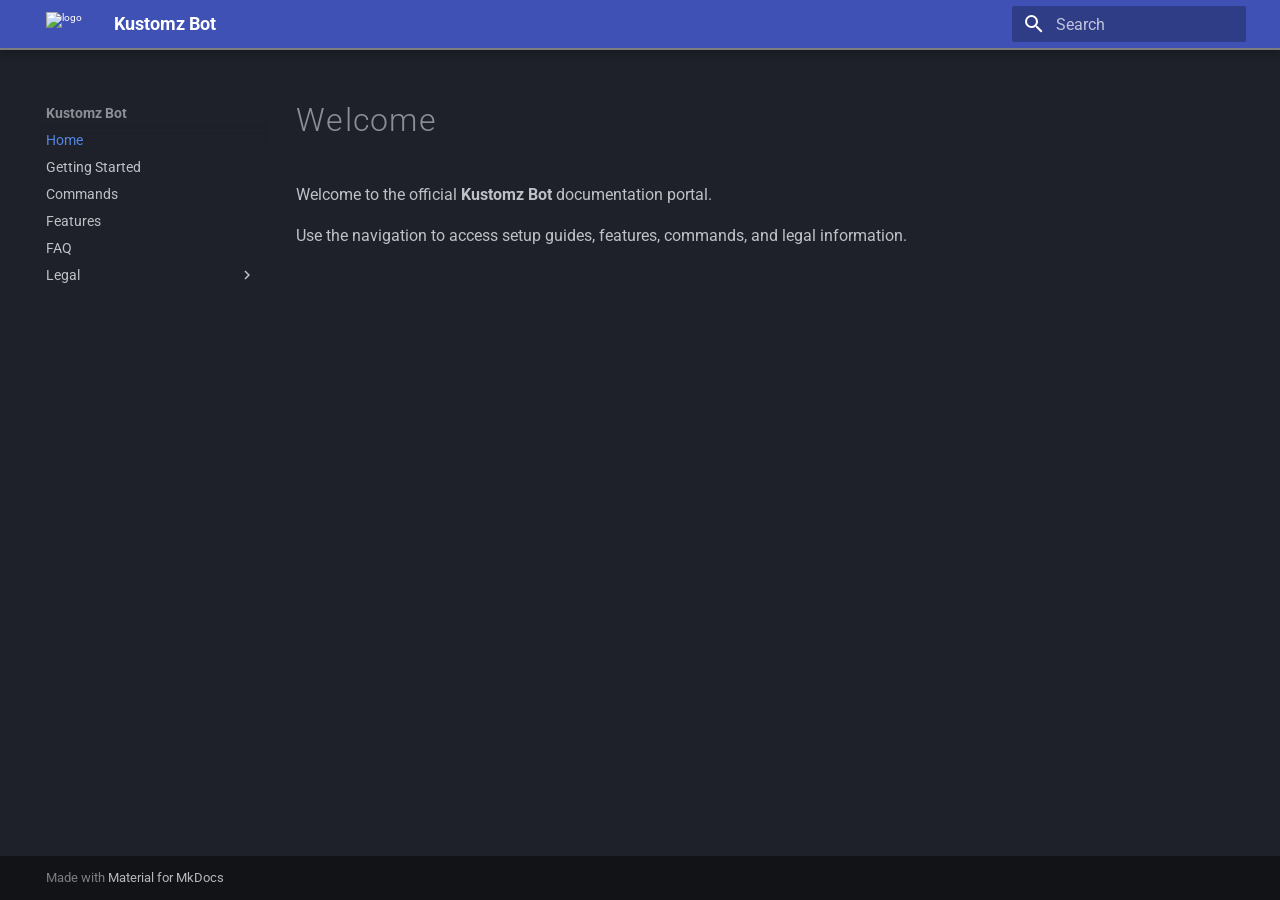
==== site/index.html @ fcf43c9a "Deploy built MkDocs site" ====
<!doctype html>
<html lang="en" class="no-js">
  <head>
    
      <meta charset="utf-8">
      <meta name="viewport" content="width=device-width,initial-scale=1">
      
        <meta name="description" content="Official Kustomz Bot Documentation">
      
      
      
      
      
        <link rel="next" href="getting-started/">
      
      
        
      
      
      <link rel="icon" href="assets/images/favicon.png">
      <meta name="generator" content="mkdocs-1.6.1, mkdocs-material-9.7.6">
    
    
      
        <title>Kustomz Bot</title>
      
    
    
      <link rel="stylesheet" href="assets/stylesheets/main.484c7ddc.min.css">
      
        
        <link rel="stylesheet" href="assets/stylesheets/palette.ab4e12ef.min.css">
      
      


    
    
      
    
    
      
        
        
        <link rel="preconnect" href="https://fonts.gstatic.com" crossorigin>
        <link rel="stylesheet" href="https://fonts.googleapis.com/css?family=Roboto:300,300i,400,400i,700,700i%7CRoboto+Mono:400,400i,700,700i&display=fallback">
        <style>:root{--md-text-font:"Roboto";--md-code-font:"Roboto Mono"}</style>
      
    
    
      <link rel="stylesheet" href="assets/css/kustomz.css">
    
    <script>__md_scope=new URL(".",location),__md_hash=e=>[...e].reduce(((e,_)=>(e<<5)-e+_.charCodeAt(0)),0),__md_get=(e,_=localStorage,t=__md_scope)=>JSON.parse(_.getItem(t.pathname+"."+e)),__md_set=(e,_,t=localStorage,a=__md_scope)=>{try{t.setItem(a.pathname+"."+e,JSON.stringify(_))}catch(e){}}</script>
    
      

    
    
  </head>
  
  
    
    
    
    
    
    <body dir="ltr" data-md-color-scheme="slate" data-md-color-primary="indigo" data-md-color-accent="indigo">
  
    
    <input class="md-toggle" data-md-toggle="drawer" type="checkbox" id="__drawer" autocomplete="off">
    <input class="md-toggle" data-md-toggle="search" type="checkbox" id="__search" autocomplete="off">
    <label class="md-overlay" for="__drawer"></label>
    <div data-md-component="skip">
      
        
        <a href="#welcome" class="md-skip">
          Skip to content
        </a>
      
    </div>
    <div data-md-component="announce">
      
    </div>
    
    
      

  

<header class="md-header md-header--shadow" data-md-component="header">
  <nav class="md-header__inner md-grid" aria-label="Header">
    <a href="." title="Kustomz Bot" class="md-header__button md-logo" aria-label="Kustomz Bot" data-md-component="logo">
      
  <img src="assets/logo-placeholder.txt" alt="logo">

    </a>
    <label class="md-header__button md-icon" for="__drawer">
      
      <svg xmlns="http://www.w3.org/2000/svg" viewBox="0 0 24 24"><path d="M3 6h18v2H3zm0 5h18v2H3zm0 5h18v2H3z"/></svg>
    </label>
    <div class="md-header__title" data-md-component="header-title">
      <div class="md-header__ellipsis">
        <div class="md-header__topic">
          <span class="md-ellipsis">
            Kustomz Bot
          </span>
        </div>
        <div class="md-header__topic" data-md-component="header-topic">
          <span class="md-ellipsis">
            
              Home
            
          </span>
        </div>
      </div>
    </div>
    
      
    
    
    
    
      
      
        <label class="md-header__button md-icon" for="__search">
          
          <svg xmlns="http://www.w3.org/2000/svg" viewBox="0 0 24 24"><path d="M9.5 3A6.5 6.5 0 0 1 16 9.5c0 1.61-.59 3.09-1.56 4.23l.27.27h.79l5 5-1.5 1.5-5-5v-.79l-.27-.27A6.52 6.52 0 0 1 9.5 16 6.5 6.5 0 0 1 3 9.5 6.5 6.5 0 0 1 9.5 3m0 2C7 5 5 7 5 9.5S7 14 9.5 14 14 12 14 9.5 12 5 9.5 5"/></svg>
        </label>
        <div class="md-search" data-md-component="search" role="dialog">
  <label class="md-search__overlay" for="__search"></label>
  <div class="md-search__inner" role="search">
    <form class="md-search__form" name="search">
      <input type="text" class="md-search__input" name="query" aria-label="Search" placeholder="Search" autocapitalize="off" autocorrect="off" autocomplete="off" spellcheck="false" data-md-component="search-query" required>
      <label class="md-search__icon md-icon" for="__search">
        
        <svg xmlns="http://www.w3.org/2000/svg" viewBox="0 0 24 24"><path d="M9.5 3A6.5 6.5 0 0 1 16 9.5c0 1.61-.59 3.09-1.56 4.23l.27.27h.79l5 5-1.5 1.5-5-5v-.79l-.27-.27A6.52 6.52 0 0 1 9.5 16 6.5 6.5 0 0 1 3 9.5 6.5 6.5 0 0 1 9.5 3m0 2C7 5 5 7 5 9.5S7 14 9.5 14 14 12 14 9.5 12 5 9.5 5"/></svg>
        
        <svg xmlns="http://www.w3.org/2000/svg" viewBox="0 0 24 24"><path d="M20 11v2H8l5.5 5.5-1.42 1.42L4.16 12l7.92-7.92L13.5 5.5 8 11z"/></svg>
      </label>
      <nav class="md-search__options" aria-label="Search">
        
        <button type="reset" class="md-search__icon md-icon" title="Clear" aria-label="Clear" tabindex="-1">
          
          <svg xmlns="http://www.w3.org/2000/svg" viewBox="0 0 24 24"><path d="M19 6.41 17.59 5 12 10.59 6.41 5 5 6.41 10.59 12 5 17.59 6.41 19 12 13.41 17.59 19 19 17.59 13.41 12z"/></svg>
        </button>
      </nav>
      
    </form>
    <div class="md-search__output">
      <div class="md-search__scrollwrap" tabindex="0" data-md-scrollfix>
        <div class="md-search-result" data-md-component="search-result">
          <div class="md-search-result__meta">
            Initializing search
          </div>
          <ol class="md-search-result__list" role="presentation"></ol>
        </div>
      </div>
    </div>
  </div>
</div>
      
    
    
  </nav>
  
</header>
    
    <div class="md-container" data-md-component="container">
      
      
        
          
        
      
      <main class="md-main" data-md-component="main">
        <div class="md-main__inner md-grid">
          
            
              
              <div class="md-sidebar md-sidebar--primary" data-md-component="sidebar" data-md-type="navigation" >
                <div class="md-sidebar__scrollwrap">
                  <div class="md-sidebar__inner">
                    



<nav class="md-nav md-nav--primary" aria-label="Navigation" data-md-level="0">
  <label class="md-nav__title" for="__drawer">
    <a href="." title="Kustomz Bot" class="md-nav__button md-logo" aria-label="Kustomz Bot" data-md-component="logo">
      
  <img src="assets/logo-placeholder.txt" alt="logo">

    </a>
    Kustomz Bot
  </label>
  
  <ul class="md-nav__list" data-md-scrollfix>
    
      
      
  
  
    
  
  
  
    <li class="md-nav__item md-nav__item--active">
      
      <input class="md-nav__toggle md-toggle" type="checkbox" id="__toc">
      
      
        
      
      
      <a href="." class="md-nav__link md-nav__link--active">
        
  
  
  <span class="md-ellipsis">
    
  
    Home
  

    
  </span>
  
  

      </a>
      
    </li>
  

    
      
      
  
  
  
  
    <li class="md-nav__item">
      <a href="getting-started/" class="md-nav__link">
        
  
  
  <span class="md-ellipsis">
    
  
    Getting Started
  

    
  </span>
  
  

      </a>
    </li>
  

    
      
      
  
  
  
  
    <li class="md-nav__item">
      <a href="commands/" class="md-nav__link">
        
  
  
  <span class="md-ellipsis">
    
  
    Commands
  

    
  </span>
  
  

      </a>
    </li>
  

    
      
      
  
  
  
  
    <li class="md-nav__item">
      <a href="features/" class="md-nav__link">
        
  
  
  <span class="md-ellipsis">
    
  
    Features
  

    
  </span>
  
  

      </a>
    </li>
  

    
      
      
  
  
  
  
    <li class="md-nav__item">
      <a href="faq/" class="md-nav__link">
        
  
  
  <span class="md-ellipsis">
    
  
    FAQ
  

    
  </span>
  
  

      </a>
    </li>
  

    
      
      
  
  
  
  
    
    
    
    
    
    <li class="md-nav__item md-nav__item--nested">
      
        
        
        <input class="md-nav__toggle md-toggle " type="checkbox" id="__nav_6" >
        
          
          <label class="md-nav__link" for="__nav_6" id="__nav_6_label" tabindex="0">
            
  
  
  <span class="md-ellipsis">
    
  
    Legal
  

    
  </span>
  
  

            <span class="md-nav__icon md-icon"></span>
          </label>
        
        <nav class="md-nav" data-md-level="1" aria-labelledby="__nav_6_label" aria-expanded="false">
          <label class="md-nav__title" for="__nav_6">
            <span class="md-nav__icon md-icon"></span>
            
  
    Legal
  

          </label>
          <ul class="md-nav__list" data-md-scrollfix>
            
              
                
  
  
  
  
    <li class="md-nav__item">
      <a href="terms/" class="md-nav__link">
        
  
  
  <span class="md-ellipsis">
    
  
    Terms
  

    
  </span>
  
  

      </a>
    </li>
  

              
            
              
                
  
  
  
  
    <li class="md-nav__item">
      <a href="privacy/" class="md-nav__link">
        
  
  
  <span class="md-ellipsis">
    
  
    Privacy
  

    
  </span>
  
  

      </a>
    </li>
  

              
            
              
                
  
  
  
  
    <li class="md-nav__item">
      <a href="acceptable-use/" class="md-nav__link">
        
  
  
  <span class="md-ellipsis">
    
  
    Acceptable Use
  

    
  </span>
  
  

      </a>
    </li>
  

              
            
              
                
  
  
  
  
    <li class="md-nav__item">
      <a href="data-deletion/" class="md-nav__link">
        
  
  
  <span class="md-ellipsis">
    
  
    Data Deletion
  

    
  </span>
  
  

      </a>
    </li>
  

              
            
              
                
  
  
  
  
    <li class="md-nav__item">
      <a href="support/" class="md-nav__link">
        
  
  
  <span class="md-ellipsis">
    
  
    Support
  

    
  </span>
  
  

      </a>
    </li>
  

              
            
          </ul>
        </nav>
      
    </li>
  

    
  </ul>
</nav>
                  </div>
                </div>
              </div>
            
            
              
              <div class="md-sidebar md-sidebar--secondary" data-md-component="sidebar" data-md-type="toc" >
                <div class="md-sidebar__scrollwrap">
                  <div class="md-sidebar__inner">
                    

<nav class="md-nav md-nav--secondary" aria-label="Table of contents">
  
  
  
    
  
  
</nav>
                  </div>
                </div>
              </div>
            
          
          
            <div class="md-content" data-md-component="content">
              
              <article class="md-content__inner md-typeset">
                
                  



<h1 id="welcome">Welcome</h1>
<p>Welcome to the official <strong>Kustomz Bot</strong> documentation portal.</p>
<p>Use the navigation to access setup guides, features, commands, and legal information.</p>












                
              </article>
            </div>
          
          
<script>var target=document.getElementById(location.hash.slice(1));target&&target.name&&(target.checked=target.name.startsWith("__tabbed_"))</script>
        </div>
        
      </main>
      
        <footer class="md-footer">
  
  <div class="md-footer-meta md-typeset">
    <div class="md-footer-meta__inner md-grid">
      <div class="md-copyright">
  
  
    Made with
    <a href="https://squidfunk.github.io/mkdocs-material/" target="_blank" rel="noopener">
      Material for MkDocs
    </a>
  
</div>
      
    </div>
  </div>
</footer>
      
    </div>
    <div class="md-dialog" data-md-component="dialog">
      <div class="md-dialog__inner md-typeset"></div>
    </div>
    
    
    
      
      
      <script id="__config" type="application/json">{"annotate": null, "base": ".", "features": [], "search": "assets/javascripts/workers/search.2c215733.min.js", "tags": null, "translations": {"clipboard.copied": "Copied to clipboard", "clipboard.copy": "Copy to clipboard", "search.result.more.one": "1 more on this page", "search.result.more.other": "# more on this page", "search.result.none": "No matching documents", "search.result.one": "1 matching document", "search.result.other": "# matching documents", "search.result.placeholder": "Type to start searching", "search.result.term.missing": "Missing", "select.version": "Select version"}, "version": null}</script>
    
    
      <script src="assets/javascripts/bundle.79ae519e.min.js"></script>
      
    
  </body>
</html>
---- site/assets/stylesheets/main.484c7ddc.min.css ----
@charset "UTF-8";html{-webkit-text-size-adjust:none;-moz-text-size-adjust:none;text-size-adjust:none;box-sizing:border-box}*,:after,:before{box-sizing:inherit}@media (prefers-reduced-motion){*,:after,:before{transition:none!important}}body{margin:0}a,button,input,label{-webkit-tap-highlight-color:transparent}a{color:inherit;text-decoration:none}hr{border:0;box-sizing:initial;display:block;height:.05rem;overflow:visible;padding:0}small{font-size:80%}sub,sup{line-height:1em}img{border-style:none}table{border-collapse:initial;border-spacing:0}td,th{font-weight:400;vertical-align:top}button{background:#0000;border:0;font-family:inherit;font-size:inherit;margin:0;padding:0}input{border:0;outline:none}:root{--md-primary-fg-color:#4051b5;--md-primary-fg-color--light:#5d6cc0;--md-primary-fg-color--dark:#303fa1;--md-primary-bg-color:#fff;--md-primary-bg-color--light:#ffffffb3;--md-accent-fg-color:#526cfe;--md-accent-fg-color--transparent:#526cfe1a;--md-accent-bg-color:#fff;--md-accent-bg-color--light:#ffffffb3}[data-md-color-scheme=default]{color-scheme:light}[data-md-color-scheme=default] img[src$="#gh-dark-mode-only"],[data-md-color-scheme=default] img[src$="#only-dark"]{display:none}:root,[data-md-color-scheme=default]{--md-hue:225deg;--md-default-fg-color:#000000de;--md-default-fg-color--light:#0000008a;--md-default-fg-color--lighter:#00000052;--md-default-fg-color--lightest:#00000012;--md-default-bg-color:#fff;--md-default-bg-color--light:#ffffffb3;--md-default-bg-color--lighter:#ffffff4d;--md-default-bg-color--lightest:#ffffff1f;--md-code-fg-color:#36464e;--md-code-bg-color:#f5f5f5;--md-code-bg-color--light:#f5f5f5b3;--md-code-bg-color--lighter:#f5f5f54d;--md-code-hl-color:#4287ff;--md-code-hl-color--light:#4287ff1a;--md-code-hl-number-color:#d52a2a;--md-code-hl-special-color:#db1457;--md-code-hl-function-color:#a846b9;--md-code-hl-constant-color:#6e59d9;--md-code-hl-keyword-color:#3f6ec6;--md-code-hl-string-color:#1c7d4d;--md-code-hl-name-color:var(--md-code-fg-color);--md-code-hl-operator-color:var(--md-default-fg-color--light);--md-code-hl-punctuation-color:var(--md-default-fg-color--light);--md-code-hl-comment-color:var(--md-default-fg-color--light);--md-code-hl-generic-color:var(--md-default-fg-color--light);--md-code-hl-variable-color:var(--md-default-fg-color--light);--md-typeset-color:var(--md-default-fg-color);--md-typeset-a-color:var(--md-primary-fg-color);--md-typeset-del-color:#f5503d26;--md-typeset-ins-color:#0bd57026;--md-typeset-kbd-color:#fafafa;--md-typeset-kbd-accent-color:#fff;--md-typeset-kbd-border-color:#b8b8b8;--md-typeset-mark-color:#ffff0080;--md-typeset-table-color:#0000001f;--md-typeset-table-color--light:rgba(0,0,0,.035);--md-admonition-fg-color:var(--md-default-fg-color);--md-admonition-bg-color:var(--md-default-bg-color);--md-warning-fg-color:#000000de;--md-warning-bg-color:#ff9;--md-footer-fg-color:#fff;--md-footer-fg-color--light:#ffffffb3;--md-footer-fg-color--lighter:#ffffff73;--md-footer-bg-color:#000000de;--md-footer-bg-color--dark:#00000052;--md-shadow-z1:0 0.2rem 0.5rem #0000000d,0 0 0.05rem #0000001a;--md-shadow-z2:0 0.2rem 0.5rem #0000001a,0 0 0.05rem #00000040;--md-shadow-z3:0 0.2rem 0.5rem #0003,0 0 0.05rem #00000059}.md-icon svg{fill:currentcolor;display:block;height:1.2rem;width:1.2rem}body{-webkit-font-smoothing:antialiased;-moz-osx-font-smoothing:grayscale;--md-text-font-family:var(--md-text-font,_),-apple-system,BlinkMacSystemFont,Helvetica,Arial,sans-serif;--md-code-font-family:var(--md-code-font,_),SFMono-Regular,Consolas,Menlo,monospace}aside,body,input{font-feature-settings:"kern","liga";color:var(--md-typeset-color);font-family:var(--md-text-font-family)}code,kbd,pre{font-feature-settings:"kern";font-family:var(--md-code-font-family)}:root{--md-typeset-table-sort-icon:url('data:image/svg+xml;charset=utf-8,<svg xmlns="http://www.w3.org/2000/svg" viewBox="0 0 24 24"><path d="m18 21-4-4h3V7h-3l4-4 4 4h-3v10h3M2 19v-2h10v2M2 13v-2h7v2M2 7V5h4v2z"/></svg>');--md-typeset-table-sort-icon--asc:url('data:image/svg+xml;charset=utf-8,<svg xmlns="http://www.w3.org/2000/svg" viewBox="0 0 24 24"><path d="M19 17h3l-4 4-4-4h3V3h2M2 17h10v2H2M6 5v2H2V5m0 6h7v2H2z"/></svg>');--md-typeset-table-sort-icon--desc:url('data:image/svg+xml;charset=utf-8,<svg xmlns="http://www.w3.org/2000/svg" viewBox="0 0 24 24"><path d="M19 7h3l-4-4-4 4h3v14h2M2 17h10v2H2M6 5v2H2V5m0 6h7v2H2z"/></svg>')}.md-typeset{-webkit-print-color-adjust:exact;color-adjust:exact;font-size:.8rem;line-height:1.6;overflow-wrap:break-word}@media print{.md-typeset{font-size:.68rem}}.md-typeset blockquote,.md-typeset dl,.md-typeset figure,.md-typeset ol,.md-typeset pre,.md-typeset ul{margin-bottom:1em;margin-top:1em}.md-typeset h1{color:var(--md-default-fg-color--light);font-size:2em;line-height:1.3;margin:0 0 1.25em}.md-typeset h1,.md-typeset h2{font-weight:300;letter-spacing:-.01em}.md-typeset h2{font-size:1.5625em;line-height:1.4;margin:1.6em 0 .64em}.md-typeset h3{font-size:1.25em;font-weight:400;letter-spacing:-.01em;line-height:1.5;margin:1.6em 0 .8em}.md-typeset h2+h3{margin-top:.8em}.md-typeset h4{font-weight:700;letter-spacing:-.01em;margin:1em 0}.md-typeset h5,.md-typeset h6{color:var(--md-default-fg-color--light);font-size:.8em;font-weight:700;letter-spacing:-.01em;margin:1.25em 0}.md-typeset h5{text-transform:uppercase}.md-typeset h5 code{text-transform:none}.md-typeset hr{border-bottom:.05rem solid var(--md-default-fg-color--lightest);display:flow-root;margin:1.5em 0}.md-typeset a{color:var(--md-typeset-a-color);word-break:break-word}.md-typeset a,.md-typeset a:before{transition:color 125ms}.md-typeset a:focus,.md-typeset a:hover{color:var(--md-accent-fg-color)}.md-typeset a:focus code,.md-typeset a:hover code{background-color:var(--md-accent-fg-color--transparent);color:var(--md-accent-fg-color)}.md-typeset a code{color:var(--md-typeset-a-color)}.md-typeset a.focus-visible{outline-color:var(--md-accent-fg-color);outline-offset:.2rem}.md-typeset code,.md-typeset kbd,.md-typeset pre{color:var(--md-code-fg-color);direction:ltr;font-variant-ligatures:none;transition:background-color 125ms}@media print{.md-typeset code,.md-typeset kbd,.md-typeset pre{white-space:pre-wrap}}.md-typeset code{background-color:var(--md-code-bg-color);border-radius:.1rem;-webkit-box-decoration-break:clone;box-decoration-break:clone;font-size:.85em;padding:0 .2941176471em;transition:color 125ms,background-color 125ms;word-break:break-word}.md-typeset code:not(.focus-visible){-webkit-tap-highlight-color:transparent;outline:none}.md-typeset pre{display:flow-root;line-height:1.4;position:relative}.md-typeset pre>code{-webkit-box-decoration-break:slice;box-decoration-break:slice;box-shadow:none;display:block;margin:0;outline-color:var(--md-accent-fg-color);overflow:auto;padding:.7720588235em 1.1764705882em;scrollbar-color:var(--md-default-fg-color--lighter) #0000;scrollbar-width:thin;touch-action:auto;word-break:normal}.md-typeset pre>code:hover{scrollbar-color:var(--md-accent-fg-color) #0000}.md-typeset pre>code::-webkit-scrollbar{height:.2rem;width:.2rem}.md-typeset pre>code::-webkit-scrollbar-thumb{background-color:var(--md-default-fg-color--lighter)}.md-typeset pre>code::-webkit-scrollbar-thumb:hover{background-color:var(--md-accent-fg-color)}.md-typeset kbd{background-color:var(--md-typeset-kbd-color);border-radius:.1rem;box-shadow:0 .1rem 0 .05rem var(--md-typeset-kbd-border-color),0 .1rem 0 var(--md-typeset-kbd-border-color),0 -.1rem .2rem var(--md-typeset-kbd-accent-color) inset;color:var(--md-default-fg-color);display:inline-block;font-size:.75em;padding:0 .6666666667em;vertical-align:text-top;word-break:break-word}.md-typeset mark{background-color:var(--md-typeset-mark-color);-webkit-box-decoration-break:clone;box-decoration-break:clone;color:inherit;word-break:break-word}.md-typeset abbr{cursor:help;text-decoration:none}.md-typeset [data-preview],.md-typeset abbr{border-bottom:.05rem dotted var(--md-default-fg-color--light)}.md-typeset small{opacity:.75}[dir=ltr] .md-typeset sub,[dir=ltr] .md-typeset sup{margin-left:.078125em}[dir=rtl] .md-typeset sub,[dir=rtl] .md-typeset sup{margin-right:.078125em}[dir=ltr] .md-typeset blockquote{padding-left:.6rem}[dir=rtl] .md-typeset blockquote{padding-right:.6rem}[dir=ltr] .md-typeset blockquote{border-left:.2rem solid var(--md-default-fg-color--lighter)}[dir=rtl] .md-typeset blockquote{border-right:.2rem solid var(--md-default-fg-color--lighter)}.md-typeset blockquote{color:var(--md-default-fg-color--light);margin-left:0;margin-right:0}.md-typeset ul{list-style-type:disc}.md-typeset ul[type]{list-style-type:revert-layer}[dir=ltr] .md-typeset ol,[dir=ltr] .md-typeset ul{margin-left:.625em}[dir=rtl] .md-typeset ol,[dir=rtl] .md-typeset ul{margin-right:.625em}.md-typeset ol,.md-typeset ul{padding:0}.md-typeset ol:not([hidden]),.md-typeset ul:not([hidden]){display:flow-root}.md-typeset ol ol,.md-typeset ul ol{list-style-type:lower-alpha}.md-typeset ol ol ol,.md-typeset ul ol ol{list-style-type:lower-roman}.md-typeset ol ol ol ol,.md-typeset ul ol ol ol{list-style-type:upper-alpha}.md-typeset ol ol ol ol ol,.md-typeset ul ol ol ol ol{list-style-type:upper-roman}.md-typeset ol[type],.md-typeset ul[type]{list-style-type:revert-layer}[dir=ltr] .md-typeset ol li,[dir=ltr] .md-typeset ul li{margin-left:1.25em}[dir=rtl] .md-typeset ol li,[dir=rtl] .md-typeset ul li{margin-right:1.25em}.md-typeset ol li,.md-typeset ul li{margin-bottom:.5em}.md-typeset ol li blockquote,.md-typeset ol li p,.md-typeset ul li blockquote,.md-typeset ul li p{margin:.5em 0}.md-typeset ol li:last-child,.md-typeset ul li:last-child{margin-bottom:0}[dir=ltr] .md-typeset ol li ol,[dir=ltr] .md-typeset ol li ul,[dir=ltr] .md-typeset ul li ol,[dir=ltr] .md-typeset ul li ul{margin-left:.625em}[dir=rtl] .md-typeset ol li ol,[dir=rtl] .md-typeset ol li ul,[dir=rtl] .md-typeset ul li ol,[dir=rtl] .md-typeset ul li ul{margin-right:.625em}.md-typeset ol li ol,.md-typeset ol li ul,.md-typeset ul li ol,.md-typeset ul li ul{margin-bottom:.5em;margin-top:.5em}[dir=ltr] .md-typeset dd{margin-left:1.875em}[dir=rtl] .md-typeset dd{margin-right:1.875em}.md-typeset dd{margin-bottom:1.5em;margin-top:1em}.md-typeset img,.md-typeset svg,.md-typeset video{height:auto;max-width:100%}.md-typeset img[align=left]{margin:1em 1em 1em 0}.md-typeset img[align=right]{margin:1em 0 1em 1em}.md-typeset img[align]:only-child{margin-top:0}.md-typeset figure{display:flow-root;margin:1em auto;max-width:100%;text-align:center;width:fit-content}.md-typeset figure img{display:block;margin:0 auto}.md-typeset figcaption{font-style:italic;margin:1em auto;max-width:24rem}.md-typeset iframe{max-width:100%}.md-typeset table:not([class]){background-color:var(--md-default-bg-color);border:.05rem solid var(--md-typeset-table-color);border-radius:.1rem;display:inline-block;font-size:.64rem;max-width:100%;overflow:auto;touch-action:auto}@media print{.md-typeset table:not([class]){display:table}}.md-typeset table:not([class])+*{margin-top:1.5em}.md-typeset table:not([class]) td>:first-child,.md-typeset table:not([class]) th>:first-child{margin-top:0}.md-typeset table:not([class]) td>:last-child,.md-typeset table:not([class]) th>:last-child{margin-bottom:0}.md-typeset table:not([class]) td:not([align]),.md-typeset table:not([class]) th:not([align]){text-align:left}[dir=rtl] .md-typeset table:not([class]) td:not([align]),[dir=rtl] .md-typeset table:not([class]) th:not([align]){text-align:right}.md-typeset table:not([class]) th{font-weight:700;min-width:5rem;padding:.9375em 1.25em;vertical-align:top}.md-typeset table:not([class]) td{border-top:.05rem solid var(--md-typeset-table-color);padding:.9375em 1.25em;vertical-align:top}.md-typeset table:not([class]) tbody tr{transition:background-color 125ms}.md-typeset table:not([class]) tbody tr:hover{background-color:var(--md-typeset-table-color--light);box-shadow:0 .05rem 0 var(--md-default-bg-color) inset}.md-typeset table:not([class]) a{word-break:normal}.md-typeset table th[role=columnheader]{cursor:pointer}[dir=ltr] .md-typeset table th[role=columnheader]:after{margin-left:.5em}[dir=rtl] .md-typeset table th[role=columnheader]:after{margin-right:.5em}.md-typeset table th[role=columnheader]:after{content:"";display:inline-block;height:1.2em;-webkit-mask-image:var(--md-typeset-table-sort-icon);mask-image:var(--md-typeset-table-sort-icon);-webkit-mask-repeat:no-repeat;mask-repeat:no-repeat;-webkit-mask-size:contain;mask-size:contain;transition:background-color 125ms;vertical-align:text-bottom;width:1.2em}.md-typeset table th[role=columnheader]:hover:after{background-color:var(--md-default-fg-color--lighter)}.md-typeset table th[role=columnheader][aria-sort=ascending]:after{background-color:var(--md-default-fg-color--light);-webkit-mask-image:var(--md-typeset-table-sort-icon--asc);mask-image:var(--md-typeset-table-sort-icon--asc)}.md-typeset table th[role=columnheader][aria-sort=descending]:after{background-color:var(--md-default-fg-color--light);-webkit-mask-image:var(--md-typeset-table-sort-icon--desc);mask-image:var(--md-typeset-table-sort-icon--desc)}.md-typeset__scrollwrap{margin:1em -.8rem;overflow-x:auto;touch-action:auto}.md-typeset__table{display:inline-block;margin-bottom:.5em;padding:0 .8rem}@media print{.md-typeset__table{display:block}}html .md-typeset__table table{display:table;margin:0;overflow:hidden;width:100%}@media screen and (max-width:44.984375em){.md-content__inner>pre{margin:1em -.8rem}.md-content__inner>pre code{border-radius:0}}.md-typeset .md-author{border-radius:100%;display:block;flex-shrink:0;height:1.6rem;overflow:hidden;position:relative;transition:color 125ms,transform 125ms;width:1.6rem}.md-typeset .md-author img{display:block}.md-typeset .md-author--more{background:var(--md-default-fg-color--lightest);color:var(--md-default-fg-color--lighter);font-size:.6rem;font-weight:700;line-height:1.6rem;text-align:center}.md-typeset .md-author--long{height:2.4rem;width:2.4rem}.md-typeset a.md-author{transform:scale(1)}.md-typeset a.md-author img{border-radius:100%;filter:grayscale(100%) opacity(75%);transition:filter 125ms}.md-typeset a.md-author:focus,.md-typeset a.md-author:hover{transform:scale(1.1);z-index:1}.md-typeset a.md-author:focus img,.md-typeset a.md-author:hover img{filter:grayscale(0)}.md-banner{background-color:var(--md-footer-bg-color);color:var(--md-footer-fg-color);overflow:auto}@media print{.md-banner{display:none}}.md-banner--warning{background-color:var(--md-warning-bg-color);color:var(--md-warning-fg-color)}.md-banner__inner{font-size:.7rem;margin:.6rem auto;padding:0 .8rem}[dir=ltr] .md-banner__button{float:right}[dir=rtl] .md-banner__button{float:left}.md-banner__button{color:inherit;cursor:pointer;transition:opacity .25s}.no-js .md-banner__button{display:none}.md-banner__button:hover{opacity:.7}html{font-size:125%;height:100%;overflow-x:hidden}@media screen and (min-width:100em){html{font-size:137.5%}}@media screen and (min-width:125em){html{font-size:150%}}body{background-color:var(--md-default-bg-color);display:flex;flex-direction:column;font-size:.5rem;min-height:100%;position:relative;width:100%}@media print{body{display:block}}@media screen and (max-width:59.984375em){body[data-md-scrolllock]{position:fixed}}.md-grid{margin-left:auto;margin-right:auto;max-width:61rem}.md-container{display:flex;flex-direction:column;flex-grow:1}@media print{.md-container{display:block}}.md-main{flex-grow:1}.md-main__inner{display:flex;height:100%;margin-top:1.5rem}.md-ellipsis{overflow:hidden;text-overflow:ellipsis}.md-toggle{display:none}.md-option{height:0;opacity:0;position:absolute;width:0}.md-option:checked+label:not([hidden]){display:block}.md-option.focus-visible+label{outline-color:var(--md-accent-fg-color);outline-style:auto}.md-skip{background-color:var(--md-default-fg-color);border-radius:.1rem;color:var(--md-default-bg-color);font-size:.64rem;margin:.5rem;opacity:0;outline-color:var(--md-accent-fg-color);padding:.3rem .5rem;position:fixed;transform:translateY(.4rem);z-index:-1}.md-skip:focus{opacity:1;transform:translateY(0);transition:transform .25s cubic-bezier(.4,0,.2,1),opacity 175ms 75ms;z-index:10}@page{margin:25mm}:root{--md-clipboard-icon:url('data:image/svg+xml;charset=utf-8,<svg xmlns="http://www.w3.org/2000/svg" viewBox="0 0 24 24"><path d="M19 21H8V7h11m0-2H8a2 2 0 0 0-2 2v14a2 2 0 0 0 2 2h11a2 2 0 0 0 2-2V7a2 2 0 0 0-2-2m-3-4H4a2 2 0 0 0-2 2v14h2V3h12z"/></svg>')}.md-clipboard{border-radius:.1rem;color:var(--md-default-fg-color--lightest);cursor:pointer;height:1.5em;outline-color:var(--md-accent-fg-color);outline-offset:.1rem;transition:color .25s;width:1.5em;z-index:1}@media print{.md-clipboard{display:none}}.md-clipboard:not(.focus-visible){-webkit-tap-highlight-color:transparent;outline:none}:hover>.md-clipboard{color:var(--md-default-fg-color--light)}.md-clipboard:focus,.md-clipboard:hover{color:var(--md-accent-fg-color)}.md-clipboard:after{background-color:currentcolor;content:"";display:block;height:1.125em;margin:0 auto;-webkit-mask-image:var(--md-clipboard-icon);mask-image:var(--md-clipboard-icon);-webkit-mask-position:center;mask-position:center;-webkit-mask-repeat:no-repeat;mask-repeat:no-repeat;-webkit-mask-size:contain;mask-size:contain;width:1.125em}.md-clipboard--inline{cursor:pointer}.md-clipboard--inline code{transition:color .25s,background-color .25s}.md-clipboard--inline:focus code,.md-clipboard--inline:hover code{background-color:var(--md-accent-fg-color--transparent);color:var(--md-accent-fg-color)}:root{--md-code-select-icon:url('data:image/svg+xml;charset=utf-8,<svg xmlns="http://www.w3.org/2000/svg" viewBox="0 0 24 24"><path d="M19 19h-4v2h4c1.1 0 2-.9 2-2v-4h-2m0-12h-4v2h4v4h2V5c0-1.1-.9-2-2-2M5 5h4V3H5c-1.1 0-2 .9-2 2v4h2m0 6H3v4c0 1.1.9 2 2 2h4v-2H5zm2-4h2v2H7zm4 0h2v2h-2zm4 0h2v2h-2zM7 7h2v2H7zm4 0h2v2h-2zm4 0h2v2h-2zm-8 8h2v2H7zm4 0h2v2h-2zm4 0h2v2h-2z"/></svg>');--md-code-copy-icon:url('data:image/svg+xml;charset=utf-8,<svg xmlns="http://www.w3.org/2000/svg" viewBox="0 0 24 24"><path d="M19 21H8V7h11m0-2H8a2 2 0 0 0-2 2v14a2 2 0 0 0 2 2h11a2 2 0 0 0 2-2V7a2 2 0 0 0-2-2m-3-4H4a2 2 0 0 0-2 2v14h2V3h12z"/></svg>')}.md-typeset .md-code__content{display:grid}.md-code__nav{background-color:var(--md-code-bg-color--lighter);border-radius:.1rem;display:flex;gap:.2rem;padding:.2rem;position:absolute;right:.25em;top:.25em;transition:background-color .25s;z-index:1}:hover>.md-code__nav{background-color:var(--md-code-bg-color--light)}.md-code__button{color:var(--md-default-fg-color--lightest);cursor:pointer;display:block;height:1.5em;outline-color:var(--md-accent-fg-color);outline-offset:.1rem;transition:color .25s;width:1.5em}:hover>*>.md-code__button{color:var(--md-default-fg-color--light)}.md-code__button.focus-visible,.md-code__button:hover{color:var(--md-accent-fg-color)}.md-code__button--active{color:var(--md-default-fg-color)!important}.md-code__button:after{background-color:currentcolor;content:"";display:block;height:1.125em;margin:0 auto;-webkit-mask-position:center;mask-position:center;-webkit-mask-repeat:no-repeat;mask-repeat:no-repeat;-webkit-mask-size:contain;mask-size:contain;width:1.125em}.md-code__button[data-md-type=select]:after{-webkit-mask-image:var(--md-code-select-icon);mask-image:var(--md-code-select-icon)}.md-code__button[data-md-type=copy]:after{-webkit-mask-image:var(--md-code-copy-icon);mask-image:var(--md-code-copy-icon)}@keyframes consent{0%{opacity:0;transform:translateY(100%)}to{opacity:1;transform:translateY(0)}}@keyframes overlay{0%{opacity:0}to{opacity:1}}.md-consent__overlay{animation:overlay .25s both;-webkit-backdrop-filter:blur(.1rem);backdrop-filter:blur(.1rem);background-color:#0000008a;height:100%;opacity:1;position:fixed;top:0;width:100%;z-index:5}.md-consent__inner{animation:consent .5s cubic-bezier(.1,.7,.1,1) both;background-color:var(--md-default-bg-color);border:0;border-radius:.1rem;bottom:0;box-shadow:0 0 .2rem #0000001a,0 .2rem .4rem #0003;max-height:100%;overflow:auto;padding:0;position:fixed;width:100%;z-index:5}.md-consent__form{padding:.8rem}.md-consent__settings{display:none;margin:1em 0}input:checked+.md-consent__settings{display:block}.md-consent__controls{margin-bottom:.8rem}.md-typeset .md-consent__controls .md-button{display:inline}@media screen and (max-width:44.984375em){.md-typeset .md-consent__controls .md-button{display:block;margin-top:.4rem;text-align:center;width:100%}}.md-consent label{cursor:pointer}.md-content{flex-grow:1;min-width:0}.md-content__inner{margin:0 .8rem 1.2rem;padding-top:.6rem}@media screen and (min-width:76.25em){[dir=ltr] .md-sidebar--primary:not([hidden])~.md-content>.md-content__inner{margin-left:1.2rem}[dir=ltr] .md-sidebar--secondary:not([hidden])~.md-content>.md-content__inner,[dir=rtl] .md-sidebar--primary:not([hidden])~.md-content>.md-content__inner{margin-right:1.2rem}[dir=rtl] .md-sidebar--secondary:not([hidden])~.md-content>.md-content__inner{margin-left:1.2rem}}.md-content__inner:before{content:"";display:block;height:.4rem}.md-content__inner>:last-child{margin-bottom:0}[dir=ltr] .md-content__button{float:right}[dir=rtl] .md-content__button{float:left}[dir=ltr] .md-content__button{margin-left:.4rem}[dir=rtl] .md-content__button{margin-right:.4rem}.md-content__button{margin:.4rem 0;padding:0}@media print{.md-content__button{display:none}}.md-typeset .md-content__button{color:var(--md-default-fg-color--lighter)}.md-content__button svg{display:inline;vertical-align:top}[dir=rtl] .md-content__button svg{transform:scaleX(-1)}[dir=ltr] .md-dialog{right:.8rem}[dir=rtl] .md-dialog{left:.8rem}.md-dialog{background-color:var(--md-default-fg-color);border-radius:.1rem;bottom:.8rem;box-shadow:var(--md-shadow-z3);min-width:11.1rem;opacity:0;padding:.4rem .6rem;pointer-events:none;position:fixed;transform:translateY(100%);transition:transform 0ms .4s,opacity .4s;z-index:4}@media print{.md-dialog{display:none}}.md-dialog--active{opacity:1;pointer-events:auto;transform:translateY(0);transition:transform .4s cubic-bezier(.075,.85,.175,1),opacity .4s}.md-dialog__inner{color:var(--md-default-bg-color);font-size:.7rem}.md-feedback{margin:2em 0 1em;text-align:center}.md-feedback fieldset{border:none;margin:0;padding:0}.md-feedback__title{font-weight:700;margin:1em auto}.md-feedback__inner{position:relative}.md-feedback__list{display:flex;flex-wrap:wrap;place-content:baseline center;position:relative}.md-feedback__list:hover .md-icon:not(:disabled){color:var(--md-default-fg-color--lighter)}:disabled .md-feedback__list{min-height:1.8rem}.md-feedback__icon{color:var(--md-default-fg-color--light);cursor:pointer;flex-shrink:0;margin:0 .1rem;transition:color 125ms}.md-feedback__icon:not(:disabled).md-icon:hover{color:var(--md-accent-fg-color)}.md-feedback__icon:disabled{color:var(--md-default-fg-color--lightest);pointer-events:none}.md-feedback__note{opacity:0;position:relative;transform:translateY(.4rem);transition:transform .4s cubic-bezier(.1,.7,.1,1),opacity .15s}.md-feedback__note>*{margin:0 auto;max-width:16rem}:disabled .md-feedback__note{opacity:1;transform:translateY(0)}@media print{.md-feedback{display:none}}.md-footer{background-color:var(--md-footer-bg-color);color:var(--md-footer-fg-color)}@media print{.md-footer{display:none}}.md-footer__inner{justify-content:space-between;overflow:auto;padding:.2rem}.md-footer__inner:not([hidden]){display:flex}.md-footer__link{align-items:end;display:flex;flex-grow:0.01;margin-bottom:.4rem;margin-top:1rem;max-width:100%;outline-color:var(--md-accent-fg-color);overflow:hidden;transition:opacity .25s}.md-footer__link:focus,.md-footer__link:hover{opacity:.7}[dir=rtl] .md-footer__link svg{transform:scaleX(-1)}@media screen and (max-width:44.984375em){.md-footer__link--prev{flex-shrink:0}.md-footer__link--prev .md-footer__title{display:none}}[dir=ltr] .md-footer__link--next{margin-left:auto}[dir=rtl] .md-footer__link--next{margin-right:auto}.md-footer__link--next{text-align:right}[dir=rtl] .md-footer__link--next{text-align:left}.md-footer__title{flex-grow:1;font-size:.9rem;margin-bottom:.7rem;max-width:calc(100% - 2.4rem);padding:0 1rem;white-space:nowrap}.md-footer__button{margin:.2rem;padding:.4rem}.md-footer__direction{font-size:.64rem;opacity:.7}.md-footer-meta{background-color:var(--md-footer-bg-color--dark)}.md-footer-meta__inner{display:flex;flex-wrap:wrap;justify-content:space-between;padding:.2rem}html .md-footer-meta.md-typeset a{color:var(--md-footer-fg-color--light)}html .md-footer-meta.md-typeset a:focus,html .md-footer-meta.md-typeset a:hover{color:var(--md-footer-fg-color)}.md-copyright{color:var(--md-footer-fg-color--lighter);font-size:.64rem;margin:auto .6rem;padding:.4rem 0;width:100%}@media screen and (min-width:45em){.md-copyright{width:auto}}.md-copyright__highlight{color:var(--md-footer-fg-color--light)}.md-social{display:inline-flex;gap:.2rem;margin:0 .4rem;padding:.2rem 0 .6rem}@media screen and (min-width:45em){.md-social{padding:.6rem 0}}.md-social__link{display:inline-block;height:1.6rem;text-align:center;width:1.6rem}.md-social__link:before{line-height:1.9}.md-social__link svg{fill:currentcolor;max-height:.8rem;vertical-align:-25%}.md-typeset .md-button{border:.1rem solid;border-radius:.1rem;color:var(--md-primary-fg-color);cursor:pointer;display:inline-block;font-weight:700;padding:.625em 2em;transition:color 125ms,background-color 125ms,border-color 125ms}.md-typeset .md-button--primary{background-color:var(--md-primary-fg-color);border-color:var(--md-primary-fg-color);color:var(--md-primary-bg-color)}.md-typeset .md-button:focus,.md-typeset .md-button:hover{background-color:var(--md-accent-fg-color);border-color:var(--md-accent-fg-color);color:var(--md-accent-bg-color)}[dir=ltr] .md-typeset .md-input{border-top-left-radius:.1rem}[dir=ltr] .md-typeset .md-input,[dir=rtl] .md-typeset .md-input{border-top-right-radius:.1rem}[dir=rtl] .md-typeset .md-input{border-top-left-radius:.1rem}.md-typeset .md-input{border-bottom:.1rem solid var(--md-default-fg-color--lighter);box-shadow:var(--md-shadow-z1);font-size:.8rem;height:1.8rem;padding:0 .6rem;transition:border .25s,box-shadow .25s}.md-typeset .md-input:focus,.md-typeset .md-input:hover{border-bottom-color:var(--md-accent-fg-color);box-shadow:var(--md-shadow-z2)}.md-typeset .md-input--stretch{width:100%}.md-header{background-color:var(--md-primary-fg-color);box-shadow:0 0 .2rem #0000,0 .2rem .4rem #0000;color:var(--md-primary-bg-color);display:block;left:0;position:sticky;right:0;top:0;z-index:4}@media print{.md-header{display:none}}.md-header[hidden]{transform:translateY(-100%);transition:transform .25s cubic-bezier(.8,0,.6,1),box-shadow .25s}.md-header--shadow{box-shadow:0 0 .2rem #0000001a,0 .2rem .4rem #0003;transition:transform .25s cubic-bezier(.1,.7,.1,1),box-shadow .25s}.md-header__inner{align-items:center;display:flex;padding:0 .2rem}.md-header__button{color:currentcolor;cursor:pointer;margin:.2rem;outline-color:var(--md-accent-fg-color);padding:.4rem;position:relative;transition:opacity .25s;vertical-align:middle;z-index:1}.md-header__button:hover{opacity:.7}.md-header__button:not([hidden]){display:inline-block}.md-header__button:not(.focus-visible){-webkit-tap-highlight-color:transparent;outline:none}.md-header__button.md-logo{margin:.2rem;padding:.4rem}@media screen and (max-width:76.234375em){.md-header__button.md-logo{display:none}}.md-header__button.md-logo img,.md-header__button.md-logo svg{fill:currentcolor;display:block;height:1.2rem;width:auto}@media screen and (min-width:60em){.md-header__button[for=__search]{display:none}}.no-js .md-header__button[for=__search]{display:none}[dir=rtl] .md-header__button[for=__search] svg{transform:scaleX(-1)}@media screen and (min-width:76.25em){.md-header__button[for=__drawer]{display:none}}.md-header__topic{display:flex;max-width:100%;position:absolute;transition:transform .4s cubic-bezier(.1,.7,.1,1),opacity .15s;white-space:nowrap}.md-header__topic+.md-header__topic{opacity:0;pointer-events:none;transform:translateX(1.25rem);transition:transform .4s cubic-bezier(1,.7,.1,.1),opacity .15s;z-index:-1}[dir=rtl] .md-header__topic+.md-header__topic{transform:translateX(-1.25rem)}.md-header__topic:first-child{font-weight:700}[dir=ltr] .md-header__title{margin-left:1rem;margin-right:.4rem}[dir=rtl] .md-header__title{margin-left:.4rem;margin-right:1rem}.md-header__title{flex-grow:1;font-size:.9rem;height:2.4rem;line-height:2.4rem}.md-header__title--active .md-header__topic{opacity:0;pointer-events:none;transform:translateX(-1.25rem);transition:transform .4s cubic-bezier(1,.7,.1,.1),opacity .15s;z-index:-1}[dir=rtl] .md-header__title--active .md-header__topic{transform:translateX(1.25rem)}.md-header__title--active .md-header__topic+.md-header__topic{opacity:1;pointer-events:auto;transform:translateX(0);transition:transform .4s cubic-bezier(.1,.7,.1,1),opacity .15s;z-index:0}.md-header__title>.md-header__ellipsis{height:100%;position:relative;width:100%}.md-header__option{display:flex;flex-shrink:0;max-width:100%;transition:max-width 0ms .25s,opacity .25s .25s;white-space:nowrap}[data-md-toggle=search]:checked~.md-header .md-header__option{max-width:0;opacity:0;transition:max-width 0ms,opacity 0ms}.md-header__option>input{bottom:0}.md-header__source{display:none}@media screen and (min-width:60em){[dir=ltr] .md-header__source{margin-left:1rem}[dir=rtl] .md-header__source{margin-right:1rem}.md-header__source{display:block;max-width:11.7rem;width:11.7rem}}@media screen and (min-width:76.25em){[dir=ltr] .md-header__source{margin-left:1.4rem}[dir=rtl] .md-header__source{margin-right:1.4rem}}.md-meta{color:var(--md-default-fg-color--light);font-size:.7rem;line-height:1.3}.md-meta__list{display:inline-flex;flex-wrap:wrap;list-style:none;margin:0;padding:0}.md-meta__item:not(:last-child):after{content:"·";margin-left:.2rem;margin-right:.2rem}.md-meta__link{color:var(--md-typeset-a-color)}.md-meta__link:focus,.md-meta__link:hover{color:var(--md-accent-fg-color)}.md-draft{background-color:#ff1744;border-radius:.125em;color:#fff;display:inline-block;font-weight:700;padding-left:.5714285714em;padding-right:.5714285714em}:root{--md-nav-icon--prev:url('data:image/svg+xml;charset=utf-8,<svg xmlns="http://www.w3.org/2000/svg" viewBox="0 0 24 24"><path d="M20 11v2H8l5.5 5.5-1.42 1.42L4.16 12l7.92-7.92L13.5 5.5 8 11z"/></svg>');--md-nav-icon--next:url('data:image/svg+xml;charset=utf-8,<svg xmlns="http://www.w3.org/2000/svg" viewBox="0 0 24 24"><path d="M8.59 16.58 13.17 12 8.59 7.41 10 6l6 6-6 6z"/></svg>');--md-toc-icon:url('data:image/svg+xml;charset=utf-8,<svg xmlns="http://www.w3.org/2000/svg" viewBox="0 0 24 24"><path d="M3 9h14V7H3zm0 4h14v-2H3zm0 4h14v-2H3zm16 0h2v-2h-2zm0-10v2h2V7zm0 6h2v-2h-2z"/></svg>')}.md-nav{font-size:.7rem;line-height:1.3}.md-nav__title{color:var(--md-default-fg-color--light);display:block;font-weight:700;overflow:hidden;padding:0 .6rem;text-overflow:ellipsis}.md-nav__title .md-nav__button{display:none}.md-nav__title .md-nav__button img{height:100%;width:auto}.md-nav__title .md-nav__button.md-logo img,.md-nav__title .md-nav__button.md-logo svg{fill:currentcolor;display:block;height:2.4rem;max-width:100%;object-fit:contain;width:auto}.md-nav__list{list-style:none;margin:0;padding:0}.md-nav__link{align-items:flex-start;display:flex;gap:.4rem;margin-top:.625em;scroll-snap-align:start;transition:color 125ms}.md-nav__link--passed,.md-nav__link--passed code{color:var(--md-default-fg-color--light)}.md-nav__item .md-nav__link--active,.md-nav__item .md-nav__link--active code{color:var(--md-typeset-a-color)}.md-nav__link .md-ellipsis{position:relative}.md-nav__link .md-ellipsis code{word-break:normal}[dir=ltr] .md-nav__link .md-icon:last-child{margin-left:auto}[dir=rtl] .md-nav__link .md-icon:last-child{margin-right:auto}.md-nav__link .md-typeset{font-size:.7rem;line-height:1.3}.md-nav__link svg{fill:currentcolor;flex-shrink:0;height:1.3em;position:relative}.md-nav__link[for]:focus,.md-nav__link[for]:hover,.md-nav__link[href]:focus,.md-nav__link[href]:hover{color:var(--md-accent-fg-color);cursor:pointer}.md-nav__link[for]:focus code,.md-nav__link[for]:hover code,.md-nav__link[href]:focus code,.md-nav__link[href]:hover code{background-color:var(--md-accent-fg-color--transparent);color:var(--md-accent-fg-color)}.md-nav__link.focus-visible{outline-color:var(--md-accent-fg-color);outline-offset:.2rem}.md-nav--primary .md-nav__link[for=__toc]{display:none}.md-nav--primary .md-nav__link[for=__toc] .md-icon:after{background-color:currentcolor;display:block;height:100%;-webkit-mask-image:var(--md-toc-icon);mask-image:var(--md-toc-icon);width:100%}.md-nav--primary .md-nav__link[for=__toc]~.md-nav{display:none}.md-nav__container>.md-nav__link{margin-top:0}.md-nav__container>.md-nav__link:first-child{flex-grow:1;min-width:0}.md-nav__icon{flex-shrink:0}.md-nav__source{display:none}@media screen and (max-width:76.234375em){.md-nav--primary,.md-nav--primary .md-nav{background-color:var(--md-default-bg-color);display:flex;flex-direction:column;height:100%;left:0;position:absolute;right:0;top:0;z-index:1}.md-nav--primary .md-nav__item,.md-nav--primary .md-nav__title{font-size:.8rem;line-height:1.5}.md-nav--primary .md-nav__title{background-color:var(--md-default-fg-color--lightest);color:var(--md-default-fg-color--light);cursor:pointer;height:5.6rem;line-height:2.4rem;padding:3rem .8rem .2rem;position:relative;white-space:nowrap}[dir=ltr] .md-nav--primary .md-nav__title .md-nav__icon{left:.4rem}[dir=rtl] .md-nav--primary .md-nav__title .md-nav__icon{right:.4rem}.md-nav--primary .md-nav__title .md-nav__icon{display:block;height:1.2rem;margin:.2rem;position:absolute;top:.4rem;width:1.2rem}.md-nav--primary .md-nav__title .md-nav__icon:after{background-color:currentcolor;content:"";display:block;height:100%;-webkit-mask-image:var(--md-nav-icon--prev);mask-image:var(--md-nav-icon--prev);-webkit-mask-position:center;mask-position:center;-webkit-mask-repeat:no-repeat;mask-repeat:no-repeat;-webkit-mask-size:contain;mask-size:contain;width:100%}.md-nav--primary .md-nav__title~.md-nav__list{background-color:var(--md-default-bg-color);box-shadow:0 .05rem 0 var(--md-default-fg-color--lightest) inset;overflow-y:auto;scroll-snap-type:y mandatory;touch-action:pan-y}.md-nav--primary .md-nav__title~.md-nav__list>:first-child{border-top:0}.md-nav--primary .md-nav__title[for=__drawer]{background-color:var(--md-primary-fg-color);color:var(--md-primary-bg-color);font-weight:700}.md-nav--primary .md-nav__title .md-logo{display:block;left:.2rem;margin:.2rem;padding:.4rem;position:absolute;right:.2rem;top:.2rem}.md-nav--primary .md-nav__list{flex:1}.md-nav--primary .md-nav__item{border-top:.05rem solid var(--md-default-fg-color--lightest)}.md-nav--primary .md-nav__item--active>.md-nav__link{color:var(--md-typeset-a-color)}.md-nav--primary .md-nav__item--active>.md-nav__link:focus,.md-nav--primary .md-nav__item--active>.md-nav__link:hover{color:var(--md-accent-fg-color)}.md-nav--primary .md-nav__link{margin-top:0;padding:.6rem .8rem}.md-nav--primary .md-nav__link svg{margin-top:.1em}.md-nav--primary .md-nav__link>.md-nav__link{padding:0}[dir=ltr] .md-nav--primary .md-nav__link .md-nav__icon{margin-right:-.2rem}[dir=rtl] .md-nav--primary .md-nav__link .md-nav__icon{margin-left:-.2rem}.md-nav--primary .md-nav__link .md-nav__icon{font-size:1.2rem;height:1.2rem;width:1.2rem}.md-nav--primary .md-nav__link .md-nav__icon:after{background-color:currentcolor;content:"";display:block;height:100%;-webkit-mask-image:var(--md-nav-icon--next);mask-image:var(--md-nav-icon--next);-webkit-mask-position:center;mask-position:center;-webkit-mask-repeat:no-repeat;mask-repeat:no-repeat;-webkit-mask-size:contain;mask-size:contain;width:100%}[dir=rtl] .md-nav--primary .md-nav__icon:after{transform:scale(-1)}.md-nav--primary .md-nav--secondary .md-nav{background-color:initial;position:static}[dir=ltr] .md-nav--primary .md-nav--secondary .md-nav .md-nav__link{padding-left:1.4rem}[dir=rtl] .md-nav--primary .md-nav--secondary .md-nav .md-nav__link{padding-right:1.4rem}[dir=ltr] .md-nav--primary .md-nav--secondary .md-nav .md-nav .md-nav__link{padding-left:2rem}[dir=rtl] .md-nav--primary .md-nav--secondary .md-nav .md-nav .md-nav__link{padding-right:2rem}[dir=ltr] .md-nav--primary .md-nav--secondary .md-nav .md-nav .md-nav .md-nav__link{padding-left:2.6rem}[dir=rtl] .md-nav--primary .md-nav--secondary .md-nav .md-nav .md-nav .md-nav__link{padding-right:2.6rem}[dir=ltr] .md-nav--primary .md-nav--secondary .md-nav .md-nav .md-nav .md-nav .md-nav__link{padding-left:3.2rem}[dir=rtl] .md-nav--primary .md-nav--secondary .md-nav .md-nav .md-nav .md-nav .md-nav__link{padding-right:3.2rem}.md-nav--secondary{background-color:initial}.md-nav__toggle~.md-nav{display:flex;opacity:0;transform:translateX(100%);transition:transform .25s cubic-bezier(.8,0,.6,1),opacity 125ms 50ms}[dir=rtl] .md-nav__toggle~.md-nav{transform:translateX(-100%)}.md-nav__toggle:checked~.md-nav{opacity:1;transform:translateX(0);transition:transform .25s cubic-bezier(.4,0,.2,1),opacity 125ms 125ms}.md-nav__toggle:checked~.md-nav>.md-nav__list{backface-visibility:hidden}}@media screen and (max-width:59.984375em){.md-nav--primary .md-nav__link[for=__toc]{display:flex}.md-nav--primary .md-nav__link[for=__toc] .md-icon:after{content:""}.md-nav--primary .md-nav__link[for=__toc]+.md-nav__link{display:none}.md-nav--primary .md-nav__link[for=__toc]~.md-nav{display:flex}.md-nav__source{background-color:var(--md-primary-fg-color--dark);color:var(--md-primary-bg-color);display:block;padding:0 .2rem}}@media screen and (min-width:60em) and (max-width:76.234375em){.md-nav--integrated .md-nav__link[for=__toc]{display:flex}.md-nav--integrated .md-nav__link[for=__toc] .md-icon:after{content:""}.md-nav--integrated .md-nav__link[for=__toc]+.md-nav__link{display:none}.md-nav--integrated .md-nav__link[for=__toc]~.md-nav{display:flex}}@media screen and (min-width:60em){.md-nav{margin-bottom:-.4rem}.md-nav--secondary .md-nav__title{background:var(--md-default-bg-color);box-shadow:0 0 .4rem .4rem var(--md-default-bg-color);position:sticky;top:0;z-index:1}.md-nav--secondary .md-nav__title[for=__toc]{scroll-snap-align:start}.md-nav--secondary .md-nav__title .md-nav__icon{display:none}[dir=ltr] .md-nav--secondary .md-nav__list{padding-left:.6rem}[dir=rtl] .md-nav--secondary .md-nav__list{padding-right:.6rem}.md-nav--secondary .md-nav__list{padding-bottom:.4rem}[dir=ltr] .md-nav--secondary .md-nav__item>.md-nav__link{margin-right:.4rem}[dir=rtl] .md-nav--secondary .md-nav__item>.md-nav__link{margin-left:.4rem}}@media screen and (min-width:76.25em){.md-nav{margin-bottom:-.4rem;transition:max-height .25s cubic-bezier(.86,0,.07,1)}.md-nav--primary .md-nav__title{background:var(--md-default-bg-color);box-shadow:0 0 .4rem .4rem var(--md-default-bg-color);position:sticky;top:0;z-index:1}.md-nav--primary .md-nav__title[for=__drawer]{scroll-snap-align:start}.md-nav--primary .md-nav__title .md-nav__icon{display:none}[dir=ltr] .md-nav--primary .md-nav__list{padding-left:.6rem}[dir=rtl] .md-nav--primary .md-nav__list{padding-right:.6rem}.md-nav--primary .md-nav__list{padding-bottom:.4rem}[dir=ltr] .md-nav--primary .md-nav__item>.md-nav__link{margin-right:.4rem}[dir=rtl] .md-nav--primary .md-nav__item>.md-nav__link{margin-left:.4rem}.md-nav__toggle~.md-nav{display:grid;grid-template-rows:minmax(.4rem,0fr);opacity:0;transition:grid-template-rows .25s cubic-bezier(.86,0,.07,1),opacity .25s,visibility 0ms .25s;visibility:collapse}.md-nav__toggle~.md-nav>.md-nav__list{overflow:hidden}.md-nav__toggle.md-toggle--indeterminate~.md-nav,.md-nav__toggle:checked~.md-nav{grid-template-rows:minmax(.4rem,1fr);opacity:1;transition:grid-template-rows .25s cubic-bezier(.86,0,.07,1),opacity .15s .1s,visibility 0ms;visibility:visible}.md-nav__toggle.md-toggle--indeterminate~.md-nav{transition:none}.md-nav__item--nested>.md-nav>.md-nav__title{display:none}.md-nav__item--section{display:block;margin:1.25em 0}.md-nav__item--section:last-child{margin-bottom:0}.md-nav__item--section>.md-nav__link{font-weight:700}.md-nav__item--section>.md-nav__link[for]{color:var(--md-default-fg-color--light)}.md-nav__item--section>.md-nav__link:not(.md-nav__container){pointer-events:none}.md-nav__item--section>.md-nav__link .md-icon,.md-nav__item--section>.md-nav__link>[for]{display:none}[dir=ltr] .md-nav__item--section>.md-nav{margin-left:-.6rem}[dir=rtl] .md-nav__item--section>.md-nav{margin-right:-.6rem}.md-nav__item--section>.md-nav{display:block;opacity:1;visibility:visible}.md-nav__item--section>.md-nav>.md-nav__list>.md-nav__item{padding:0}.md-nav__icon{border-radius:100%;height:.9rem;transition:background-color .25s;width:.9rem}.md-nav__icon:hover{background-color:var(--md-accent-fg-color--transparent)}.md-nav__icon:after{background-color:currentcolor;border-radius:100%;content:"";display:inline-block;height:100%;-webkit-mask-image:var(--md-nav-icon--next);mask-image:var(--md-nav-icon--next);-webkit-mask-position:center;mask-position:center;-webkit-mask-repeat:no-repeat;mask-repeat:no-repeat;-webkit-mask-size:contain;mask-size:contain;transition:transform .25s;vertical-align:-.1rem;width:100%}[dir=rtl] .md-nav__icon:after{transform:rotate(180deg)}.md-nav__item--nested .md-nav__toggle:checked~.md-nav__link .md-nav__icon:after,.md-nav__item--nested .md-toggle--indeterminate~.md-nav__link .md-nav__icon:after{transform:rotate(90deg)}.md-nav--lifted>.md-nav__list>.md-nav__item,.md-nav--lifted>.md-nav__title{display:none}.md-nav--lifted>.md-nav__list>.md-nav__item--active{display:block}.md-nav--lifted>.md-nav__list>.md-nav__item--active>.md-nav__link{background:var(--md-default-bg-color);box-shadow:0 0 .4rem .4rem var(--md-default-bg-color);margin-top:0;position:sticky;top:0;z-index:1}.md-nav--lifted>.md-nav__list>.md-nav__item--active>.md-nav__link:not(.md-nav__container){pointer-events:none}.md-nav--lifted>.md-nav__list>.md-nav__item--active.md-nav__item--section{margin:0}[dir=ltr] .md-nav--lifted>.md-nav__list>.md-nav__item>.md-nav:not(.md-nav--secondary){margin-left:-.6rem}[dir=rtl] .md-nav--lifted>.md-nav__list>.md-nav__item>.md-nav:not(.md-nav--secondary){margin-right:-.6rem}.md-nav--lifted>.md-nav__list>.md-nav__item>[for]{color:var(--md-default-fg-color--light)}.md-nav--lifted .md-nav[data-md-level="1"]{grid-template-rows:minmax(.4rem,1fr);opacity:1;visibility:visible}[dir=ltr] .md-nav--integrated>.md-nav__list>.md-nav__item--active .md-nav--secondary{border-left:.05rem solid var(--md-primary-fg-color)}[dir=rtl] .md-nav--integrated>.md-nav__list>.md-nav__item--active .md-nav--secondary{border-right:.05rem solid var(--md-primary-fg-color)}.md-nav--integrated>.md-nav__list>.md-nav__item--active .md-nav--secondary{display:block;margin-bottom:1.25em;opacity:1;visibility:visible}.md-nav--integrated>.md-nav__list>.md-nav__item--active .md-nav--secondary>.md-nav__list{overflow:visible;padding-bottom:0}.md-nav--integrated>.md-nav__list>.md-nav__item--active .md-nav--secondary>.md-nav__title{display:none}}.md-pagination{font-size:.8rem;font-weight:700;gap:.4rem}.md-pagination,.md-pagination>*{align-items:center;display:flex;justify-content:center}.md-pagination>*{border-radius:.2rem;height:1.8rem;min-width:1.8rem;text-align:center}.md-pagination__current{background-color:var(--md-default-fg-color--lightest);color:var(--md-default-fg-color--light)}.md-pagination__link{transition:color 125ms,background-color 125ms}.md-pagination__link:focus,.md-pagination__link:hover{background-color:var(--md-accent-fg-color--transparent);color:var(--md-accent-fg-color)}.md-pagination__link:focus svg,.md-pagination__link:hover svg{color:var(--md-accent-fg-color)}.md-pagination__link.focus-visible{outline-color:var(--md-accent-fg-color);outline-offset:.2rem}.md-pagination__link svg{fill:currentcolor;color:var(--md-default-fg-color--lighter);display:block;max-height:100%;width:1.2rem}:root{--md-path-icon:url('data:image/svg+xml;charset=utf-8,<svg xmlns="http://www.w3.org/2000/svg" viewBox="0 0 24 24"><path d="M8.59 16.58 13.17 12 8.59 7.41 10 6l6 6-6 6z"/></svg>')}.md-path{font-size:.7rem;margin:0 .8rem;overflow:auto;padding-top:1.2rem}.md-path:not([hidden]){display:block}@media screen and (min-width:76.25em){.md-path{margin:0 1.2rem}}.md-path__list{align-items:center;display:flex;gap:.2rem;list-style:none;margin:0;padding:0}.md-path__item:not(:first-child){display:inline-flex;gap:.2rem;white-space:nowrap}.md-path__item:not(:first-child):before{background-color:var(--md-default-fg-color--lighter);content:"";display:inline;height:.8rem;-webkit-mask-image:var(--md-path-icon);mask-image:var(--md-path-icon);width:.8rem}.md-path__link{align-items:center;color:var(--md-default-fg-color--light);display:flex}.md-path__link:focus,.md-path__link:hover{color:var(--md-accent-fg-color)}:root{--md-post-pin-icon:url('data:image/svg+xml;charset=utf-8,<svg xmlns="http://www.w3.org/2000/svg" viewBox="0 0 24 24"><path d="M16 12V4h1V2H7v2h1v8l-2 2v2h5.2v6h1.6v-6H18v-2z"/></svg>')}.md-post__back{border-bottom:.05rem solid var(--md-default-fg-color--lightest);margin-bottom:1.2rem;padding-bottom:1.2rem}@media screen and (max-width:76.234375em){.md-post__back{display:none}}[dir=rtl] .md-post__back svg{transform:scaleX(-1)}.md-post__authors{display:flex;flex-direction:column;gap:.6rem;margin:0 .6rem 1.2rem}.md-post .md-post__meta a{transition:color 125ms}.md-post .md-post__meta a:focus,.md-post .md-post__meta a:hover{color:var(--md-accent-fg-color)}.md-post__title{color:var(--md-default-fg-color--light);font-weight:700}.md-post--excerpt{margin-bottom:3.2rem}.md-post--excerpt .md-post__header{align-items:center;display:flex;gap:.6rem;min-height:1.6rem}.md-post--excerpt .md-post__authors{align-items:center;display:inline-flex;flex-direction:row;gap:.2rem;margin:0;min-height:2.4rem}[dir=ltr] .md-post--excerpt .md-post__meta .md-meta__list{margin-right:.4rem}[dir=rtl] .md-post--excerpt .md-post__meta .md-meta__list{margin-left:.4rem}.md-post--excerpt .md-post__content>:first-child{--md-scroll-margin:6rem;margin-top:0}.md-post>.md-nav--secondary{margin:1em 0}.md-pin{background:var(--md-default-fg-color--lightest);border-radius:1rem;margin-top:-.05rem;padding:.2rem}.md-pin:after{background-color:currentcolor;content:"";display:block;height:.6rem;margin:0 auto;-webkit-mask-image:var(--md-post-pin-icon);mask-image:var(--md-post-pin-icon);-webkit-mask-position:center;mask-position:center;-webkit-mask-repeat:no-repeat;mask-repeat:no-repeat;-webkit-mask-size:contain;mask-size:contain;width:.6rem}.md-profile{align-items:center;display:flex;font-size:.7rem;gap:.6rem;line-height:1.4;width:100%}.md-profile__description{flex-grow:1}.md-content--post{display:flex}@media screen and (max-width:76.234375em){.md-content--post{flex-flow:column-reverse}}.md-content--post>.md-content__inner{flex-grow:1;min-width:0}@media screen and (min-width:76.25em){[dir=ltr] .md-content--post>.md-content__inner{margin-left:1.2rem}[dir=rtl] .md-content--post>.md-content__inner{margin-right:1.2rem}}@media screen and (max-width:76.234375em){.md-sidebar.md-sidebar--post{padding:0;position:static;width:100%}.md-sidebar.md-sidebar--post .md-sidebar__scrollwrap{overflow:visible}.md-sidebar.md-sidebar--post .md-sidebar__inner{padding:0}.md-sidebar.md-sidebar--post .md-post__meta{margin-left:.6rem;margin-right:.6rem}.md-sidebar.md-sidebar--post .md-nav__item{border:none;display:inline}.md-sidebar.md-sidebar--post .md-nav__list{display:inline-flex;flex-wrap:wrap;gap:.6rem;padding-bottom:.6rem;padding-top:.6rem}.md-sidebar.md-sidebar--post .md-nav__link{padding:0}.md-sidebar.md-sidebar--post .md-nav{height:auto;margin-bottom:0;position:static}}:root{--md-progress-value:0;--md-progress-delay:400ms}.md-progress{background:var(--md-primary-bg-color);height:.075rem;opacity:min(clamp(0,var(--md-progress-value),1),clamp(0,100 - var(--md-progress-value),1));position:fixed;top:0;transform:scaleX(calc(var(--md-progress-value)*1%));transform-origin:left;transition:transform .5s cubic-bezier(.19,1,.22,1),opacity .25s var(--md-progress-delay);width:100%;z-index:4}:root{--md-search-result-icon:url('data:image/svg+xml;charset=utf-8,<svg xmlns="http://www.w3.org/2000/svg" viewBox="0 0 24 24"><path d="M14 2H6a2 2 0 0 0-2 2v16a2 2 0 0 0 2 2h7c-.41-.25-.8-.56-1.14-.9-.33-.33-.61-.7-.86-1.1H6V4h7v5h5v1.18c.71.16 1.39.43 2 .82V8zm6.31 16.9c1.33-2.11.69-4.9-1.4-6.22-2.11-1.33-4.91-.68-6.22 1.4-1.34 2.11-.69 4.89 1.4 6.22 1.46.93 3.32.93 4.79.02L22 23.39 23.39 22zm-3.81.1a2.5 2.5 0 0 1-2.5-2.5 2.5 2.5 0 0 1 2.5-2.5 2.5 2.5 0 0 1 2.5 2.5 2.5 2.5 0 0 1-2.5 2.5"/></svg>')}.md-search{position:relative}@media screen and (min-width:60em){.md-search{padding:.2rem 0}}.no-js .md-search{display:none}.md-search__overlay{opacity:0;z-index:1}@media screen and (max-width:59.984375em){[dir=ltr] .md-search__overlay{left:-2.2rem}[dir=rtl] .md-search__overlay{right:-2.2rem}.md-search__overlay{background-color:var(--md-default-bg-color);border-radius:1rem;height:2rem;overflow:hidden;pointer-events:none;position:absolute;top:-1rem;transform-origin:center;transition:transform .3s .1s,opacity .2s .2s;width:2rem}[data-md-toggle=search]:checked~.md-header .md-search__overlay{opacity:1;transition:transform .4s,opacity .1s}}@media screen and (min-width:60em){[dir=ltr] .md-search__overlay{left:0}[dir=rtl] .md-search__overlay{right:0}.md-search__overlay{background-color:#0000008a;cursor:pointer;height:0;position:fixed;top:0;transition:width 0ms .25s,height 0ms .25s,opacity .25s;width:0}[data-md-toggle=search]:checked~.md-header .md-search__overlay{height:200vh;opacity:1;transition:width 0ms,height 0ms,opacity .25s;width:100%}}@media screen and (max-width:29.984375em){[data-md-toggle=search]:checked~.md-header .md-search__overlay{transform:scale(45)}}@media screen and (min-width:30em) and (max-width:44.984375em){[data-md-toggle=search]:checked~.md-header .md-search__overlay{transform:scale(60)}}@media screen and (min-width:45em) and (max-width:59.984375em){[data-md-toggle=search]:checked~.md-header .md-search__overlay{transform:scale(75)}}.md-search__inner{backface-visibility:hidden}@media screen and (max-width:59.984375em){[dir=ltr] .md-search__inner{left:0}[dir=rtl] .md-search__inner{right:0}.md-search__inner{height:0;opacity:0;overflow:hidden;position:fixed;top:0;transform:translateX(5%);transition:width 0ms .3s,height 0ms .3s,transform .15s cubic-bezier(.4,0,.2,1) .15s,opacity .15s .15s;width:0;z-index:2}[dir=rtl] .md-search__inner{transform:translateX(-5%)}[data-md-toggle=search]:checked~.md-header .md-search__inner{height:100%;opacity:1;transform:translateX(0);transition:width 0ms 0ms,height 0ms 0ms,transform .15s cubic-bezier(.1,.7,.1,1) .15s,opacity .15s .15s;width:100%}}@media screen and (min-width:60em){[dir=ltr] .md-search__inner{float:right}[dir=rtl] .md-search__inner{float:left}.md-search__inner{padding:.1rem 0;position:relative;transition:width .25s cubic-bezier(.1,.7,.1,1);width:11.7rem}}@media screen and (min-width:60em) and (max-width:76.234375em){[data-md-toggle=search]:checked~.md-header .md-search__inner{width:23.4rem}}@media screen and (min-width:76.25em){[data-md-toggle=search]:checked~.md-header .md-search__inner{width:34.4rem}}.md-search__form{background-color:var(--md-default-bg-color);box-shadow:0 0 .6rem #0000;height:2.4rem;position:relative;transition:color .25s,background-color .25s;z-index:2}@media screen and (min-width:60em){.md-search__form{background-color:#00000042;border-radius:.1rem;height:1.8rem}.md-search__form:hover{background-color:#ffffff1f}}[data-md-toggle=search]:checked~.md-header .md-search__form{background-color:var(--md-default-bg-color);border-radius:.1rem .1rem 0 0;box-shadow:0 0 .6rem #00000012;color:var(--md-default-fg-color)}[dir=ltr] .md-search__input{padding-left:3.6rem;padding-right:2.2rem}[dir=rtl] .md-search__input{padding-left:2.2rem;padding-right:3.6rem}.md-search__input{background:#0000;font-size:.9rem;height:100%;position:relative;text-overflow:ellipsis;width:100%;z-index:2}.md-search__input::placeholder{transition:color .25s}.md-search__input::placeholder,.md-search__input~.md-search__icon{color:var(--md-default-fg-color--light)}.md-search__input::-ms-clear{display:none}@media screen and (max-width:59.984375em){.md-search__input{font-size:.9rem;height:2.4rem;width:100%}}@media screen and (min-width:60em){[dir=ltr] .md-search__input{padding-left:2.2rem}[dir=rtl] .md-search__input{padding-right:2.2rem}.md-search__input{color:inherit;font-size:.8rem}.md-search__input::placeholder{color:var(--md-primary-bg-color--light)}.md-search__input+.md-search__icon{color:var(--md-primary-bg-color)}[data-md-toggle=search]:checked~.md-header .md-search__input{text-overflow:clip}[data-md-toggle=search]:checked~.md-header .md-search__input+.md-search__icon{color:var(--md-default-fg-color--light)}[data-md-toggle=search]:checked~.md-header .md-search__input::placeholder{color:#0000}}.md-search__icon{cursor:pointer;display:inline-block;height:1.2rem;transition:color .25s,opacity .25s;width:1.2rem}.md-search__icon:hover{opacity:.7}[dir=ltr] .md-search__icon[for=__search]{left:.5rem}[dir=rtl] .md-search__icon[for=__search]{right:.5rem}.md-search__icon[for=__search]{position:absolute;top:.3rem;z-index:2}[dir=rtl] .md-search__icon[for=__search] svg{transform:scaleX(-1)}@media screen and (max-width:59.984375em){[dir=ltr] .md-search__icon[for=__search]{left:.8rem}[dir=rtl] .md-search__icon[for=__search]{right:.8rem}.md-search__icon[for=__search]{top:.6rem}.md-search__icon[for=__search] svg:first-child{display:none}}@media screen and (min-width:60em){.md-search__icon[for=__search]{pointer-events:none}.md-search__icon[for=__search] svg:last-child{display:none}}[dir=ltr] .md-search__options{right:.5rem}[dir=rtl] .md-search__options{left:.5rem}.md-search__options{pointer-events:none;position:absolute;top:.3rem;z-index:2}@media screen and (max-width:59.984375em){[dir=ltr] .md-search__options{right:.8rem}[dir=rtl] .md-search__options{left:.8rem}.md-search__options{top:.6rem}}[dir=ltr] .md-search__options>.md-icon{margin-left:.2rem}[dir=rtl] .md-search__options>.md-icon{margin-right:.2rem}.md-search__options>.md-icon{color:var(--md-default-fg-color--light);opacity:0;transform:scale(.75);transition:transform .15s cubic-bezier(.1,.7,.1,1),opacity .15s}.md-search__options>.md-icon:not(.focus-visible){-webkit-tap-highlight-color:transparent;outline:none}[data-md-toggle=search]:checked~.md-header .md-search__input:valid~.md-search__options>.md-icon{opacity:1;pointer-events:auto;transform:scale(1)}[data-md-toggle=search]:checked~.md-header .md-search__input:valid~.md-search__options>.md-icon:hover{opacity:.7}[dir=ltr] .md-search__suggest{padding-left:3.6rem;padding-right:2.2rem}[dir=rtl] .md-search__suggest{padding-left:2.2rem;padding-right:3.6rem}.md-search__suggest{align-items:center;color:var(--md-default-fg-color--lighter);display:flex;font-size:.9rem;height:100%;opacity:0;position:absolute;top:0;transition:opacity 50ms;white-space:nowrap;width:100%}@media screen and (min-width:60em){[dir=ltr] .md-search__suggest{padding-left:2.2rem}[dir=rtl] .md-search__suggest{padding-right:2.2rem}.md-search__suggest{font-size:.8rem}}[data-md-toggle=search]:checked~.md-header .md-search__suggest{opacity:1;transition:opacity .3s .1s}[dir=ltr] .md-search__output{border-bottom-left-radius:.1rem}[dir=ltr] .md-search__output,[dir=rtl] .md-search__output{border-bottom-right-radius:.1rem}[dir=rtl] .md-search__output{border-bottom-left-radius:.1rem}.md-search__output{overflow:hidden;position:absolute;width:100%;z-index:1}@media screen and (max-width:59.984375em){.md-search__output{bottom:0;top:2.4rem}}@media screen and (min-width:60em){.md-search__output{opacity:0;top:1.9rem;transition:opacity .4s}[data-md-toggle=search]:checked~.md-header .md-search__output{box-shadow:var(--md-shadow-z3);opacity:1}}.md-search__scrollwrap{backface-visibility:hidden;background-color:var(--md-default-bg-color);height:100%;overflow-y:auto;touch-action:pan-y}@media (-webkit-max-device-pixel-ratio:1),(max-resolution:1dppx){.md-search__scrollwrap{transform:translateZ(0)}}@media screen and (min-width:60em) and (max-width:76.234375em){.md-search__scrollwrap{width:23.4rem}}@media screen and (min-width:76.25em){.md-search__scrollwrap{width:34.4rem}}@media screen and (min-width:60em){.md-search__scrollwrap{max-height:0;scrollbar-color:var(--md-default-fg-color--lighter) #0000;scrollbar-width:thin}[data-md-toggle=search]:checked~.md-header .md-search__scrollwrap{max-height:75vh}.md-search__scrollwrap:hover{scrollbar-color:var(--md-accent-fg-color) #0000}.md-search__scrollwrap::-webkit-scrollbar{height:.2rem;width:.2rem}.md-search__scrollwrap::-webkit-scrollbar-thumb{background-color:var(--md-default-fg-color--lighter)}.md-search__scrollwrap::-webkit-scrollbar-thumb:hover{background-color:var(--md-accent-fg-color)}}.md-search-result{color:var(--md-default-fg-color);word-break:break-word}.md-search-result__meta{background-color:var(--md-default-fg-color--lightest);color:var(--md-default-fg-color--light);font-size:.64rem;line-height:1.8rem;padding:0 .8rem;scroll-snap-align:start}@media screen and (min-width:60em){[dir=ltr] .md-search-result__meta{padding-left:2.2rem}[dir=rtl] .md-search-result__meta{padding-right:2.2rem}}.md-search-result__list{list-style:none;margin:0;padding:0;-webkit-user-select:none;user-select:none}.md-search-result__item{box-shadow:0 -.05rem var(--md-default-fg-color--lightest)}.md-search-result__item:first-child{box-shadow:none}.md-search-result__link{display:block;outline:none;scroll-snap-align:start;transition:background-color .25s}.md-search-result__link:focus,.md-search-result__link:hover{background-color:var(--md-accent-fg-color--transparent)}.md-search-result__link:last-child p:last-child{margin-bottom:.6rem}.md-search-result__more>summary{cursor:pointer;display:block;outline:none;position:sticky;scroll-snap-align:start;top:0;z-index:1}.md-search-result__more>summary::marker{display:none}.md-search-result__more>summary::-webkit-details-marker{display:none}.md-search-result__more>summary>div{color:var(--md-typeset-a-color);font-size:.64rem;padding:.75em .8rem;transition:color .25s,background-color .25s}@media screen and (min-width:60em){[dir=ltr] .md-search-result__more>summary>div{padding-left:2.2rem}[dir=rtl] .md-search-result__more>summary>div{padding-right:2.2rem}}.md-search-result__more>summary:focus>div,.md-search-result__more>summary:hover>div{background-color:var(--md-accent-fg-color--transparent);color:var(--md-accent-fg-color)}.md-search-result__more[open]>summary{background-color:var(--md-default-bg-color)}.md-search-result__article{overflow:hidden;padding:0 .8rem;position:relative}@media screen and (min-width:60em){[dir=ltr] .md-search-result__article{padding-left:2.2rem}[dir=rtl] .md-search-result__article{padding-right:2.2rem}}[dir=ltr] .md-search-result__icon{left:0}[dir=rtl] .md-search-result__icon{right:0}.md-search-result__icon{color:var(--md-default-fg-color--light);height:1.2rem;margin:.5rem;position:absolute;width:1.2rem}@media screen and (max-width:59.984375em){.md-search-result__icon{display:none}}.md-search-result__icon:after{background-color:currentcolor;content:"";display:inline-block;height:100%;-webkit-mask-image:var(--md-search-result-icon);mask-image:var(--md-search-result-icon);-webkit-mask-position:center;mask-position:center;-webkit-mask-repeat:no-repeat;mask-repeat:no-repeat;-webkit-mask-size:contain;mask-size:contain;width:100%}[dir=rtl] .md-search-result__icon:after{transform:scaleX(-1)}.md-search-result .md-typeset{color:var(--md-default-fg-color--light);font-size:.64rem;line-height:1.6}.md-search-result .md-typeset h1{color:var(--md-default-fg-color);font-size:.8rem;font-weight:400;line-height:1.4;margin:.55rem 0}.md-search-result .md-typeset h1 mark{text-decoration:none}.md-search-result .md-typeset h2{color:var(--md-default-fg-color);font-size:.64rem;font-weight:700;line-height:1.6;margin:.5em 0}.md-search-result .md-typeset h2 mark{text-decoration:none}.md-search-result__terms{color:var(--md-default-fg-color);display:block;font-size:.64rem;font-style:italic;margin:.5em 0}.md-search-result mark{background-color:initial;color:var(--md-accent-fg-color);text-decoration:underline}.md-select{position:relative;z-index:1}.md-select__inner{background-color:var(--md-default-bg-color);border-radius:.1rem;box-shadow:var(--md-shadow-z2);color:var(--md-default-fg-color);left:50%;margin-top:.2rem;max-height:0;opacity:0;position:absolute;top:calc(100% - .2rem);transform:translate3d(-50%,.3rem,0);transition:transform .25s 375ms,opacity .25s .25s,max-height 0ms .5s}.md-select:focus-within .md-select__inner,.md-select:hover .md-select__inner{max-height:10rem;opacity:1;transform:translate3d(-50%,0,0);transition:transform .25s cubic-bezier(.1,.7,.1,1),opacity .25s,max-height 0ms}.md-select__inner:after{border-bottom:.2rem solid #0000;border-bottom-color:var(--md-default-bg-color);border-left:.2rem solid #0000;border-right:.2rem solid #0000;border-top:0;content:"";height:0;left:50%;margin-left:-.2rem;margin-top:-.2rem;position:absolute;top:0;width:0}.md-select__list{border-radius:.1rem;font-size:.8rem;list-style-type:none;margin:0;max-height:inherit;overflow:auto;padding:0}.md-select__item{line-height:1.8rem}[dir=ltr] .md-select__link{padding-left:.6rem;padding-right:1.2rem}[dir=rtl] .md-select__link{padding-left:1.2rem;padding-right:.6rem}.md-select__link{cursor:pointer;display:block;outline:none;scroll-snap-align:start;transition:background-color .25s,color .25s;width:100%}.md-select__link:focus,.md-select__link:hover{color:var(--md-accent-fg-color)}.md-select__link:focus{background-color:var(--md-default-fg-color--lightest)}.md-sidebar{align-self:flex-start;flex-shrink:0;padding:1.2rem 0;position:sticky;top:2.4rem;width:12.1rem}@media print{.md-sidebar{display:none}}@media screen and (max-width:76.234375em){[dir=ltr] .md-sidebar--primary{left:-12.1rem}[dir=rtl] .md-sidebar--primary{right:-12.1rem}.md-sidebar--primary{background-color:var(--md-default-bg-color);display:block;height:100%;position:fixed;top:0;transform:translateX(0);transition:transform .25s cubic-bezier(.4,0,.2,1),box-shadow .25s;width:12.1rem;z-index:5}[data-md-toggle=drawer]:checked~.md-container .md-sidebar--primary{box-shadow:var(--md-shadow-z3);transform:translateX(12.1rem)}[dir=rtl] [data-md-toggle=drawer]:checked~.md-container .md-sidebar--primary{transform:translateX(-12.1rem)}.md-sidebar--primary .md-sidebar__scrollwrap{bottom:0;left:0;margin:0;overflow:hidden;position:absolute;right:0;scroll-snap-type:none;top:0}}@media screen and (min-width:76.25em){.md-sidebar{height:0}.no-js .md-sidebar{height:auto}.md-header--lifted~.md-container .md-sidebar{top:4.8rem}}.md-sidebar--secondary{display:none;order:2}@media screen and (min-width:60em){.md-sidebar--secondary{height:0}.no-js .md-sidebar--secondary{height:auto}.md-sidebar--secondary:not([hidden]){display:block}.md-sidebar--secondary .md-sidebar__scrollwrap{touch-action:pan-y}}.md-sidebar__scrollwrap{backface-visibility:hidden;margin:0 .2rem;overflow-y:auto;scrollbar-color:var(--md-default-fg-color--lighter) #0000}@media screen and (min-width:60em){.md-sidebar__scrollwrap{scrollbar-gutter:stable;scrollbar-width:thin}}.md-sidebar__scrollwrap::-webkit-scrollbar{height:.2rem;width:.2rem}.md-sidebar__scrollwrap:focus-within,.md-sidebar__scrollwrap:hover{scrollbar-color:var(--md-accent-fg-color) #0000}.md-sidebar__scrollwrap:focus-within::-webkit-scrollbar-thumb,.md-sidebar__scrollwrap:hover::-webkit-scrollbar-thumb{background-color:var(--md-default-fg-color--lighter)}.md-sidebar__scrollwrap:focus-within::-webkit-scrollbar-thumb:hover,.md-sidebar__scrollwrap:hover::-webkit-scrollbar-thumb:hover{background-color:var(--md-accent-fg-color)}@supports selector(::-webkit-scrollbar){.md-sidebar__scrollwrap{scrollbar-gutter:auto}[dir=ltr] .md-sidebar__inner{padding-right:calc(100% - 11.5rem)}[dir=rtl] .md-sidebar__inner{padding-left:calc(100% - 11.5rem)}}@media screen and (max-width:76.234375em){.md-overlay{background-color:#0000008a;height:0;opacity:0;position:fixed;top:0;transition:width 0ms .25s,height 0ms .25s,opacity .25s;width:0;z-index:5}[data-md-toggle=drawer]:checked~.md-overlay{height:100%;opacity:1;transition:width 0ms,height 0ms,opacity .25s;width:100%}}@keyframes facts{0%{height:0}to{height:.65rem}}@keyframes fact{0%{opacity:0;transform:translateY(100%)}50%{opacity:0}to{opacity:1;transform:translateY(0)}}:root{--md-source-forks-icon:url('data:image/svg+xml;charset=utf-8,<svg xmlns="http://www.w3.org/2000/svg" viewBox="0 0 16 16"><path d="M5 5.372v.878c0 .414.336.75.75.75h4.5a.75.75 0 0 0 .75-.75v-.878a2.25 2.25 0 1 1 1.5 0v.878a2.25 2.25 0 0 1-2.25 2.25h-1.5v2.128a2.251 2.251 0 1 1-1.5 0V8.5h-1.5A2.25 2.25 0 0 1 3.5 6.25v-.878a2.25 2.25 0 1 1 1.5 0M5 3.25a.75.75 0 1 0-1.5 0 .75.75 0 0 0 1.5 0m6.75.75a.75.75 0 1 0 0-1.5.75.75 0 0 0 0 1.5m-3 8.75a.75.75 0 1 0-1.5 0 .75.75 0 0 0 1.5 0"/></svg>');--md-source-repositories-icon:url('data:image/svg+xml;charset=utf-8,<svg xmlns="http://www.w3.org/2000/svg" viewBox="0 0 16 16"><path d="M2 2.5A2.5 2.5 0 0 1 4.5 0h8.75a.75.75 0 0 1 .75.75v12.5a.75.75 0 0 1-.75.75h-2.5a.75.75 0 0 1 0-1.5h1.75v-2h-8a1 1 0 0 0-.714 1.7.75.75 0 1 1-1.072 1.05A2.5 2.5 0 0 1 2 11.5Zm10.5-1h-8a1 1 0 0 0-1 1v6.708A2.5 2.5 0 0 1 4.5 9h8ZM5 12.25a.25.25 0 0 1 .25-.25h3.5a.25.25 0 0 1 .25.25v3.25a.25.25 0 0 1-.4.2l-1.45-1.087a.25.25 0 0 0-.3 0L5.4 15.7a.25.25 0 0 1-.4-.2Z"/></svg>');--md-source-stars-icon:url('data:image/svg+xml;charset=utf-8,<svg xmlns="http://www.w3.org/2000/svg" viewBox="0 0 16 16"><path d="M8 .25a.75.75 0 0 1 .673.418l1.882 3.815 4.21.612a.75.75 0 0 1 .416 1.279l-3.046 2.97.719 4.192a.751.751 0 0 1-1.088.791L8 12.347l-3.766 1.98a.75.75 0 0 1-1.088-.79l.72-4.194L.818 6.374a.75.75 0 0 1 .416-1.28l4.21-.611L7.327.668A.75.75 0 0 1 8 .25m0 2.445L6.615 5.5a.75.75 0 0 1-.564.41l-3.097.45 2.24 2.184a.75.75 0 0 1 .216.664l-.528 3.084 2.769-1.456a.75.75 0 0 1 .698 0l2.77 1.456-.53-3.084a.75.75 0 0 1 .216-.664l2.24-2.183-3.096-.45a.75.75 0 0 1-.564-.41z"/></svg>');--md-source-version-icon:url('data:image/svg+xml;charset=utf-8,<svg xmlns="http://www.w3.org/2000/svg" viewBox="0 0 16 16"><path d="M1 7.775V2.75C1 1.784 1.784 1 2.75 1h5.025c.464 0 .91.184 1.238.513l6.25 6.25a1.75 1.75 0 0 1 0 2.474l-5.026 5.026a1.75 1.75 0 0 1-2.474 0l-6.25-6.25A1.75 1.75 0 0 1 1 7.775m1.5 0c0 .066.026.13.073.177l6.25 6.25a.25.25 0 0 0 .354 0l5.025-5.025a.25.25 0 0 0 0-.354l-6.25-6.25a.25.25 0 0 0-.177-.073H2.75a.25.25 0 0 0-.25.25ZM6 5a1 1 0 1 1 0 2 1 1 0 0 1 0-2"/></svg>')}.md-source{backface-visibility:hidden;display:block;font-size:.65rem;line-height:1.2;outline-color:var(--md-accent-fg-color);transition:opacity .25s;white-space:nowrap}.md-source:hover{opacity:.7}.md-source__icon{display:inline-block;height:2.4rem;vertical-align:middle;width:2rem}[dir=ltr] .md-source__icon svg{margin-left:.6rem}[dir=rtl] .md-source__icon svg{margin-right:.6rem}.md-source__icon svg{margin-top:.6rem}[dir=ltr] .md-source__icon+.md-source__repository{padding-left:2rem}[dir=rtl] .md-source__icon+.md-source__repository{padding-right:2rem}[dir=ltr] .md-source__icon+.md-source__repository{margin-left:-2rem}[dir=rtl] .md-source__icon+.md-source__repository{margin-right:-2rem}[dir=ltr] .md-source__repository{margin-left:.6rem}[dir=rtl] .md-source__repository{margin-right:.6rem}.md-source__repository{display:inline-block;max-width:calc(100% - 1.2rem);overflow:hidden;text-overflow:ellipsis;vertical-align:middle}.md-source__facts{display:flex;font-size:.55rem;gap:.4rem;list-style-type:none;margin:.1rem 0 0;opacity:.75;overflow:hidden;padding:0;width:100%}.md-source__repository--active .md-source__facts{animation:facts .25s ease-in}.md-source__fact{overflow:hidden;text-overflow:ellipsis}.md-source__repository--active .md-source__fact{animation:fact .4s ease-out}[dir=ltr] .md-source__fact:before{margin-right:.1rem}[dir=rtl] .md-source__fact:before{margin-left:.1rem}.md-source__fact:before{background-color:currentcolor;content:"";display:inline-block;height:.6rem;-webkit-mask-position:center;mask-position:center;-webkit-mask-repeat:no-repeat;mask-repeat:no-repeat;-webkit-mask-size:contain;mask-size:contain;vertical-align:text-top;width:.6rem}.md-source__fact:nth-child(1n+2){flex-shrink:0}.md-source__fact--version:before{-webkit-mask-image:var(--md-source-version-icon);mask-image:var(--md-source-version-icon)}.md-source__fact--stars:before{-webkit-mask-image:var(--md-source-stars-icon);mask-image:var(--md-source-stars-icon)}.md-source__fact--forks:before{-webkit-mask-image:var(--md-source-forks-icon);mask-image:var(--md-source-forks-icon)}.md-source__fact--repositories:before{-webkit-mask-image:var(--md-source-repositories-icon);mask-image:var(--md-source-repositories-icon)}.md-source-file{margin:1em 0}[dir=ltr] .md-source-file__fact{margin-right:.6rem}[dir=rtl] .md-source-file__fact{margin-left:.6rem}.md-source-file__fact{align-items:center;color:var(--md-default-fg-color--light);display:inline-flex;font-size:.68rem;gap:.3rem}.md-source-file__fact .md-icon{flex-shrink:0;margin-bottom:.05rem}[dir=ltr] .md-source-file__fact .md-author{float:left}[dir=rtl] .md-source-file__fact .md-author{float:right}.md-source-file__fact .md-author{margin-right:.2rem}.md-source-file__fact svg{width:.9rem}:root{--md-status:url('data:image/svg+xml;charset=utf-8,<svg xmlns="http://www.w3.org/2000/svg" viewBox="0 0 24 24"><path d="M11 9h2V7h-2m1 13c-4.41 0-8-3.59-8-8s3.59-8 8-8 8 3.59 8 8-3.59 8-8 8m0-18A10 10 0 0 0 2 12a10 10 0 0 0 10 10 10 10 0 0 0 10-10A10 10 0 0 0 12 2m-1 15h2v-6h-2z"/></svg>');--md-status--new:url('data:image/svg+xml;charset=utf-8,<svg xmlns="http://www.w3.org/2000/svg" viewBox="0 0 24 24"><path d="m23 12-2.44-2.78.34-3.68-3.61-.82-1.89-3.18L12 3 8.6 1.54 6.71 4.72l-3.61.81.34 3.68L1 12l2.44 2.78-.34 3.69 3.61.82 1.89 3.18L12 21l3.4 1.46 1.89-3.18 3.61-.82-.34-3.68zm-10 5h-2v-2h2zm0-4h-2V7h2z"/></svg>');--md-status--deprecated:url('data:image/svg+xml;charset=utf-8,<svg xmlns="http://www.w3.org/2000/svg" viewBox="0 0 24 24"><path d="M9 3v1H4v2h1v13a2 2 0 0 0 2 2h10a2 2 0 0 0 2-2V6h1V4h-5V3zm0 5h2v9H9zm4 0h2v9h-2z"/></svg>');--md-status--encrypted:url('data:image/svg+xml;charset=utf-8,<svg xmlns="http://www.w3.org/2000/svg" viewBox="0 0 24 24"><path d="M12 1 3 5v6c0 5.55 3.84 10.74 9 12 5.16-1.26 9-6.45 9-12V5zm0 6c1.4 0 2.8 1.1 2.8 2.5V11c.6 0 1.2.6 1.2 1.3v3.5c0 .6-.6 1.2-1.3 1.2H9.2c-.6 0-1.2-.6-1.2-1.3v-3.5c0-.6.6-1.2 1.2-1.2V9.5C9.2 8.1 10.6 7 12 7m0 1.2c-.8 0-1.5.5-1.5 1.3V11h3V9.5c0-.8-.7-1.3-1.5-1.3"/></svg>')}.md-status:after{background-color:var(--md-default-fg-color--light);content:"";display:inline-block;height:1.125em;-webkit-mask-image:var(--md-status);mask-image:var(--md-status);-webkit-mask-position:center;mask-position:center;-webkit-mask-repeat:no-repeat;mask-repeat:no-repeat;-webkit-mask-size:contain;mask-size:contain;vertical-align:text-bottom;width:1.125em}.md-status:hover:after{background-color:currentcolor}.md-status--new:after{-webkit-mask-image:var(--md-status--new);mask-image:var(--md-status--new)}.md-status--deprecated:after{-webkit-mask-image:var(--md-status--deprecated);mask-image:var(--md-status--deprecated)}.md-status--encrypted:after{-webkit-mask-image:var(--md-status--encrypted);mask-image:var(--md-status--encrypted)}.md-tabs{background-color:var(--md-primary-fg-color);color:var(--md-primary-bg-color);display:block;line-height:1.3;overflow:auto;width:100%;z-index:3}@media print{.md-tabs{display:none}}@media screen and (max-width:76.234375em){.md-tabs{display:none}}.md-tabs[hidden]{pointer-events:none}[dir=ltr] .md-tabs__list{margin-left:.2rem}[dir=rtl] .md-tabs__list{margin-right:.2rem}.md-tabs__list{contain:content;display:flex;list-style:none;margin:0;overflow:auto;padding:0;scrollbar-width:none;white-space:nowrap}.md-tabs__list::-webkit-scrollbar{display:none}.md-tabs__item{height:2.4rem;padding-left:.6rem;padding-right:.6rem}.md-tabs__item--active .md-tabs__link{color:inherit;opacity:1}.md-tabs__link{backface-visibility:hidden;display:flex;font-size:.7rem;margin-top:.8rem;opacity:.7;outline-color:var(--md-accent-fg-color);outline-offset:.2rem;transition:transform .4s cubic-bezier(.1,.7,.1,1),opacity .25s}.md-tabs__link:focus,.md-tabs__link:hover{color:inherit;opacity:1}[dir=ltr] .md-tabs__link svg{margin-right:.4rem}[dir=rtl] .md-tabs__link svg{margin-left:.4rem}.md-tabs__link svg{fill:currentcolor;height:1.3em}.md-tabs__item:nth-child(2) .md-tabs__link{transition-delay:20ms}.md-tabs__item:nth-child(3) .md-tabs__link{transition-delay:40ms}.md-tabs__item:nth-child(4) .md-tabs__link{transition-delay:60ms}.md-tabs__item:nth-child(5) .md-tabs__link{transition-delay:80ms}.md-tabs__item:nth-child(6) .md-tabs__link{transition-delay:.1s}.md-tabs__item:nth-child(7) .md-tabs__link{transition-delay:.12s}.md-tabs__item:nth-child(8) .md-tabs__link{transition-delay:.14s}.md-tabs__item:nth-child(9) .md-tabs__link{transition-delay:.16s}.md-tabs__item:nth-child(10) .md-tabs__link{transition-delay:.18s}.md-tabs__item:nth-child(11) .md-tabs__link{transition-delay:.2s}.md-tabs__item:nth-child(12) .md-tabs__link{transition-delay:.22s}.md-tabs__item:nth-child(13) .md-tabs__link{transition-delay:.24s}.md-tabs__item:nth-child(14) .md-tabs__link{transition-delay:.26s}.md-tabs__item:nth-child(15) .md-tabs__link{transition-delay:.28s}.md-tabs__item:nth-child(16) .md-tabs__link{transition-delay:.3s}.md-tabs[hidden] .md-tabs__link{opacity:0;transform:translateY(50%);transition:transform 0ms .1s,opacity .1s}:root{--md-tag-icon:url('data:image/svg+xml;charset=utf-8,<svg xmlns="http://www.w3.org/2000/svg" viewBox="0 0 24 24"><path d="m5.41 21 .71-4h-4l.35-2h4l1.06-6h-4l.35-2h4l.71-4h2l-.71 4h6l.71-4h2l-.71 4h4l-.35 2h-4l-1.06 6h4l-.35 2h-4l-.71 4h-2l.71-4h-6l-.71 4zM9.53 9l-1.06 6h6l1.06-6z"/></svg>')}.md-typeset .md-tags:not([hidden]){display:inline-flex;flex-wrap:wrap;gap:.5em;margin-bottom:.75em;margin-top:-.125em}.md-typeset .md-tag{align-items:center;background:var(--md-default-fg-color--lightest);border-radius:2.4rem;display:inline-flex;font-size:.64rem;font-size:min(.8em,.64rem);font-weight:700;gap:.5em;letter-spacing:normal;line-height:1.6;padding:.3125em .78125em}.md-typeset .md-tag[href]{-webkit-tap-highlight-color:transparent;color:inherit;outline:none;transition:color 125ms,background-color 125ms}.md-typeset .md-tag[href]:focus,.md-typeset .md-tag[href]:hover{background-color:var(--md-accent-fg-color);color:var(--md-accent-bg-color)}[id]>.md-typeset .md-tag{vertical-align:text-top}.md-typeset .md-tag-shadow{opacity:.5}.md-typeset .md-tag-icon:before{background-color:var(--md-default-fg-color--lighter);content:"";display:inline-block;height:1.2em;-webkit-mask-image:var(--md-tag-icon);mask-image:var(--md-tag-icon);-webkit-mask-position:center;mask-position:center;-webkit-mask-repeat:no-repeat;mask-repeat:no-repeat;-webkit-mask-size:contain;mask-size:contain;transition:background-color 125ms;vertical-align:text-bottom;width:1.2em}.md-typeset .md-tag-icon[href]:focus:before,.md-typeset .md-tag-icon[href]:hover:before{background-color:var(--md-accent-bg-color)}@keyframes pulse{0%{transform:scale(.95)}75%{transform:scale(1)}to{transform:scale(.95)}}:root{--md-annotation-bg-icon:url('data:image/svg+xml;charset=utf-8,<svg xmlns="http://www.w3.org/2000/svg" viewBox="0 0 24 24"><path d="M12 2A10 10 0 0 0 2 12a10 10 0 0 0 10 10 10 10 0 0 0 10-10A10 10 0 0 0 12 2"/></svg>');--md-annotation-icon:url('data:image/svg+xml;charset=utf-8,<svg xmlns="http://www.w3.org/2000/svg" viewBox="0 0 24 24"><path d="M17 13h-4v4h-2v-4H7v-2h4V7h2v4h4m-5-9A10 10 0 0 0 2 12a10 10 0 0 0 10 10 10 10 0 0 0 10-10A10 10 0 0 0 12 2"/></svg>')}.md-tooltip{backface-visibility:hidden;background-color:var(--md-default-bg-color);border-radius:.1rem;box-shadow:var(--md-shadow-z2);color:var(--md-default-fg-color);font-family:var(--md-text-font-family);left:clamp(var(--md-tooltip-0,0rem) + .8rem,var(--md-tooltip-x),100vw + var(--md-tooltip-0,0rem) + .8rem - var(--md-tooltip-width) - 2 * .8rem);max-width:calc(100vw - 1.6rem);opacity:0;position:absolute;top:var(--md-tooltip-y);transform:translateY(-.4rem);transition:transform 0ms .25s,opacity .25s,z-index .25s;width:var(--md-tooltip-width);z-index:0}.md-tooltip--active{opacity:1;transform:translateY(0);transition:transform .25s cubic-bezier(.1,.7,.1,1),opacity .25s,z-index 0ms;z-index:2}.md-tooltip--inline{font-weight:700;-webkit-user-select:none;user-select:none;width:auto}.md-tooltip--inline:not(.md-tooltip--active){transform:translateY(.2rem) scale(.9)}.md-tooltip--inline .md-tooltip__inner{font-size:.5rem;padding:.2rem .4rem}[hidden]+.md-tooltip--inline{display:none}.focus-visible>.md-tooltip,.md-tooltip:target{outline:var(--md-accent-fg-color) auto}.md-tooltip__inner{font-size:.64rem;padding:.8rem}.md-tooltip__inner.md-typeset>:first-child{margin-top:0}.md-tooltip__inner.md-typeset>:last-child{margin-bottom:0}.md-annotation{font-style:normal;font-weight:400;outline:none;text-align:initial;vertical-align:text-bottom;white-space:normal}[dir=rtl] .md-annotation{direction:rtl}code .md-annotation{font-family:var(--md-code-font-family);font-size:inherit}.md-annotation:not([hidden]){display:inline-block;line-height:1.25}.md-annotation__index{border-radius:.01px;cursor:pointer;display:inline-block;margin-left:.4ch;margin-right:.4ch;outline:none;overflow:hidden;position:relative;-webkit-user-select:none;user-select:none;vertical-align:text-top;z-index:0}.md-annotation .md-annotation__index{transition:z-index .25s}@media screen{.md-annotation__index{width:2.2ch}[data-md-visible]>.md-annotation__index{animation:pulse 2s infinite}.md-annotation__index:before{background:var(--md-default-bg-color);-webkit-mask-image:var(--md-annotation-bg-icon);mask-image:var(--md-annotation-bg-icon)}.md-annotation__index:after,.md-annotation__index:before{content:"";height:2.2ch;-webkit-mask-position:center;mask-position:center;-webkit-mask-repeat:no-repeat;mask-repeat:no-repeat;-webkit-mask-size:contain;mask-size:contain;position:absolute;top:-.1ch;width:2.2ch;z-index:-1}.md-annotation__index:after{background-color:var(--md-default-fg-color--lighter);-webkit-mask-image:var(--md-annotation-icon);mask-image:var(--md-annotation-icon);transform:scale(1.0001);transition:background-color .25s,transform .25s}.md-tooltip--active+.md-annotation__index:after{transform:rotate(45deg)}.md-tooltip--active+.md-annotation__index:after,:hover>.md-annotation__index:after{background-color:var(--md-accent-fg-color)}}.md-tooltip--active+.md-annotation__index{animation-play-state:paused;transition-duration:0ms;z-index:2}.md-annotation__index [data-md-annotation-id]{display:inline-block}@media print{.md-annotation__index [data-md-annotation-id]{background:var(--md-default-fg-color--lighter);border-radius:2ch;color:var(--md-default-bg-color);font-weight:700;padding:0 .6ch;white-space:nowrap}.md-annotation__index [data-md-annotation-id]:after{content:attr(data-md-annotation-id)}}.md-typeset .md-annotation-list{counter-reset:annotation;list-style:none!important}.md-typeset .md-annotation-list li{position:relative}[dir=ltr] .md-typeset .md-annotation-list li:before{left:-2.125em}[dir=rtl] .md-typeset .md-annotation-list li:before{right:-2.125em}.md-typeset .md-annotation-list li:before{background:var(--md-default-fg-color--lighter);border-radius:2ch;color:var(--md-default-bg-color);content:counter(annotation);counter-increment:annotation;font-size:.8875em;font-weight:700;height:2ch;line-height:1.25;min-width:2ch;padding:0 .6ch;position:absolute;text-align:center;top:.25em}:root{--md-tooltip-width:20rem;--md-tooltip-tail:0.3rem}.md-tooltip2{backface-visibility:hidden;color:var(--md-default-fg-color);font-family:var(--md-text-font-family);opacity:0;pointer-events:none;position:absolute;top:calc(var(--md-tooltip-host-y) + var(--md-tooltip-y));transform:translateY(-.4rem);transform-origin:calc(var(--md-tooltip-host-x) + var(--md-tooltip-x)) 0;transition:transform 0ms .25s,opacity .25s,z-index .25s;width:100%;z-index:0}.md-tooltip2:before{border-left:var(--md-tooltip-tail) solid #0000;border-right:var(--md-tooltip-tail) solid #0000;content:"";display:block;left:clamp(1.5 * .8rem,var(--md-tooltip-host-x) + var(--md-tooltip-x) - var(--md-tooltip-tail),100vw - 2 * var(--md-tooltip-tail) - 1.5 * .8rem);position:absolute;z-index:1}.md-tooltip2--top:before{border-top:var(--md-tooltip-tail) solid var(--md-default-bg-color);bottom:calc(var(--md-tooltip-tail)*-1 + .025rem);filter:drop-shadow(0 1px 0 hsla(0,0%,0%,.05))}.md-tooltip2--bottom:before{border-bottom:var(--md-tooltip-tail) solid var(--md-default-bg-color);filter:drop-shadow(0 -1px 0 hsla(0,0%,0%,.05));top:calc(var(--md-tooltip-tail)*-1 + .025rem)}.md-tooltip2--active{opacity:1;transform:translateY(0);transition:transform .4s cubic-bezier(0,1,.5,1),opacity .25s,z-index 0ms;z-index:2}.md-tooltip2__inner{scrollbar-gutter:stable;background-color:var(--md-default-bg-color);border-radius:.1rem;box-shadow:var(--md-shadow-z2);left:clamp(.8rem,var(--md-tooltip-host-x) - .8rem,100vw - var(--md-tooltip-width) - .8rem);max-height:40vh;max-width:calc(100vw - 1.6rem);position:relative;scrollbar-width:thin}.md-tooltip2__inner::-webkit-scrollbar{height:.2rem;width:.2rem}.md-tooltip2__inner::-webkit-scrollbar-thumb{background-color:var(--md-default-fg-color--lighter)}.md-tooltip2__inner::-webkit-scrollbar-thumb:hover{background-color:var(--md-accent-fg-color)}[role=dialog]>.md-tooltip2__inner{font-size:.64rem;overflow:auto;padding:0 .8rem;pointer-events:auto;width:var(--md-tooltip-width)}[role=dialog]>.md-tooltip2__inner:after,[role=dialog]>.md-tooltip2__inner:before{content:"";display:block;height:.8rem;position:sticky;width:100%;z-index:10}[role=dialog]>.md-tooltip2__inner:before{background:linear-gradient(var(--md-default-bg-color),#0000 75%);top:0}[role=dialog]>.md-tooltip2__inner:after{background:linear-gradient(#0000,var(--md-default-bg-color) 75%);bottom:0}[role=tooltip]>.md-tooltip2__inner{font-size:.5rem;font-weight:700;left:clamp(.8rem,var(--md-tooltip-host-x) + var(--md-tooltip-x) - var(--md-tooltip-width)/2,100vw - var(--md-tooltip-width) - .8rem);max-width:min(100vw - 2 * .8rem,400px);padding:.2rem .4rem;-webkit-user-select:none;user-select:none;width:fit-content}.md-tooltip2__inner.md-typeset>:first-child{margin-top:0}.md-tooltip2__inner.md-typeset>:last-child{margin-bottom:0}[dir=ltr] .md-top{margin-left:50%}[dir=rtl] .md-top{margin-right:50%}.md-top{background-color:var(--md-default-bg-color);border-radius:1.6rem;box-shadow:var(--md-shadow-z2);color:var(--md-default-fg-color--light);cursor:pointer;display:block;font-size:.7rem;outline:none;padding:.4rem .8rem;position:fixed;top:3.2rem;transform:translate(-50%);transition:color 125ms,background-color 125ms,transform 125ms cubic-bezier(.4,0,.2,1),opacity 125ms;z-index:2}@media print{.md-top{display:none}}[dir=rtl] .md-top{transform:translate(50%)}.md-top[hidden]{opacity:0;pointer-events:none;transform:translate(-50%,.2rem);transition-duration:0ms}[dir=rtl] .md-top[hidden]{transform:translate(50%,.2rem)}.md-top:focus,.md-top:hover{background-color:var(--md-accent-fg-color);color:var(--md-accent-bg-color)}.md-top svg{display:inline-block;vertical-align:-.5em}@keyframes hoverfix{0%{pointer-events:none}}:root{--md-version-icon:url('data:image/svg+xml;charset=utf-8,<svg xmlns="http://www.w3.org/2000/svg" viewBox="0 0 320 512"><!--! Font Awesome Free 7.1.0 by @fontawesome - https://fontawesome.com License - https://fontawesome.com/license/free (Icons: CC BY 4.0, Fonts: SIL OFL 1.1, Code: MIT License) Copyright 2025 Fonticons, Inc.--><path d="M140.3 376.8c12.6 10.2 31.1 9.5 42.8-2.2l128-128c9.2-9.2 11.9-22.9 6.9-34.9S301.4 192 288.5 192h-256c-12.9 0-24.6 7.8-29.6 19.8s-2.2 25.7 7 34.8l128 128z"/></svg>')}.md-version{flex-shrink:0;font-size:.8rem;height:2.4rem}[dir=ltr] .md-version__current{margin-left:1.4rem;margin-right:.4rem}[dir=rtl] .md-version__current{margin-left:.4rem;margin-right:1.4rem}.md-version__current{color:inherit;cursor:pointer;outline:none;position:relative;top:.05rem}[dir=ltr] .md-version__current:after{margin-left:.4rem}[dir=rtl] .md-version__current:after{margin-right:.4rem}.md-version__current:after{background-color:currentcolor;content:"";display:inline-block;height:.6rem;-webkit-mask-image:var(--md-version-icon);mask-image:var(--md-version-icon);-webkit-mask-position:center;mask-position:center;-webkit-mask-repeat:no-repeat;mask-repeat:no-repeat;-webkit-mask-size:contain;mask-size:contain;width:.4rem}.md-version__alias{margin-left:.3rem;opacity:.7}.md-version__list{background-color:var(--md-default-bg-color);border-radius:.1rem;box-shadow:var(--md-shadow-z2);color:var(--md-default-fg-color);list-style-type:none;margin:.2rem .8rem;max-height:0;opacity:0;overflow:auto;padding:0;position:absolute;scroll-snap-type:y mandatory;top:.15rem;transition:max-height 0ms .5s,opacity .25s .25s;z-index:3}.md-version:focus-within .md-version__list,.md-version:hover .md-version__list{max-height:10rem;opacity:1;transition:max-height 0ms,opacity .25s}@media (hover:none),(pointer:coarse){.md-version:hover .md-version__list{animation:hoverfix .25s forwards}.md-version:focus-within .md-version__list{animation:none}}.md-version__item{line-height:1.8rem}[dir=ltr] .md-version__link{padding-left:.6rem;padding-right:1.2rem}[dir=rtl] .md-version__link{padding-left:1.2rem;padding-right:.6rem}.md-version__link{cursor:pointer;display:block;outline:none;scroll-snap-align:start;transition:color .25s,background-color .25s;white-space:nowrap;width:100%}.md-version__link:focus,.md-version__link:hover{color:var(--md-accent-fg-color)}.md-version__link:focus{background-color:var(--md-default-fg-color--lightest)}:root{--md-admonition-icon--note:url('data:image/svg+xml;charset=utf-8,<svg xmlns="http://www.w3.org/2000/svg" viewBox="0 0 24 24"><path d="M12 2C6.47 2 2 6.47 2 12s4.47 10 10 10 10-4.47 10-10S17.53 2 12 2m3.1 5.07c.14 0 .28.05.4.16l1.27 1.27c.23.22.23.57 0 .78l-1 1-2.05-2.05 1-1c.1-.11.24-.16.38-.16m-1.97 1.74 2.06 2.06-6.06 6.06H7.07v-2.06z"/></svg>');--md-admonition-icon--abstract:url('data:image/svg+xml;charset=utf-8,<svg xmlns="http://www.w3.org/2000/svg" viewBox="0 0 24 24"><path d="M17 9H7V7h10m0 6H7v-2h10m-3 6H7v-2h7M12 3a1 1 0 0 1 1 1 1 1 0 0 1-1 1 1 1 0 0 1-1-1 1 1 0 0 1 1-1m7 0h-4.18C14.4 1.84 13.3 1 12 1s-2.4.84-2.82 2H5a2 2 0 0 0-2 2v14a2 2 0 0 0 2 2h14a2 2 0 0 0 2-2V5a2 2 0 0 0-2-2"/></svg>');--md-admonition-icon--info:url('data:image/svg+xml;charset=utf-8,<svg xmlns="http://www.w3.org/2000/svg" viewBox="0 0 24 24"><path d="M13 9h-2V7h2m0 10h-2v-6h2m-1-9A10 10 0 0 0 2 12a10 10 0 0 0 10 10 10 10 0 0 0 10-10A10 10 0 0 0 12 2"/></svg>');--md-admonition-icon--tip:url('data:image/svg+xml;charset=utf-8,<svg xmlns="http://www.w3.org/2000/svg" viewBox="0 0 24 24"><path d="M17.66 11.2c-.23-.3-.51-.56-.77-.82-.67-.6-1.43-1.03-2.07-1.66C13.33 7.26 13 4.85 13.95 3c-.95.23-1.78.75-2.49 1.32-2.59 2.08-3.61 5.75-2.39 8.9.04.1.08.2.08.33 0 .22-.15.42-.35.5-.23.1-.47.04-.66-.12a.6.6 0 0 1-.14-.17c-1.13-1.43-1.31-3.48-.55-5.12C5.78 10 4.87 12.3 5 14.47c.06.5.12 1 .29 1.5.14.6.41 1.2.71 1.73 1.08 1.73 2.95 2.97 4.96 3.22 2.14.27 4.43-.12 6.07-1.6 1.83-1.66 2.47-4.32 1.53-6.6l-.13-.26c-.21-.46-.77-1.26-.77-1.26m-3.16 6.3c-.28.24-.74.5-1.1.6-1.12.4-2.24-.16-2.9-.82 1.19-.28 1.9-1.16 2.11-2.05.17-.8-.15-1.46-.28-2.23-.12-.74-.1-1.37.17-2.06.19.38.39.76.63 1.06.77 1 1.98 1.44 2.24 2.8.04.14.06.28.06.43.03.82-.33 1.72-.93 2.27"/></svg>');--md-admonition-icon--success:url('data:image/svg+xml;charset=utf-8,<svg xmlns="http://www.w3.org/2000/svg" viewBox="0 0 24 24"><path d="M21 7 9 19l-5.5-5.5 1.41-1.41L9 16.17 19.59 5.59z"/></svg>');--md-admonition-icon--question:url('data:image/svg+xml;charset=utf-8,<svg xmlns="http://www.w3.org/2000/svg" viewBox="0 0 24 24"><path d="m15.07 11.25-.9.92C13.45 12.89 13 13.5 13 15h-2v-.5c0-1.11.45-2.11 1.17-2.83l1.24-1.26c.37-.36.59-.86.59-1.41a2 2 0 0 0-2-2 2 2 0 0 0-2 2H8a4 4 0 0 1 4-4 4 4 0 0 1 4 4 3.2 3.2 0 0 1-.93 2.25M13 19h-2v-2h2M12 2A10 10 0 0 0 2 12a10 10 0 0 0 10 10 10 10 0 0 0 10-10c0-5.53-4.5-10-10-10"/></svg>');--md-admonition-icon--warning:url('data:image/svg+xml;charset=utf-8,<svg xmlns="http://www.w3.org/2000/svg" viewBox="0 0 24 24"><path d="M13 14h-2V9h2m0 9h-2v-2h2M1 21h22L12 2z"/></svg>');--md-admonition-icon--failure:url('data:image/svg+xml;charset=utf-8,<svg xmlns="http://www.w3.org/2000/svg" viewBox="0 0 24 24"><path d="M19 6.41 17.59 5 12 10.59 6.41 5 5 6.41 10.59 12 5 17.59 6.41 19 12 13.41 17.59 19 19 17.59 13.41 12z"/></svg>');--md-admonition-icon--danger:url('data:image/svg+xml;charset=utf-8,<svg xmlns="http://www.w3.org/2000/svg" viewBox="0 0 24 24"><path d="m11.5 20 4.86-9.73H13V4l-5 9.73h3.5zM12 2c2.75 0 5.1 1 7.05 2.95S22 9.25 22 12s-1 5.1-2.95 7.05S14.75 22 12 22s-5.1-1-7.05-2.95S2 14.75 2 12s1-5.1 2.95-7.05S9.25 2 12 2"/></svg>');--md-admonition-icon--bug:url('data:image/svg+xml;charset=utf-8,<svg xmlns="http://www.w3.org/2000/svg" viewBox="0 0 24 24"><path d="M11 13h2v1h-2zm10-8v6c0 5.5-3.8 10.7-9 12-5.2-1.3-9-6.5-9-12V5l9-4zm-4 5h-2.2c-.2-.6-.6-1.1-1.1-1.5l1.2-1.2-.7-.7L12.8 8H12c-.2 0-.5 0-.7.1L9.9 6.6l-.8.8 1.2 1.2c-.5.3-.9.8-1.1 1.4H7v1h2v1H7v1h2v1H7v1h2.2c.4 1.2 1.5 2 2.8 2s2.4-.8 2.8-2H17v-1h-2v-1h2v-1h-2v-1h2zm-6 2h2v-1h-2z"/></svg>');--md-admonition-icon--example:url('data:image/svg+xml;charset=utf-8,<svg xmlns="http://www.w3.org/2000/svg" viewBox="0 0 24 24"><path d="M7 2v2h1v14a4 4 0 0 0 4 4 4 4 0 0 0 4-4V4h1V2zm4 14c-.6 0-1-.4-1-1s.4-1 1-1 1 .4 1 1-.4 1-1 1m2-4c-.6 0-1-.4-1-1s.4-1 1-1 1 .4 1 1-.4 1-1 1m1-5h-4V4h4z"/></svg>');--md-admonition-icon--quote:url('data:image/svg+xml;charset=utf-8,<svg xmlns="http://www.w3.org/2000/svg" viewBox="0 0 24 24"><path d="M14 17h3l2-4V7h-6v6h3M6 17h3l2-4V7H5v6h3z"/></svg>')}.md-typeset .admonition,.md-typeset details{background-color:var(--md-admonition-bg-color);border:.075rem solid #448aff;border-radius:.2rem;box-shadow:var(--md-shadow-z1);color:var(--md-admonition-fg-color);display:flow-root;font-size:.64rem;margin:1.5625em 0;padding:0 .6rem;page-break-inside:avoid;transition:box-shadow 125ms}@media print{.md-typeset .admonition,.md-typeset details{box-shadow:none}}.md-typeset .admonition:focus-within,.md-typeset details:focus-within{box-shadow:0 0 0 .2rem #448aff1a}.md-typeset .admonition>*,.md-typeset details>*{box-sizing:border-box}.md-typeset .admonition .admonition,.md-typeset .admonition details,.md-typeset details .admonition,.md-typeset details details{margin-bottom:1em;margin-top:1em}.md-typeset .admonition .md-typeset__scrollwrap,.md-typeset details .md-typeset__scrollwrap{margin:1em -.6rem}.md-typeset .admonition .md-typeset__table,.md-typeset details .md-typeset__table{padding:0 .6rem}.md-typeset .admonition>.tabbed-set:only-child,.md-typeset details>.tabbed-set:only-child{margin-top:0}html .md-typeset .admonition>:last-child,html .md-typeset details>:last-child{margin-bottom:.6rem}[dir=ltr] .md-typeset .admonition-title,[dir=ltr] .md-typeset summary{padding-left:2rem;padding-right:.6rem}[dir=rtl] .md-typeset .admonition-title,[dir=rtl] .md-typeset summary{padding-left:.6rem;padding-right:2rem}[dir=ltr] .md-typeset .admonition-title,[dir=ltr] .md-typeset summary{border-left-width:.2rem}[dir=rtl] .md-typeset .admonition-title,[dir=rtl] .md-typeset summary{border-right-width:.2rem}[dir=ltr] .md-typeset .admonition-title,[dir=ltr] .md-typeset summary{border-top-left-radius:.1rem}[dir=ltr] .md-typeset .admonition-title,[dir=ltr] .md-typeset summary,[dir=rtl] .md-typeset .admonition-title,[dir=rtl] .md-typeset summary{border-top-right-radius:.1rem}[dir=rtl] .md-typeset .admonition-title,[dir=rtl] .md-typeset summary{border-top-left-radius:.1rem}.md-typeset .admonition-title,.md-typeset summary{background-color:#448aff1a;border:none;font-weight:700;margin:0 -.6rem;padding-bottom:.4rem;padding-top:.4rem;position:relative}html .md-typeset .admonition-title:last-child,html .md-typeset summary:last-child{margin-bottom:0}[dir=ltr] .md-typeset .admonition-title:before,[dir=ltr] .md-typeset summary:before{left:.6rem}[dir=rtl] .md-typeset .admonition-title:before,[dir=rtl] .md-typeset summary:before{right:.6rem}.md-typeset .admonition-title:before,.md-typeset summary:before{background-color:#448aff;content:"";height:1rem;-webkit-mask-image:var(--md-admonition-icon--note);mask-image:var(--md-admonition-icon--note);-webkit-mask-position:center;mask-position:center;-webkit-mask-repeat:no-repeat;mask-repeat:no-repeat;-webkit-mask-size:contain;mask-size:contain;position:absolute;top:.625em;width:1rem}.md-typeset .admonition-title code,.md-typeset summary code{box-shadow:0 0 0 .05rem var(--md-default-fg-color--lightest)}.md-typeset .admonition.note,.md-typeset details.note{border-color:#448aff}.md-typeset .admonition.note:focus-within,.md-typeset details.note:focus-within{box-shadow:0 0 0 .2rem #448aff1a}.md-typeset .note>.admonition-title,.md-typeset .note>summary{background-color:#448aff1a}.md-typeset .note>.admonition-title:before,.md-typeset .note>summary:before{background-color:#448aff;-webkit-mask-image:var(--md-admonition-icon--note);mask-image:var(--md-admonition-icon--note)}.md-typeset .note>.admonition-title:after,.md-typeset .note>summary:after{color:#448aff}.md-typeset .admonition.abstract,.md-typeset details.abstract{border-color:#00b0ff}.md-typeset .admonition.abstract:focus-within,.md-typeset details.abstract:focus-within{box-shadow:0 0 0 .2rem #00b0ff1a}.md-typeset .abstract>.admonition-title,.md-typeset .abstract>summary{background-color:#00b0ff1a}.md-typeset .abstract>.admonition-title:before,.md-typeset .abstract>summary:before{background-color:#00b0ff;-webkit-mask-image:var(--md-admonition-icon--abstract);mask-image:var(--md-admonition-icon--abstract)}.md-typeset .abstract>.admonition-title:after,.md-typeset .abstract>summary:after{color:#00b0ff}.md-typeset .admonition.info,.md-typeset details.info{border-color:#00b8d4}.md-typeset .admonition.info:focus-within,.md-typeset details.info:focus-within{box-shadow:0 0 0 .2rem #00b8d41a}.md-typeset .info>.admonition-title,.md-typeset .info>summary{background-color:#00b8d41a}.md-typeset .info>.admonition-title:before,.md-typeset .info>summary:before{background-color:#00b8d4;-webkit-mask-image:var(--md-admonition-icon--info);mask-image:var(--md-admonition-icon--info)}.md-typeset .info>.admonition-title:after,.md-typeset .info>summary:after{color:#00b8d4}.md-typeset .admonition.tip,.md-typeset details.tip{border-color:#00bfa5}.md-typeset .admonition.tip:focus-within,.md-typeset details.tip:focus-within{box-shadow:0 0 0 .2rem #00bfa51a}.md-typeset .tip>.admonition-title,.md-typeset .tip>summary{background-color:#00bfa51a}.md-typeset .tip>.admonition-title:before,.md-typeset .tip>summary:before{background-color:#00bfa5;-webkit-mask-image:var(--md-admonition-icon--tip);mask-image:var(--md-admonition-icon--tip)}.md-typeset .tip>.admonition-title:after,.md-typeset .tip>summary:after{color:#00bfa5}.md-typeset .admonition.success,.md-typeset details.success{border-color:#00c853}.md-typeset .admonition.success:focus-within,.md-typeset details.success:focus-within{box-shadow:0 0 0 .2rem #00c8531a}.md-typeset .success>.admonition-title,.md-typeset .success>summary{background-color:#00c8531a}.md-typeset .success>.admonition-title:before,.md-typeset .success>summary:before{background-color:#00c853;-webkit-mask-image:var(--md-admonition-icon--success);mask-image:var(--md-admonition-icon--success)}.md-typeset .success>.admonition-title:after,.md-typeset .success>summary:after{color:#00c853}.md-typeset .admonition.question,.md-typeset details.question{border-color:#64dd17}.md-typeset .admonition.question:focus-within,.md-typeset details.question:focus-within{box-shadow:0 0 0 .2rem #64dd171a}.md-typeset .question>.admonition-title,.md-typeset .question>summary{background-color:#64dd171a}.md-typeset .question>.admonition-title:before,.md-typeset .question>summary:before{background-color:#64dd17;-webkit-mask-image:var(--md-admonition-icon--question);mask-image:var(--md-admonition-icon--question)}.md-typeset .question>.admonition-title:after,.md-typeset .question>summary:after{color:#64dd17}.md-typeset .admonition.warning,.md-typeset details.warning{border-color:#ff9100}.md-typeset .admonition.warning:focus-within,.md-typeset details.warning:focus-within{box-shadow:0 0 0 .2rem #ff91001a}.md-typeset .warning>.admonition-title,.md-typeset .warning>summary{background-color:#ff91001a}.md-typeset .warning>.admonition-title:before,.md-typeset .warning>summary:before{background-color:#ff9100;-webkit-mask-image:var(--md-admonition-icon--warning);mask-image:var(--md-admonition-icon--warning)}.md-typeset .warning>.admonition-title:after,.md-typeset .warning>summary:after{color:#ff9100}.md-typeset .admonition.failure,.md-typeset details.failure{border-color:#ff5252}.md-typeset .admonition.failure:focus-within,.md-typeset details.failure:focus-within{box-shadow:0 0 0 .2rem #ff52521a}.md-typeset .failure>.admonition-title,.md-typeset .failure>summary{background-color:#ff52521a}.md-typeset .failure>.admonition-title:before,.md-typeset .failure>summary:before{background-color:#ff5252;-webkit-mask-image:var(--md-admonition-icon--failure);mask-image:var(--md-admonition-icon--failure)}.md-typeset .failure>.admonition-title:after,.md-typeset .failure>summary:after{color:#ff5252}.md-typeset .admonition.danger,.md-typeset details.danger{border-color:#ff1744}.md-typeset .admonition.danger:focus-within,.md-typeset details.danger:focus-within{box-shadow:0 0 0 .2rem #ff17441a}.md-typeset .danger>.admonition-title,.md-typeset .danger>summary{background-color:#ff17441a}.md-typeset .danger>.admonition-title:before,.md-typeset .danger>summary:before{background-color:#ff1744;-webkit-mask-image:var(--md-admonition-icon--danger);mask-image:var(--md-admonition-icon--danger)}.md-typeset .danger>.admonition-title:after,.md-typeset .danger>summary:after{color:#ff1744}.md-typeset .admonition.bug,.md-typeset details.bug{border-color:#f50057}.md-typeset .admonition.bug:focus-within,.md-typeset details.bug:focus-within{box-shadow:0 0 0 .2rem #f500571a}.md-typeset .bug>.admonition-title,.md-typeset .bug>summary{background-color:#f500571a}.md-typeset .bug>.admonition-title:before,.md-typeset .bug>summary:before{background-color:#f50057;-webkit-mask-image:var(--md-admonition-icon--bug);mask-image:var(--md-admonition-icon--bug)}.md-typeset .bug>.admonition-title:after,.md-typeset .bug>summary:after{color:#f50057}.md-typeset .admonition.example,.md-typeset details.example{border-color:#7c4dff}.md-typeset .admonition.example:focus-within,.md-typeset details.example:focus-within{box-shadow:0 0 0 .2rem #7c4dff1a}.md-typeset .example>.admonition-title,.md-typeset .example>summary{background-color:#7c4dff1a}.md-typeset .example>.admonition-title:before,.md-typeset .example>summary:before{background-color:#7c4dff;-webkit-mask-image:var(--md-admonition-icon--example);mask-image:var(--md-admonition-icon--example)}.md-typeset .example>.admonition-title:after,.md-typeset .example>summary:after{color:#7c4dff}.md-typeset .admonition.quote,.md-typeset details.quote{border-color:#9e9e9e}.md-typeset .admonition.quote:focus-within,.md-typeset details.quote:focus-within{box-shadow:0 0 0 .2rem #9e9e9e1a}.md-typeset .quote>.admonition-title,.md-typeset .quote>summary{background-color:#9e9e9e1a}.md-typeset .quote>.admonition-title:before,.md-typeset .quote>summary:before{background-color:#9e9e9e;-webkit-mask-image:var(--md-admonition-icon--quote);mask-image:var(--md-admonition-icon--quote)}.md-typeset .quote>.admonition-title:after,.md-typeset .quote>summary:after{color:#9e9e9e}:root{--md-footnotes-icon:url('data:image/svg+xml;charset=utf-8,<svg xmlns="http://www.w3.org/2000/svg" viewBox="0 0 24 24"><path d="M19 7v4H5.83l3.58-3.59L8 6l-6 6 6 6 1.41-1.42L5.83 13H21V7z"/></svg>')}.md-typeset .footnote{color:var(--md-default-fg-color--light);font-size:.64rem}[dir=ltr] .md-typeset .footnote>ol{margin-left:0}[dir=rtl] .md-typeset .footnote>ol{margin-right:0}.md-typeset .footnote>ol>li{transition:color 125ms}.md-typeset .footnote>ol>li:target{color:var(--md-default-fg-color)}.md-typeset .footnote>ol>li:focus-within .footnote-backref{opacity:1;transform:translateX(0);transition:none}.md-typeset .footnote>ol>li:hover .footnote-backref,.md-typeset .footnote>ol>li:target .footnote-backref{opacity:1;transform:translateX(0)}.md-typeset .footnote>ol>li>:first-child{margin-top:0}.md-typeset .footnote-ref{font-size:.75em;font-weight:700}html .md-typeset .footnote-ref{outline-offset:.1rem}.md-typeset [id^="fnref:"]:target>.footnote-ref{outline:auto}.md-typeset .footnote-backref{color:var(--md-typeset-a-color);display:inline-block;font-size:0;opacity:0;transform:translateX(.25rem);transition:color .25s,transform .25s .25s,opacity 125ms .25s;vertical-align:text-bottom}@media print{.md-typeset .footnote-backref{color:var(--md-typeset-a-color);opacity:1;transform:translateX(0)}}[dir=rtl] .md-typeset .footnote-backref{transform:translateX(-.25rem)}.md-typeset .footnote-backref:hover{color:var(--md-accent-fg-color)}.md-typeset .footnote-backref:before{background-color:currentcolor;content:"";display:inline-block;height:.8rem;-webkit-mask-image:var(--md-footnotes-icon);mask-image:var(--md-footnotes-icon);-webkit-mask-position:center;mask-position:center;-webkit-mask-repeat:no-repeat;mask-repeat:no-repeat;-webkit-mask-size:contain;mask-size:contain;width:.8rem}[dir=rtl] .md-typeset .footnote-backref:before{transform:scaleX(-1)}[dir=ltr] .md-typeset .headerlink{margin-left:.5rem}[dir=rtl] .md-typeset .headerlink{margin-right:.5rem}.md-typeset .headerlink{color:var(--md-default-fg-color--lighter);display:inline-block;opacity:0;transition:color .25s,opacity 125ms}@media print{.md-typeset .headerlink{display:none}}.md-typeset .headerlink:focus,.md-typeset :hover>.headerlink,.md-typeset :target>.headerlink{opacity:1;transition:color .25s,opacity 125ms}.md-typeset .headerlink:focus,.md-typeset .headerlink:hover,.md-typeset :target>.headerlink{color:var(--md-accent-fg-color)}.md-typeset :target{--md-scroll-margin:3.6rem;--md-scroll-offset:0rem;scroll-margin-top:calc(var(--md-scroll-margin) - var(--md-scroll-offset))}@media screen and (min-width:76.25em){.md-header--lifted~.md-container .md-typeset :target{--md-scroll-margin:6rem}}.md-typeset h1:target,.md-typeset h2:target,.md-typeset h3:target{--md-scroll-offset:0.2rem}.md-typeset h4:target{--md-scroll-offset:0.15rem}.md-typeset div.arithmatex{overflow:auto}@media screen and (max-width:44.984375em){.md-typeset div.arithmatex{margin:0 -.8rem}.md-typeset div.arithmatex>*{width:min-content}}.md-typeset div.arithmatex>*{margin-left:auto!important;margin-right:auto!important;padding:0 .8rem;touch-action:auto}.md-typeset div.arithmatex>* mjx-container{margin:0!important}.md-typeset div.arithmatex mjx-assistive-mml{height:0}.md-typeset .katex-html svg{max-width:revert}.md-typeset del.critic{background-color:var(--md-typeset-del-color)}.md-typeset del.critic,.md-typeset ins.critic{-webkit-box-decoration-break:clone;box-decoration-break:clone}.md-typeset ins.critic{background-color:var(--md-typeset-ins-color)}.md-typeset .critic.comment{-webkit-box-decoration-break:clone;box-decoration-break:clone;color:var(--md-code-hl-comment-color)}.md-typeset .critic.comment:before{content:"/* "}.md-typeset .critic.comment:after{content:" */"}.md-typeset .critic.block{box-shadow:none;display:block;margin:1em 0;overflow:auto;padding-left:.8rem;padding-right:.8rem}.md-typeset .critic.block>:first-child{margin-top:.5em}.md-typeset .critic.block>:last-child{margin-bottom:.5em}:root{--md-details-icon:url('data:image/svg+xml;charset=utf-8,<svg xmlns="http://www.w3.org/2000/svg" viewBox="0 0 24 24"><path d="M8.59 16.58 13.17 12 8.59 7.41 10 6l6 6-6 6z"/></svg>')}.md-typeset details{display:flow-root;overflow:visible;padding-top:0}.md-typeset details[open]>summary:after{transform:rotate(90deg)}.md-typeset details:not([open]){box-shadow:none;padding-bottom:0}.md-typeset details:not([open])>summary{border-radius:.1rem}[dir=ltr] .md-typeset summary{padding-right:1.8rem}[dir=rtl] .md-typeset summary{padding-left:1.8rem}[dir=ltr] .md-typeset summary{border-top-left-radius:.1rem}[dir=ltr] .md-typeset summary,[dir=rtl] .md-typeset summary{border-top-right-radius:.1rem}[dir=rtl] .md-typeset summary{border-top-left-radius:.1rem}.md-typeset summary{cursor:pointer;display:block;min-height:1rem;overflow:hidden}.md-typeset summary.focus-visible{outline-color:var(--md-accent-fg-color);outline-offset:.2rem}.md-typeset summary:not(.focus-visible){-webkit-tap-highlight-color:transparent;outline:none}[dir=ltr] .md-typeset summary:after{right:.4rem}[dir=rtl] .md-typeset summary:after{left:.4rem}.md-typeset summary:after{background-color:currentcolor;content:"";height:1rem;-webkit-mask-image:var(--md-details-icon);mask-image:var(--md-details-icon);-webkit-mask-position:center;mask-position:center;-webkit-mask-repeat:no-repeat;mask-repeat:no-repeat;-webkit-mask-size:contain;mask-size:contain;position:absolute;top:.625em;transform:rotate(0deg);transition:transform .25s;width:1rem}[dir=rtl] .md-typeset summary:after{transform:rotate(180deg)}.md-typeset summary::marker{display:none}.md-typeset summary::-webkit-details-marker{display:none}.md-typeset .emojione,.md-typeset .gemoji,.md-typeset .twemoji{--md-icon-size:1.125em;display:inline-flex;height:var(--md-icon-size);vertical-align:text-top}.md-typeset .emojione svg,.md-typeset .gemoji svg,.md-typeset .twemoji svg{fill:currentcolor;max-height:100%;width:var(--md-icon-size)}.md-typeset .lg,.md-typeset .xl,.md-typeset .xxl,.md-typeset .xxxl{vertical-align:text-bottom}.md-typeset .middle{vertical-align:middle}.md-typeset .lg{--md-icon-size:1.5em}.md-typeset .xl{--md-icon-size:2.25em}.md-typeset .xxl{--md-icon-size:3em}.md-typeset .xxxl{--md-icon-size:4em}.highlight .o,.highlight .ow{color:var(--md-code-hl-operator-color)}.highlight .p{color:var(--md-code-hl-punctuation-color)}.highlight .cpf,.highlight .l,.highlight .s,.highlight .s1,.highlight .s2,.highlight .sb,.highlight .sc,.highlight .si,.highlight .ss{color:var(--md-code-hl-string-color)}.highlight .cp,.highlight .se,.highlight .sh,.highlight .sr,.highlight .sx{color:var(--md-code-hl-special-color)}.highlight .il,.highlight .m,.highlight .mb,.highlight .mf,.highlight .mh,.highlight .mi,.highlight .mo{color:var(--md-code-hl-number-color)}.highlight .k,.highlight .kd,.highlight .kn,.highlight .kp,.highlight .kr,.highlight .kt{color:var(--md-code-hl-keyword-color)}.highlight .kc,.highlight .n{color:var(--md-code-hl-name-color)}.highlight .bp,.highlight .nb,.highlight .no{color:var(--md-code-hl-constant-color)}.highlight .nc,.highlight .ne,.highlight .nf,.highlight .nn{color:var(--md-code-hl-function-color)}.highlight .nd,.highlight .ni,.highlight .nl,.highlight .nt{color:var(--md-code-hl-keyword-color)}.highlight .c,.highlight .c1,.highlight .ch,.highlight .cm,.highlight .cs,.highlight .sd{color:var(--md-code-hl-comment-color)}.highlight .na,.highlight .nv,.highlight .vc,.highlight .vg,.highlight .vi{color:var(--md-code-hl-variable-color)}.highlight .ge,.highlight .gh,.highlight .go,.highlight .gp,.highlight .gr,.highlight .gs,.highlight .gt,.highlight .gu{color:var(--md-code-hl-generic-color)}.highlight .gd,.highlight .gi{border-radius:.1rem;margin:0 -.125em;padding:0 .125em}.highlight .gd{background-color:var(--md-typeset-del-color)}.highlight .gi{background-color:var(--md-typeset-ins-color)}.highlight .hll{background-color:var(--md-code-hl-color--light);box-shadow:2px 0 0 0 var(--md-code-hl-color) inset;display:block;margin:0 -1.1764705882em;padding:0 1.1764705882em}.highlight span.filename{background-color:var(--md-code-bg-color);border-bottom:.05rem solid var(--md-default-fg-color--lightest);border-top-left-radius:.1rem;border-top-right-radius:.1rem;display:flow-root;font-size:.85em;font-weight:700;margin-top:1em;padding:.6617647059em 1.1764705882em;position:relative}.highlight span.filename+pre{margin-top:0}.highlight span.filename+pre>code{border-top-left-radius:0;border-top-right-radius:0}.highlight [data-linenos]:before{background-color:var(--md-code-bg-color);box-shadow:-.05rem 0 var(--md-default-fg-color--lightest) inset;color:var(--md-default-fg-color--light);content:attr(data-linenos);float:left;left:-1.1764705882em;margin-left:-1.1764705882em;margin-right:1.1764705882em;padding-left:1.1764705882em;position:sticky;-webkit-user-select:none;user-select:none;z-index:3}.highlight code a[id]{position:absolute;visibility:hidden}.highlight code[data-md-copying]{display:initial}.highlight code[data-md-copying] .hll{display:contents}.highlight code[data-md-copying] .md-annotation{display:none}.highlighttable{display:flow-root}.highlighttable tbody,.highlighttable td{display:block;padding:0}.highlighttable tr{display:flex}.highlighttable pre{margin:0}.highlighttable th.filename{flex-grow:1;padding:0;text-align:left}.highlighttable th.filename span.filename{margin-top:0}.highlighttable .linenos{background-color:var(--md-code-bg-color);border-bottom-left-radius:.1rem;border-top-left-radius:.1rem;font-size:.85em;padding:.7720588235em 0 .7720588235em 1.1764705882em;-webkit-user-select:none;user-select:none}.highlighttable .linenodiv{box-shadow:-.05rem 0 var(--md-default-fg-color--lightest) inset}.highlighttable .linenodiv pre{color:var(--md-default-fg-color--light);text-align:right}.highlighttable .linenodiv span[class]{padding-right:.5882352941em}.highlighttable .code{flex:1;min-width:0}.linenodiv a{color:inherit}.md-typeset .highlighttable{direction:ltr;margin:1em 0}.md-typeset .highlighttable>tbody>tr>.code>div>pre>code{border-bottom-left-radius:0;border-top-left-radius:0}.md-typeset .highlight+.result{border:.05rem solid var(--md-code-bg-color);border-bottom-left-radius:.1rem;border-bottom-right-radius:.1rem;border-top-width:.1rem;margin-top:-1.125em;overflow:visible;padding:0 1em}.md-typeset .highlight+.result:after{clear:both;content:"";display:block}@media screen and (max-width:44.984375em){.md-content__inner>.highlight{margin:1em -.8rem}.md-content__inner>.highlight>.filename,.md-content__inner>.highlight>.highlighttable>tbody>tr>.code>div>pre>code,.md-content__inner>.highlight>.highlighttable>tbody>tr>.filename span.filename,.md-content__inner>.highlight>.highlighttable>tbody>tr>.linenos,.md-content__inner>.highlight>pre>code{border-radius:0}.md-content__inner>.highlight+.result{border-left-width:0;border-radius:0;border-right-width:0;margin-left:-.8rem;margin-right:-.8rem}}.md-typeset .keys kbd:after,.md-typeset .keys kbd:before{-moz-osx-font-smoothing:initial;-webkit-font-smoothing:initial;color:inherit;margin:0;position:relative}.md-typeset .keys span{color:var(--md-default-fg-color--light);padding:0 .2em}.md-typeset .keys .key-alt:before,.md-typeset .keys .key-left-alt:before,.md-typeset .keys .key-right-alt:before{content:"⎇";padding-right:.4em}.md-typeset .keys .key-command:before,.md-typeset .keys .key-left-command:before,.md-typeset .keys .key-right-command:before{content:"⌘";padding-right:.4em}.md-typeset .keys .key-control:before,.md-typeset .keys .key-left-control:before,.md-typeset .keys .key-right-control:before{content:"⌃";padding-right:.4em}.md-typeset .keys .key-left-meta:before,.md-typeset .keys .key-meta:before,.md-typeset .keys .key-right-meta:before{content:"◆";padding-right:.4em}.md-typeset .keys .key-left-option:before,.md-typeset .keys .key-option:before,.md-typeset .keys .key-right-option:before{content:"⌥";padding-right:.4em}.md-typeset .keys .key-left-shift:before,.md-typeset .keys .key-right-shift:before,.md-typeset .keys .key-shift:before{content:"⇧";padding-right:.4em}.md-typeset .keys .key-left-super:before,.md-typeset .keys .key-right-super:before,.md-typeset .keys .key-super:before{content:"❖";padding-right:.4em}.md-typeset .keys .key-left-windows:before,.md-typeset .keys .key-right-windows:before,.md-typeset .keys .key-windows:before{content:"⊞";padding-right:.4em}.md-typeset .keys .key-arrow-down:before{content:"↓";padding-right:.4em}.md-typeset .keys .key-arrow-left:before{content:"←";padding-right:.4em}.md-typeset .keys .key-arrow-right:before{content:"→";padding-right:.4em}.md-typeset .keys .key-arrow-up:before{content:"↑";padding-right:.4em}.md-typeset .keys .key-backspace:before{content:"⌫";padding-right:.4em}.md-typeset .keys .key-backtab:before{content:"⇤";padding-right:.4em}.md-typeset .keys .key-caps-lock:before{content:"⇪";padding-right:.4em}.md-typeset .keys .key-clear:before{content:"⌧";padding-right:.4em}.md-typeset .keys .key-context-menu:before{content:"☰";padding-right:.4em}.md-typeset .keys .key-delete:before{content:"⌦";padding-right:.4em}.md-typeset .keys .key-eject:before{content:"⏏";padding-right:.4em}.md-typeset .keys .key-end:before{content:"⤓";padding-right:.4em}.md-typeset .keys .key-escape:before{content:"⎋";padding-right:.4em}.md-typeset .keys .key-home:before{content:"⤒";padding-right:.4em}.md-typeset .keys .key-insert:before{content:"⎀";padding-right:.4em}.md-typeset .keys .key-page-down:before{content:"⇟";padding-right:.4em}.md-typeset .keys .key-page-up:before{content:"⇞";padding-right:.4em}.md-typeset .keys .key-print-screen:before{content:"⎙";padding-right:.4em}.md-typeset .keys .key-tab:after{content:"⇥";padding-left:.4em}.md-typeset .keys .key-num-enter:after{content:"⌤";padding-left:.4em}.md-typeset .keys .key-enter:after{content:"⏎";padding-left:.4em}:root{--md-tabbed-icon--prev:url('data:image/svg+xml;charset=utf-8,<svg xmlns="http://www.w3.org/2000/svg" viewBox="0 0 24 24"><path d="M15.41 16.58 10.83 12l4.58-4.59L14 6l-6 6 6 6z"/></svg>');--md-tabbed-icon--next:url('data:image/svg+xml;charset=utf-8,<svg xmlns="http://www.w3.org/2000/svg" viewBox="0 0 24 24"><path d="M8.59 16.58 13.17 12 8.59 7.41 10 6l6 6-6 6z"/></svg>')}.md-typeset .tabbed-set{border-radius:.1rem;display:flex;flex-flow:column wrap;margin:1em 0;position:relative}.md-typeset .tabbed-set>input{height:0;opacity:0;position:absolute;width:0}.md-typeset .tabbed-set>input:target{--md-scroll-offset:0.625em}.md-typeset .tabbed-set>input.focus-visible~.tabbed-labels:before{background-color:var(--md-accent-fg-color)}.md-typeset .tabbed-labels{-ms-overflow-style:none;box-shadow:0 -.05rem var(--md-default-fg-color--lightest) inset;display:flex;max-width:100%;overflow:auto;scrollbar-width:none}@media print{.md-typeset .tabbed-labels{display:contents}}@media screen{.js .md-typeset .tabbed-labels{position:relative}.js .md-typeset .tabbed-labels:before{background:var(--md-default-fg-color);bottom:0;content:"";display:block;height:2px;left:0;position:absolute;transform:translateX(var(--md-indicator-x));transition:width 225ms,background-color .25s,transform .25s;transition-timing-function:cubic-bezier(.4,0,.2,1);width:var(--md-indicator-width)}}.md-typeset .tabbed-labels::-webkit-scrollbar{display:none}.md-typeset .tabbed-labels>label{border-bottom:.1rem solid #0000;border-radius:.1rem .1rem 0 0;color:var(--md-default-fg-color--light);cursor:pointer;flex-shrink:0;font-size:.64rem;font-weight:700;padding:.78125em 1.25em .625em;scroll-margin-inline-start:1rem;transition:background-color .25s,color .25s;white-space:nowrap;width:auto}@media print{.md-typeset .tabbed-labels>label:first-child{order:1}.md-typeset .tabbed-labels>label:nth-child(2){order:2}.md-typeset .tabbed-labels>label:nth-child(3){order:3}.md-typeset .tabbed-labels>label:nth-child(4){order:4}.md-typeset .tabbed-labels>label:nth-child(5){order:5}.md-typeset .tabbed-labels>label:nth-child(6){order:6}.md-typeset .tabbed-labels>label:nth-child(7){order:7}.md-typeset .tabbed-labels>label:nth-child(8){order:8}.md-typeset .tabbed-labels>label:nth-child(9){order:9}.md-typeset .tabbed-labels>label:nth-child(10){order:10}.md-typeset .tabbed-labels>label:nth-child(11){order:11}.md-typeset .tabbed-labels>label:nth-child(12){order:12}.md-typeset .tabbed-labels>label:nth-child(13){order:13}.md-typeset .tabbed-labels>label:nth-child(14){order:14}.md-typeset .tabbed-labels>label:nth-child(15){order:15}.md-typeset .tabbed-labels>label:nth-child(16){order:16}.md-typeset .tabbed-labels>label:nth-child(17){order:17}.md-typeset .tabbed-labels>label:nth-child(18){order:18}.md-typeset .tabbed-labels>label:nth-child(19){order:19}.md-typeset .tabbed-labels>label:nth-child(20){order:20}}.md-typeset .tabbed-labels>label:hover{color:var(--md-default-fg-color)}.md-typeset .tabbed-labels>label>[href]:first-child{color:inherit}.md-typeset .tabbed-labels--linked>label{padding:0}.md-typeset .tabbed-labels--linked>label>a{display:block;padding:.78125em 1.25em .625em}.md-typeset .tabbed-content{width:100%}@media print{.md-typeset .tabbed-content{display:contents}}.md-typeset .tabbed-block{display:none}@media print{.md-typeset .tabbed-block{display:block}.md-typeset .tabbed-block:first-child{order:1}.md-typeset .tabbed-block:nth-child(2){order:2}.md-typeset .tabbed-block:nth-child(3){order:3}.md-typeset .tabbed-block:nth-child(4){order:4}.md-typeset .tabbed-block:nth-child(5){order:5}.md-typeset .tabbed-block:nth-child(6){order:6}.md-typeset .tabbed-block:nth-child(7){order:7}.md-typeset .tabbed-block:nth-child(8){order:8}.md-typeset .tabbed-block:nth-child(9){order:9}.md-typeset .tabbed-block:nth-child(10){order:10}.md-typeset .tabbed-block:nth-child(11){order:11}.md-typeset .tabbed-block:nth-child(12){order:12}.md-typeset .tabbed-block:nth-child(13){order:13}.md-typeset .tabbed-block:nth-child(14){order:14}.md-typeset .tabbed-block:nth-child(15){order:15}.md-typeset .tabbed-block:nth-child(16){order:16}.md-typeset .tabbed-block:nth-child(17){order:17}.md-typeset .tabbed-block:nth-child(18){order:18}.md-typeset .tabbed-block:nth-child(19){order:19}.md-typeset .tabbed-block:nth-child(20){order:20}}.md-typeset .tabbed-block>.highlight:first-child>pre,.md-typeset .tabbed-block>pre:first-child{margin:0}.md-typeset .tabbed-block>.highlight:first-child>pre>code,.md-typeset .tabbed-block>pre:first-child>code{border-top-left-radius:0;border-top-right-radius:0}.md-typeset .tabbed-block>.highlight:first-child>.filename{border-top-left-radius:0;border-top-right-radius:0;margin:0}.md-typeset .tabbed-block>.highlight:first-child>.highlighttable{margin:0}.md-typeset .tabbed-block>.highlight:first-child>.highlighttable>tbody>tr>.filename span.filename,.md-typeset .tabbed-block>.highlight:first-child>.highlighttable>tbody>tr>.linenos{border-top-left-radius:0;border-top-right-radius:0;margin:0}.md-typeset .tabbed-block>.highlight:first-child>.highlighttable>tbody>tr>.code>div>pre>code{border-top-left-radius:0;border-top-right-radius:0}.md-typeset .tabbed-block>.highlight:first-child+.result{margin-top:-.125em}.md-typeset .tabbed-block>.tabbed-set{margin:0}.md-typeset .tabbed-button{align-self:center;border-radius:100%;color:var(--md-default-fg-color--light);cursor:pointer;display:block;height:.9rem;margin-top:.1rem;pointer-events:auto;transition:background-color .25s;width:.9rem}.md-typeset .tabbed-button:hover{background-color:var(--md-accent-fg-color--transparent);color:var(--md-accent-fg-color)}.md-typeset .tabbed-button:after{background-color:currentcolor;content:"";display:block;height:100%;-webkit-mask-image:var(--md-tabbed-icon--prev);mask-image:var(--md-tabbed-icon--prev);-webkit-mask-position:center;mask-position:center;-webkit-mask-repeat:no-repeat;mask-repeat:no-repeat;-webkit-mask-size:contain;mask-size:contain;transition:background-color .25s,transform .25s;width:100%}.md-typeset .tabbed-control{background:linear-gradient(to right,var(--md-default-bg-color) 60%,#0000);display:flex;height:1.9rem;justify-content:start;pointer-events:none;position:absolute;transition:opacity 125ms;width:1.2rem}[dir=rtl] .md-typeset .tabbed-control{transform:rotate(180deg)}.md-typeset .tabbed-control[hidden]{opacity:0}.md-typeset .tabbed-control--next{background:linear-gradient(to left,var(--md-default-bg-color) 60%,#0000);justify-content:end;right:0}.md-typeset .tabbed-control--next .tabbed-button:after{-webkit-mask-image:var(--md-tabbed-icon--next);mask-image:var(--md-tabbed-icon--next)}@media screen and (max-width:44.984375em){[dir=ltr] .md-content__inner>.tabbed-set .tabbed-labels{padding-left:.8rem}[dir=rtl] .md-content__inner>.tabbed-set .tabbed-labels{padding-right:.8rem}.md-content__inner>.tabbed-set .tabbed-labels{margin:0 -.8rem;max-width:100vw;scroll-padding-inline-start:.8rem}[dir=ltr] .md-content__inner>.tabbed-set .tabbed-labels:after{padding-right:.8rem}[dir=rtl] .md-content__inner>.tabbed-set .tabbed-labels:after{padding-left:.8rem}.md-content__inner>.tabbed-set .tabbed-labels:after{content:""}[dir=ltr] .md-content__inner>.tabbed-set .tabbed-labels~.tabbed-control--prev{padding-left:.8rem}[dir=rtl] .md-content__inner>.tabbed-set .tabbed-labels~.tabbed-control--prev{padding-right:.8rem}[dir=ltr] .md-content__inner>.tabbed-set .tabbed-labels~.tabbed-control--prev{margin-left:-.8rem}[dir=rtl] .md-content__inner>.tabbed-set .tabbed-labels~.tabbed-control--prev{margin-right:-.8rem}.md-content__inner>.tabbed-set .tabbed-labels~.tabbed-control--prev{width:2rem}[dir=ltr] .md-content__inner>.tabbed-set .tabbed-labels~.tabbed-control--next{padding-right:.8rem}[dir=rtl] .md-content__inner>.tabbed-set .tabbed-labels~.tabbed-control--next{padding-left:.8rem}[dir=ltr] .md-content__inner>.tabbed-set .tabbed-labels~.tabbed-control--next{margin-right:-.8rem}[dir=rtl] .md-content__inner>.tabbed-set .tabbed-labels~.tabbed-control--next{margin-left:-.8rem}.md-content__inner>.tabbed-set .tabbed-labels~.tabbed-control--next{width:2rem}}@media screen{.md-typeset .tabbed-set>input:first-child:checked~.tabbed-labels>:first-child,.md-typeset .tabbed-set>input:nth-child(10):checked~.tabbed-labels>:nth-child(10),.md-typeset .tabbed-set>input:nth-child(11):checked~.tabbed-labels>:nth-child(11),.md-typeset .tabbed-set>input:nth-child(12):checked~.tabbed-labels>:nth-child(12),.md-typeset .tabbed-set>input:nth-child(13):checked~.tabbed-labels>:nth-child(13),.md-typeset .tabbed-set>input:nth-child(14):checked~.tabbed-labels>:nth-child(14),.md-typeset .tabbed-set>input:nth-child(15):checked~.tabbed-labels>:nth-child(15),.md-typeset .tabbed-set>input:nth-child(16):checked~.tabbed-labels>:nth-child(16),.md-typeset .tabbed-set>input:nth-child(17):checked~.tabbed-labels>:nth-child(17),.md-typeset .tabbed-set>input:nth-child(18):checked~.tabbed-labels>:nth-child(18),.md-typeset .tabbed-set>input:nth-child(19):checked~.tabbed-labels>:nth-child(19),.md-typeset .tabbed-set>input:nth-child(2):checked~.tabbed-labels>:nth-child(2),.md-typeset .tabbed-set>input:nth-child(20):checked~.tabbed-labels>:nth-child(20),.md-typeset .tabbed-set>input:nth-child(3):checked~.tabbed-labels>:nth-child(3),.md-typeset .tabbed-set>input:nth-child(4):checked~.tabbed-labels>:nth-child(4),.md-typeset .tabbed-set>input:nth-child(5):checked~.tabbed-labels>:nth-child(5),.md-typeset .tabbed-set>input:nth-child(6):checked~.tabbed-labels>:nth-child(6),.md-typeset .tabbed-set>input:nth-child(7):checked~.tabbed-labels>:nth-child(7),.md-typeset .tabbed-set>input:nth-child(8):checked~.tabbed-labels>:nth-child(8),.md-typeset .tabbed-set>input:nth-child(9):checked~.tabbed-labels>:nth-child(9){color:var(--md-default-fg-color)}.md-typeset .no-js .tabbed-set>input:first-child:checked~.tabbed-labels>:first-child,.md-typeset .no-js .tabbed-set>input:nth-child(10):checked~.tabbed-labels>:nth-child(10),.md-typeset .no-js .tabbed-set>input:nth-child(11):checked~.tabbed-labels>:nth-child(11),.md-typeset .no-js .tabbed-set>input:nth-child(12):checked~.tabbed-labels>:nth-child(12),.md-typeset .no-js .tabbed-set>input:nth-child(13):checked~.tabbed-labels>:nth-child(13),.md-typeset .no-js .tabbed-set>input:nth-child(14):checked~.tabbed-labels>:nth-child(14),.md-typeset .no-js .tabbed-set>input:nth-child(15):checked~.tabbed-labels>:nth-child(15),.md-typeset .no-js .tabbed-set>input:nth-child(16):checked~.tabbed-labels>:nth-child(16),.md-typeset .no-js .tabbed-set>input:nth-child(17):checked~.tabbed-labels>:nth-child(17),.md-typeset .no-js .tabbed-set>input:nth-child(18):checked~.tabbed-labels>:nth-child(18),.md-typeset .no-js .tabbed-set>input:nth-child(19):checked~.tabbed-labels>:nth-child(19),.md-typeset .no-js .tabbed-set>input:nth-child(2):checked~.tabbed-labels>:nth-child(2),.md-typeset .no-js .tabbed-set>input:nth-child(20):checked~.tabbed-labels>:nth-child(20),.md-typeset .no-js .tabbed-set>input:nth-child(3):checked~.tabbed-labels>:nth-child(3),.md-typeset .no-js .tabbed-set>input:nth-child(4):checked~.tabbed-labels>:nth-child(4),.md-typeset .no-js .tabbed-set>input:nth-child(5):checked~.tabbed-labels>:nth-child(5),.md-typeset .no-js .tabbed-set>input:nth-child(6):checked~.tabbed-labels>:nth-child(6),.md-typeset .no-js .tabbed-set>input:nth-child(7):checked~.tabbed-labels>:nth-child(7),.md-typeset .no-js .tabbed-set>input:nth-child(8):checked~.tabbed-labels>:nth-child(8),.md-typeset .no-js .tabbed-set>input:nth-child(9):checked~.tabbed-labels>:nth-child(9),.md-typeset [role=dialog] .tabbed-set>input:first-child:checked~.tabbed-labels>:first-child,.md-typeset [role=dialog] .tabbed-set>input:nth-child(10):checked~.tabbed-labels>:nth-child(10),.md-typeset [role=dialog] .tabbed-set>input:nth-child(11):checked~.tabbed-labels>:nth-child(11),.md-typeset [role=dialog] .tabbed-set>input:nth-child(12):checked~.tabbed-labels>:nth-child(12),.md-typeset [role=dialog] .tabbed-set>input:nth-child(13):checked~.tabbed-labels>:nth-child(13),.md-typeset [role=dialog] .tabbed-set>input:nth-child(14):checked~.tabbed-labels>:nth-child(14),.md-typeset [role=dialog] .tabbed-set>input:nth-child(15):checked~.tabbed-labels>:nth-child(15),.md-typeset [role=dialog] .tabbed-set>input:nth-child(16):checked~.tabbed-labels>:nth-child(16),.md-typeset [role=dialog] .tabbed-set>input:nth-child(17):checked~.tabbed-labels>:nth-child(17),.md-typeset [role=dialog] .tabbed-set>input:nth-child(18):checked~.tabbed-labels>:nth-child(18),.md-typeset [role=dialog] .tabbed-set>input:nth-child(19):checked~.tabbed-labels>:nth-child(19),.md-typeset [role=dialog] .tabbed-set>input:nth-child(2):checked~.tabbed-labels>:nth-child(2),.md-typeset [role=dialog] .tabbed-set>input:nth-child(20):checked~.tabbed-labels>:nth-child(20),.md-typeset [role=dialog] .tabbed-set>input:nth-child(3):checked~.tabbed-labels>:nth-child(3),.md-typeset [role=dialog] .tabbed-set>input:nth-child(4):checked~.tabbed-labels>:nth-child(4),.md-typeset [role=dialog] .tabbed-set>input:nth-child(5):checked~.tabbed-labels>:nth-child(5),.md-typeset [role=dialog] .tabbed-set>input:nth-child(6):checked~.tabbed-labels>:nth-child(6),.md-typeset [role=dialog] .tabbed-set>input:nth-child(7):checked~.tabbed-labels>:nth-child(7),.md-typeset [role=dialog] .tabbed-set>input:nth-child(8):checked~.tabbed-labels>:nth-child(8),.md-typeset [role=dialog] .tabbed-set>input:nth-child(9):checked~.tabbed-labels>:nth-child(9),.no-js .md-typeset .tabbed-set>input:first-child:checked~.tabbed-labels>:first-child,.no-js .md-typeset .tabbed-set>input:nth-child(10):checked~.tabbed-labels>:nth-child(10),.no-js .md-typeset .tabbed-set>input:nth-child(11):checked~.tabbed-labels>:nth-child(11),.no-js .md-typeset .tabbed-set>input:nth-child(12):checked~.tabbed-labels>:nth-child(12),.no-js .md-typeset .tabbed-set>input:nth-child(13):checked~.tabbed-labels>:nth-child(13),.no-js .md-typeset .tabbed-set>input:nth-child(14):checked~.tabbed-labels>:nth-child(14),.no-js .md-typeset .tabbed-set>input:nth-child(15):checked~.tabbed-labels>:nth-child(15),.no-js .md-typeset .tabbed-set>input:nth-child(16):checked~.tabbed-labels>:nth-child(16),.no-js .md-typeset .tabbed-set>input:nth-child(17):checked~.tabbed-labels>:nth-child(17),.no-js .md-typeset .tabbed-set>input:nth-child(18):checked~.tabbed-labels>:nth-child(18),.no-js .md-typeset .tabbed-set>input:nth-child(19):checked~.tabbed-labels>:nth-child(19),.no-js .md-typeset .tabbed-set>input:nth-child(2):checked~.tabbed-labels>:nth-child(2),.no-js .md-typeset .tabbed-set>input:nth-child(20):checked~.tabbed-labels>:nth-child(20),.no-js .md-typeset .tabbed-set>input:nth-child(3):checked~.tabbed-labels>:nth-child(3),.no-js .md-typeset .tabbed-set>input:nth-child(4):checked~.tabbed-labels>:nth-child(4),.no-js .md-typeset .tabbed-set>input:nth-child(5):checked~.tabbed-labels>:nth-child(5),.no-js .md-typeset .tabbed-set>input:nth-child(6):checked~.tabbed-labels>:nth-child(6),.no-js .md-typeset .tabbed-set>input:nth-child(7):checked~.tabbed-labels>:nth-child(7),.no-js .md-typeset .tabbed-set>input:nth-child(8):checked~.tabbed-labels>:nth-child(8),.no-js .md-typeset .tabbed-set>input:nth-child(9):checked~.tabbed-labels>:nth-child(9),[role=dialog] .md-typeset .tabbed-set>input:first-child:checked~.tabbed-labels>:first-child,[role=dialog] .md-typeset .tabbed-set>input:nth-child(10):checked~.tabbed-labels>:nth-child(10),[role=dialog] .md-typeset .tabbed-set>input:nth-child(11):checked~.tabbed-labels>:nth-child(11),[role=dialog] .md-typeset .tabbed-set>input:nth-child(12):checked~.tabbed-labels>:nth-child(12),[role=dialog] .md-typeset .tabbed-set>input:nth-child(13):checked~.tabbed-labels>:nth-child(13),[role=dialog] .md-typeset .tabbed-set>input:nth-child(14):checked~.tabbed-labels>:nth-child(14),[role=dialog] .md-typeset .tabbed-set>input:nth-child(15):checked~.tabbed-labels>:nth-child(15),[role=dialog] .md-typeset .tabbed-set>input:nth-child(16):checked~.tabbed-labels>:nth-child(16),[role=dialog] .md-typeset .tabbed-set>input:nth-child(17):checked~.tabbed-labels>:nth-child(17),[role=dialog] .md-typeset .tabbed-set>input:nth-child(18):checked~.tabbed-labels>:nth-child(18),[role=dialog] .md-typeset .tabbed-set>input:nth-child(19):checked~.tabbed-labels>:nth-child(19),[role=dialog] .md-typeset .tabbed-set>input:nth-child(2):checked~.tabbed-labels>:nth-child(2),[role=dialog] .md-typeset .tabbed-set>input:nth-child(20):checked~.tabbed-labels>:nth-child(20),[role=dialog] .md-typeset .tabbed-set>input:nth-child(3):checked~.tabbed-labels>:nth-child(3),[role=dialog] .md-typeset .tabbed-set>input:nth-child(4):checked~.tabbed-labels>:nth-child(4),[role=dialog] .md-typeset .tabbed-set>input:nth-child(5):checked~.tabbed-labels>:nth-child(5),[role=dialog] .md-typeset .tabbed-set>input:nth-child(6):checked~.tabbed-labels>:nth-child(6),[role=dialog] .md-typeset .tabbed-set>input:nth-child(7):checked~.tabbed-labels>:nth-child(7),[role=dialog] .md-typeset .tabbed-set>input:nth-child(8):checked~.tabbed-labels>:nth-child(8),[role=dialog] .md-typeset .tabbed-set>input:nth-child(9):checked~.tabbed-labels>:nth-child(9){border-color:var(--md-default-fg-color)}}.md-typeset .tabbed-set>input:first-child.focus-visible~.tabbed-labels>:first-child,.md-typeset .tabbed-set>input:nth-child(10).focus-visible~.tabbed-labels>:nth-child(10),.md-typeset .tabbed-set>input:nth-child(11).focus-visible~.tabbed-labels>:nth-child(11),.md-typeset .tabbed-set>input:nth-child(12).focus-visible~.tabbed-labels>:nth-child(12),.md-typeset .tabbed-set>input:nth-child(13).focus-visible~.tabbed-labels>:nth-child(13),.md-typeset .tabbed-set>input:nth-child(14).focus-visible~.tabbed-labels>:nth-child(14),.md-typeset .tabbed-set>input:nth-child(15).focus-visible~.tabbed-labels>:nth-child(15),.md-typeset .tabbed-set>input:nth-child(16).focus-visible~.tabbed-labels>:nth-child(16),.md-typeset .tabbed-set>input:nth-child(17).focus-visible~.tabbed-labels>:nth-child(17),.md-typeset .tabbed-set>input:nth-child(18).focus-visible~.tabbed-labels>:nth-child(18),.md-typeset .tabbed-set>input:nth-child(19).focus-visible~.tabbed-labels>:nth-child(19),.md-typeset .tabbed-set>input:nth-child(2).focus-visible~.tabbed-labels>:nth-child(2),.md-typeset .tabbed-set>input:nth-child(20).focus-visible~.tabbed-labels>:nth-child(20),.md-typeset .tabbed-set>input:nth-child(3).focus-visible~.tabbed-labels>:nth-child(3),.md-typeset .tabbed-set>input:nth-child(4).focus-visible~.tabbed-labels>:nth-child(4),.md-typeset .tabbed-set>input:nth-child(5).focus-visible~.tabbed-labels>:nth-child(5),.md-typeset .tabbed-set>input:nth-child(6).focus-visible~.tabbed-labels>:nth-child(6),.md-typeset .tabbed-set>input:nth-child(7).focus-visible~.tabbed-labels>:nth-child(7),.md-typeset .tabbed-set>input:nth-child(8).focus-visible~.tabbed-labels>:nth-child(8),.md-typeset .tabbed-set>input:nth-child(9).focus-visible~.tabbed-labels>:nth-child(9){color:var(--md-accent-fg-color)}.md-typeset .tabbed-set>input:first-child:checked~.tabbed-content>:first-child,.md-typeset .tabbed-set>input:nth-child(10):checked~.tabbed-content>:nth-child(10),.md-typeset .tabbed-set>input:nth-child(11):checked~.tabbed-content>:nth-child(11),.md-typeset .tabbed-set>input:nth-child(12):checked~.tabbed-content>:nth-child(12),.md-typeset .tabbed-set>input:nth-child(13):checked~.tabbed-content>:nth-child(13),.md-typeset .tabbed-set>input:nth-child(14):checked~.tabbed-content>:nth-child(14),.md-typeset .tabbed-set>input:nth-child(15):checked~.tabbed-content>:nth-child(15),.md-typeset .tabbed-set>input:nth-child(16):checked~.tabbed-content>:nth-child(16),.md-typeset .tabbed-set>input:nth-child(17):checked~.tabbed-content>:nth-child(17),.md-typeset .tabbed-set>input:nth-child(18):checked~.tabbed-content>:nth-child(18),.md-typeset .tabbed-set>input:nth-child(19):checked~.tabbed-content>:nth-child(19),.md-typeset .tabbed-set>input:nth-child(2):checked~.tabbed-content>:nth-child(2),.md-typeset .tabbed-set>input:nth-child(20):checked~.tabbed-content>:nth-child(20),.md-typeset .tabbed-set>input:nth-child(3):checked~.tabbed-content>:nth-child(3),.md-typeset .tabbed-set>input:nth-child(4):checked~.tabbed-content>:nth-child(4),.md-typeset .tabbed-set>input:nth-child(5):checked~.tabbed-content>:nth-child(5),.md-typeset .tabbed-set>input:nth-child(6):checked~.tabbed-content>:nth-child(6),.md-typeset .tabbed-set>input:nth-child(7):checked~.tabbed-content>:nth-child(7),.md-typeset .tabbed-set>input:nth-child(8):checked~.tabbed-content>:nth-child(8),.md-typeset .tabbed-set>input:nth-child(9):checked~.tabbed-content>:nth-child(9){display:block}:root{--md-tasklist-icon:url('data:image/svg+xml;charset=utf-8,<svg xmlns="http://www.w3.org/2000/svg" viewBox="0 0 24 24"><path d="M1 12C1 5.925 5.925 1 12 1s11 4.925 11 11-4.925 11-11 11S1 18.075 1 12m16.28-2.72a.75.75 0 0 0-.018-1.042.75.75 0 0 0-1.042-.018l-5.97 5.97-2.47-2.47a.75.75 0 0 0-1.042.018.75.75 0 0 0-.018 1.042l3 3a.75.75 0 0 0 1.06 0Z"/></svg>');--md-tasklist-icon--checked:url('data:image/svg+xml;charset=utf-8,<svg xmlns="http://www.w3.org/2000/svg" viewBox="0 0 24 24"><path d="M1 12C1 5.925 5.925 1 12 1s11 4.925 11 11-4.925 11-11 11S1 18.075 1 12m16.28-2.72a.75.75 0 0 0-.018-1.042.75.75 0 0 0-1.042-.018l-5.97 5.97-2.47-2.47a.75.75 0 0 0-1.042.018.75.75 0 0 0-.018 1.042l3 3a.75.75 0 0 0 1.06 0Z"/></svg>')}.md-typeset .task-list-item{list-style-type:none;position:relative}[dir=ltr] .md-typeset .task-list-item [type=checkbox]{left:-2em}[dir=rtl] .md-typeset .task-list-item [type=checkbox]{right:-2em}.md-typeset .task-list-item [type=checkbox]{position:absolute;top:.45em}.md-typeset .task-list-control [type=checkbox]{opacity:0;z-index:-1}[dir=ltr] .md-typeset .task-list-indicator:before{left:-1.5em}[dir=rtl] .md-typeset .task-list-indicator:before{right:-1.5em}.md-typeset .task-list-indicator:before{background-color:var(--md-default-fg-color--lightest);content:"";height:1.25em;-webkit-mask-image:var(--md-tasklist-icon);mask-image:var(--md-tasklist-icon);-webkit-mask-position:center;mask-position:center;-webkit-mask-repeat:no-repeat;mask-repeat:no-repeat;-webkit-mask-size:contain;mask-size:contain;position:absolute;top:.15em;width:1.25em}.md-typeset [type=checkbox]:checked+.task-list-indicator:before{background-color:#00e676;-webkit-mask-image:var(--md-tasklist-icon--checked);mask-image:var(--md-tasklist-icon--checked)}@media print{.giscus,[id=__comments]{display:none}}:root>*{--md-mermaid-font-family:var(--md-text-font-family),sans-serif;--md-mermaid-edge-color:var(--md-code-fg-color);--md-mermaid-node-bg-color:var(--md-accent-fg-color--transparent);--md-mermaid-node-fg-color:var(--md-accent-fg-color);--md-mermaid-label-bg-color:var(--md-default-bg-color);--md-mermaid-label-fg-color:var(--md-code-fg-color);--md-mermaid-sequence-actor-bg-color:var(--md-mermaid-label-bg-color);--md-mermaid-sequence-actor-fg-color:var(--md-mermaid-label-fg-color);--md-mermaid-sequence-actor-border-color:var(--md-mermaid-node-fg-color);--md-mermaid-sequence-actor-line-color:var(--md-default-fg-color--lighter);--md-mermaid-sequence-actorman-bg-color:var(--md-mermaid-label-bg-color);--md-mermaid-sequence-actorman-line-color:var(--md-mermaid-node-fg-color);--md-mermaid-sequence-box-bg-color:var(--md-mermaid-node-bg-color);--md-mermaid-sequence-box-fg-color:var(--md-mermaid-edge-color);--md-mermaid-sequence-label-bg-color:var(--md-mermaid-node-bg-color);--md-mermaid-sequence-label-fg-color:var(--md-mermaid-node-fg-color);--md-mermaid-sequence-loop-bg-color:var(--md-mermaid-node-bg-color);--md-mermaid-sequence-loop-fg-color:var(--md-mermaid-edge-color);--md-mermaid-sequence-loop-border-color:var(--md-mermaid-node-fg-color);--md-mermaid-sequence-message-fg-color:var(--md-mermaid-edge-color);--md-mermaid-sequence-message-line-color:var(--md-mermaid-edge-color);--md-mermaid-sequence-note-bg-color:var(--md-mermaid-label-bg-color);--md-mermaid-sequence-note-fg-color:var(--md-mermaid-edge-color);--md-mermaid-sequence-note-border-color:var(--md-mermaid-label-fg-color);--md-mermaid-sequence-number-bg-color:var(--md-mermaid-node-fg-color);--md-mermaid-sequence-number-fg-color:var(--md-accent-bg-color)}.mermaid{line-height:normal;margin:1em 0}.md-typeset .grid{grid-gap:.4rem;display:grid;grid-template-columns:repeat(auto-fit,minmax(min(100%,16rem),1fr));margin:1em 0}.md-typeset .grid.cards>ol,.md-typeset .grid.cards>ul{display:contents}.md-typeset .grid.cards>ol>li,.md-typeset .grid.cards>ul>li,.md-typeset .grid>.card{border:.05rem solid var(--md-default-fg-color--lightest);border-radius:.1rem;display:block;margin:0;padding:.8rem;transition:border .25s,box-shadow .25s}.md-typeset .grid.cards>ol>li:focus-within,.md-typeset .grid.cards>ol>li:hover,.md-typeset .grid.cards>ul>li:focus-within,.md-typeset .grid.cards>ul>li:hover,.md-typeset .grid>.card:focus-within,.md-typeset .grid>.card:hover{border-color:#0000;box-shadow:var(--md-shadow-z2)}.md-typeset .grid.cards>ol>li>hr,.md-typeset .grid.cards>ul>li>hr,.md-typeset .grid>.card>hr{margin-bottom:1em;margin-top:1em}.md-typeset .grid.cards>ol>li>:first-child,.md-typeset .grid.cards>ul>li>:first-child,.md-typeset .grid>.card>:first-child{margin-top:0}.md-typeset .grid.cards>ol>li>:last-child,.md-typeset .grid.cards>ul>li>:last-child,.md-typeset .grid>.card>:last-child{margin-bottom:0}.md-typeset .grid>*,.md-typeset .grid>.admonition,.md-typeset .grid>.highlight>*,.md-typeset .grid>.highlighttable,.md-typeset .grid>.md-typeset details,.md-typeset .grid>details,.md-typeset .grid>pre{margin-bottom:0;margin-top:0}.md-typeset .grid>.highlight>pre:only-child,.md-typeset .grid>.highlight>pre>code,.md-typeset .grid>.highlighttable,.md-typeset .grid>.highlighttable>tbody,.md-typeset .grid>.highlighttable>tbody>tr,.md-typeset .grid>.highlighttable>tbody>tr>.code,.md-typeset .grid>.highlighttable>tbody>tr>.code>.highlight,.md-typeset .grid>.highlighttable>tbody>tr>.code>.highlight>pre,.md-typeset .grid>.highlighttable>tbody>tr>.code>.highlight>pre>code{height:100%}.md-typeset .grid>.tabbed-set{margin-bottom:0;margin-top:0}@media screen and (min-width:45em){[dir=ltr] .md-typeset .inline{float:left}[dir=rtl] .md-typeset .inline{float:right}[dir=ltr] .md-typeset .inline{margin-right:.8rem}[dir=rtl] .md-typeset .inline{margin-left:.8rem}.md-typeset .inline{margin-bottom:.8rem;margin-top:0;width:11.7rem}[dir=ltr] .md-typeset .inline.end{float:right}[dir=rtl] .md-typeset .inline.end{float:left}[dir=ltr] .md-typeset .inline.end{margin-left:.8rem;margin-right:0}[dir=rtl] .md-typeset .inline.end{margin-left:0;margin-right:.8rem}}
---- site/assets/stylesheets/palette.ab4e12ef.min.css ----
@media screen{[data-md-color-scheme=slate]{--md-default-fg-color:hsla(var(--md-hue),15%,90%,0.82);--md-default-fg-color--light:hsla(var(--md-hue),15%,90%,0.56);--md-default-fg-color--lighter:hsla(var(--md-hue),15%,90%,0.32);--md-default-fg-color--lightest:hsla(var(--md-hue),15%,90%,0.12);--md-default-bg-color:hsla(var(--md-hue),15%,14%,1);--md-default-bg-color--light:hsla(var(--md-hue),15%,14%,0.54);--md-default-bg-color--lighter:hsla(var(--md-hue),15%,14%,0.26);--md-default-bg-color--lightest:hsla(var(--md-hue),15%,14%,0.07);--md-code-fg-color:hsla(var(--md-hue),18%,86%,0.82);--md-code-bg-color:hsla(var(--md-hue),15%,18%,1);--md-code-bg-color--light:hsla(var(--md-hue),15%,18%,0.9);--md-code-bg-color--lighter:hsla(var(--md-hue),15%,18%,0.54);--md-code-hl-color:#2977ff;--md-code-hl-color--light:#2977ff1a;--md-code-hl-number-color:#e6695b;--md-code-hl-special-color:#f06090;--md-code-hl-function-color:#c973d9;--md-code-hl-constant-color:#9383e2;--md-code-hl-keyword-color:#6791e0;--md-code-hl-string-color:#2fb170;--md-code-hl-name-color:var(--md-code-fg-color);--md-code-hl-operator-color:var(--md-default-fg-color--light);--md-code-hl-punctuation-color:var(--md-default-fg-color--light);--md-code-hl-comment-color:var(--md-default-fg-color--light);--md-code-hl-generic-color:var(--md-default-fg-color--light);--md-code-hl-variable-color:var(--md-default-fg-color--light);--md-typeset-color:var(--md-default-fg-color);--md-typeset-a-color:var(--md-primary-fg-color);--md-typeset-kbd-color:hsla(var(--md-hue),15%,90%,0.12);--md-typeset-kbd-accent-color:hsla(var(--md-hue),15%,90%,0.2);--md-typeset-kbd-border-color:hsla(var(--md-hue),15%,14%,1);--md-typeset-mark-color:#4287ff4d;--md-typeset-table-color:hsla(var(--md-hue),15%,95%,0.12);--md-typeset-table-color--light:hsla(var(--md-hue),15%,95%,0.035);--md-admonition-fg-color:var(--md-default-fg-color);--md-admonition-bg-color:var(--md-default-bg-color);--md-footer-bg-color:hsla(var(--md-hue),15%,10%,0.87);--md-footer-bg-color--dark:hsla(var(--md-hue),15%,8%,1);--md-shadow-z1:0 0.2rem 0.5rem #0000000d,0 0 0.05rem #0000001a;--md-shadow-z2:0 0.2rem 0.5rem #00000040,0 0 0.05rem #00000040;--md-shadow-z3:0 0.2rem 0.5rem #0006,0 0 0.05rem #00000059;color-scheme:dark}[data-md-color-scheme=slate] img[src$="#gh-light-mode-only"],[data-md-color-scheme=slate] img[src$="#only-light"]{display:none}[data-md-color-scheme=slate][data-md-color-primary=pink]{--md-typeset-a-color:#ed5487}[data-md-color-scheme=slate][data-md-color-primary=purple]{--md-typeset-a-color:#c46fd3}[data-md-color-scheme=slate][data-md-color-primary=deep-purple]{--md-typeset-a-color:#a47bea}[data-md-color-scheme=slate][data-md-color-primary=indigo]{--md-typeset-a-color:#5488e8}[data-md-color-scheme=slate][data-md-color-primary=teal]{--md-typeset-a-color:#00ccb8}[data-md-color-scheme=slate][data-md-color-primary=green]{--md-typeset-a-color:#71c174}[data-md-color-scheme=slate][data-md-color-primary=deep-orange]{--md-typeset-a-color:#ff764d}[data-md-color-scheme=slate][data-md-color-primary=brown]{--md-typeset-a-color:#c1775c}[data-md-color-scheme=slate][data-md-color-primary=black],[data-md-color-scheme=slate][data-md-color-primary=blue-grey],[data-md-color-scheme=slate][data-md-color-primary=grey],[data-md-color-scheme=slate][data-md-color-primary=white]{--md-typeset-a-color:#5e8bde}[data-md-color-switching] *,[data-md-color-switching] :after,[data-md-color-switching] :before{transition-duration:0ms!important}}[data-md-color-accent=red]{--md-accent-fg-color:#ff1947;--md-accent-fg-color--transparent:#ff19471a;--md-accent-bg-color:#fff;--md-accent-bg-color--light:#ffffffb3}[data-md-color-accent=pink]{--md-accent-fg-color:#f50056;--md-accent-fg-color--transparent:#f500561a;--md-accent-bg-color:#fff;--md-accent-bg-color--light:#ffffffb3}[data-md-color-accent=purple]{--md-accent-fg-color:#df41fb;--md-accent-fg-color--transparent:#df41fb1a;--md-accent-bg-color:#fff;--md-accent-bg-color--light:#ffffffb3}[data-md-color-accent=deep-purple]{--md-accent-fg-color:#7c4dff;--md-accent-fg-color--transparent:#7c4dff1a;--md-accent-bg-color:#fff;--md-accent-bg-color--light:#ffffffb3}[data-md-color-accent=indigo]{--md-accent-fg-color:#526cfe;--md-accent-fg-color--transparent:#526cfe1a;--md-accent-bg-color:#fff;--md-accent-bg-color--light:#ffffffb3}[data-md-color-accent=blue]{--md-accent-fg-color:#4287ff;--md-accent-fg-color--transparent:#4287ff1a;--md-accent-bg-color:#fff;--md-accent-bg-color--light:#ffffffb3}[data-md-color-accent=light-blue]{--md-accent-fg-color:#0091eb;--md-accent-fg-color--transparent:#0091eb1a;--md-accent-bg-color:#fff;--md-accent-bg-color--light:#ffffffb3}[data-md-color-accent=cyan]{--md-accent-fg-color:#00bad6;--md-accent-fg-color--transparent:#00bad61a;--md-accent-bg-color:#fff;--md-accent-bg-color--light:#ffffffb3}[data-md-color-accent=teal]{--md-accent-fg-color:#00bda4;--md-accent-fg-color--transparent:#00bda41a;--md-accent-bg-color:#fff;--md-accent-bg-color--light:#ffffffb3}[data-md-color-accent=green]{--md-accent-fg-color:#00c753;--md-accent-fg-color--transparent:#00c7531a;--md-accent-bg-color:#fff;--md-accent-bg-color--light:#ffffffb3}[data-md-color-accent=light-green]{--md-accent-fg-color:#63de17;--md-accent-fg-color--transparent:#63de171a;--md-accent-bg-color:#fff;--md-accent-bg-color--light:#ffffffb3}[data-md-color-accent=lime]{--md-accent-fg-color:#b0eb00;--md-accent-fg-color--transparent:#b0eb001a;--md-accent-bg-color:#000000de;--md-accent-bg-color--light:#0000008a}[data-md-color-accent=yellow]{--md-accent-fg-color:#ffd500;--md-accent-fg-color--transparent:#ffd5001a;--md-accent-bg-color:#000000de;--md-accent-bg-color--light:#0000008a}[data-md-color-accent=amber]{--md-accent-fg-color:#fa0;--md-accent-fg-color--transparent:#ffaa001a;--md-accent-bg-color:#000000de;--md-accent-bg-color--light:#0000008a}[data-md-color-accent=orange]{--md-accent-fg-color:#ff9100;--md-accent-fg-color--transparent:#ff91001a;--md-accent-bg-color:#000000de;--md-accent-bg-color--light:#0000008a}[data-md-color-accent=deep-orange]{--md-accent-fg-color:#ff6e42;--md-accent-fg-color--transparent:#ff6e421a;--md-accent-bg-color:#fff;--md-accent-bg-color--light:#ffffffb3}[data-md-color-primary=red]{--md-primary-fg-color:#ef5552;--md-primary-fg-color--light:#e57171;--md-primary-fg-color--dark:#e53734;--md-primary-bg-color:#fff;--md-primary-bg-color--light:#ffffffb3}[data-md-color-primary=pink]{--md-primary-fg-color:#e92063;--md-primary-fg-color--light:#ec417a;--md-primary-fg-color--dark:#c3185d;--md-primary-bg-color:#fff;--md-primary-bg-color--light:#ffffffb3}[data-md-color-primary=purple]{--md-primary-fg-color:#ab47bd;--md-primary-fg-color--light:#bb69c9;--md-primary-fg-color--dark:#8c24a8;--md-primary-bg-color:#fff;--md-primary-bg-color--light:#ffffffb3}[data-md-color-primary=deep-purple]{--md-primary-fg-color:#7e56c2;--md-primary-fg-color--light:#9574cd;--md-primary-fg-color--dark:#673ab6;--md-primary-bg-color:#fff;--md-primary-bg-color--light:#ffffffb3}[data-md-color-primary=indigo]{--md-primary-fg-color:#4051b5;--md-primary-fg-color--light:#5d6cc0;--md-primary-fg-color--dark:#303fa1;--md-primary-bg-color:#fff;--md-primary-bg-color--light:#ffffffb3}[data-md-color-primary=blue]{--md-primary-fg-color:#2094f3;--md-primary-fg-color--light:#42a5f5;--md-primary-fg-color--dark:#1975d2;--md-primary-bg-color:#fff;--md-primary-bg-color--light:#ffffffb3}[data-md-color-primary=light-blue]{--md-primary-fg-color:#02a6f2;--md-primary-fg-color--light:#28b5f6;--md-primary-fg-color--dark:#0287cf;--md-primary-bg-color:#fff;--md-primary-bg-color--light:#ffffffb3}[data-md-color-primary=cyan]{--md-primary-fg-color:#00bdd6;--md-primary-fg-color--light:#25c5da;--md-primary-fg-color--dark:#0097a8;--md-primary-bg-color:#fff;--md-primary-bg-color--light:#ffffffb3}[data-md-color-primary=teal]{--md-primary-fg-color:#009485;--md-primary-fg-color--light:#26a699;--md-primary-fg-color--dark:#007a6c;--md-primary-bg-color:#fff;--md-primary-bg-color--light:#ffffffb3}[data-md-color-primary=green]{--md-primary-fg-color:#4cae4f;--md-primary-fg-color--light:#68bb6c;--md-primary-fg-color--dark:#398e3d;--md-primary-bg-color:#fff;--md-primary-bg-color--light:#ffffffb3}[data-md-color-primary=light-green]{--md-primary-fg-color:#8bc34b;--md-primary-fg-color--light:#9ccc66;--md-primary-fg-color--dark:#689f38;--md-primary-bg-color:#fff;--md-primary-bg-color--light:#ffffffb3}[data-md-color-primary=lime]{--md-primary-fg-color:#cbdc38;--md-primary-fg-color--light:#d3e156;--md-primary-fg-color--dark:#b0b52c;--md-primary-bg-color:#000000de;--md-primary-bg-color--light:#0000008a}[data-md-color-primary=yellow]{--md-primary-fg-color:#ffec3d;--md-primary-fg-color--light:#ffee57;--md-primary-fg-color--dark:#fbc02d;--md-primary-bg-color:#000000de;--md-primary-bg-color--light:#0000008a}[data-md-color-primary=amber]{--md-primary-fg-color:#ffc105;--md-primary-fg-color--light:#ffc929;--md-primary-fg-color--dark:#ffa200;--md-primary-bg-color:#000000de;--md-primary-bg-color--light:#0000008a}[data-md-color-primary=orange]{--md-primary-fg-color:#ffa724;--md-primary-fg-color--light:#ffa724;--md-primary-fg-color--dark:#fa8900;--md-primary-bg-color:#000000de;--md-primary-bg-color--light:#0000008a}[data-md-color-primary=deep-orange]{--md-primary-fg-color:#ff6e42;--md-primary-fg-color--light:#ff8a66;--md-primary-fg-color--dark:#f4511f;--md-primary-bg-color:#fff;--md-primary-bg-color--light:#ffffffb3}[data-md-color-primary=brown]{--md-primary-fg-color:#795649;--md-primary-fg-color--light:#8d6e62;--md-primary-fg-color--dark:#5d4037;--md-primary-bg-color:#fff;--md-primary-bg-color--light:#ffffffb3}[data-md-color-primary=grey]{--md-primary-fg-color:#757575;--md-primary-fg-color--light:#9e9e9e;--md-primary-fg-color--dark:#616161;--md-primary-bg-color:#fff;--md-primary-bg-color--light:#ffffffb3;--md-typeset-a-color:#4051b5}[data-md-color-primary=blue-grey]{--md-primary-fg-color:#546d78;--md-primary-fg-color--light:#607c8a;--md-primary-fg-color--dark:#455a63;--md-primary-bg-color:#fff;--md-primary-bg-color--light:#ffffffb3;--md-typeset-a-color:#4051b5}[data-md-color-primary=light-green]:not([data-md-color-scheme=slate]){--md-typeset-a-color:#72ad2e}[data-md-color-primary=lime]:not([data-md-color-scheme=slate]){--md-typeset-a-color:#8b990a}[data-md-color-primary=yellow]:not([data-md-color-scheme=slate]){--md-typeset-a-color:#b8a500}[data-md-color-primary=amber]:not([data-md-color-scheme=slate]){--md-typeset-a-color:#d19d00}[data-md-color-primary=orange]:not([data-md-color-scheme=slate]){--md-typeset-a-color:#e68a00}[data-md-color-primary=white]{--md-primary-fg-color:hsla(var(--md-hue),0%,100%,1);--md-primary-fg-color--light:hsla(var(--md-hue),0%,100%,0.7);--md-primary-fg-color--dark:hsla(var(--md-hue),0%,0%,0.07);--md-primary-bg-color:hsla(var(--md-hue),0%,0%,0.87);--md-primary-bg-color--light:hsla(var(--md-hue),0%,0%,0.54);--md-typeset-a-color:#4051b5}[data-md-color-primary=white] .md-button{color:var(--md-typeset-a-color)}[data-md-color-primary=white] .md-button--primary{background-color:var(--md-typeset-a-color);border-color:var(--md-typeset-a-color);color:hsla(var(--md-hue),0%,100%,1)}@media screen and (min-width:60em){[data-md-color-primary=white] .md-search__form{background-color:hsla(var(--md-hue),0%,0%,.07)}[data-md-color-primary=white] .md-search__form:hover{background-color:hsla(var(--md-hue),0%,0%,.32)}[data-md-color-primary=white] .md-search__input+.md-search__icon{color:hsla(var(--md-hue),0%,0%,.87)}}@media screen and (min-width:76.25em){[data-md-color-primary=white] .md-tabs{border-bottom:.05rem solid #00000012}}[data-md-color-primary=black]{--md-primary-fg-color:hsla(var(--md-hue),15%,9%,1);--md-primary-fg-color--light:hsla(var(--md-hue),15%,9%,0.54);--md-primary-fg-color--dark:hsla(var(--md-hue),15%,9%,1);--md-primary-bg-color:hsla(var(--md-hue),15%,100%,1);--md-primary-bg-color--light:hsla(var(--md-hue),15%,100%,0.7);--md-typeset-a-color:#4051b5}[data-md-color-primary=black] .md-button{color:var(--md-typeset-a-color)}[data-md-color-primary=black] .md-button--primary{background-color:var(--md-typeset-a-color);border-color:var(--md-typeset-a-color);color:hsla(var(--md-hue),0%,100%,1)}[data-md-color-primary=black] .md-header{background-color:hsla(var(--md-hue),15%,9%,1)}@media screen and (max-width:59.984375em){[data-md-color-primary=black] .md-nav__source{background-color:hsla(var(--md-hue),15%,11%,.87)}}@media screen and (max-width:76.234375em){html [data-md-color-primary=black] .md-nav--primary .md-nav__title[for=__drawer]{background-color:hsla(var(--md-hue),15%,9%,1)}}@media screen and (min-width:76.25em){[data-md-color-primary=black] .md-tabs{background-color:hsla(var(--md-hue),15%,9%,1)}}
---- site/assets/css/kustomz.css ----
:root{
 --md-primary-fg-color:#111;
 --md-accent-fg-color:#3da5ff;
}
.md-header{
 border-bottom:2px solid #7d7d7d;
}
.md-typeset h1,h2{
 letter-spacing:.04em;
}
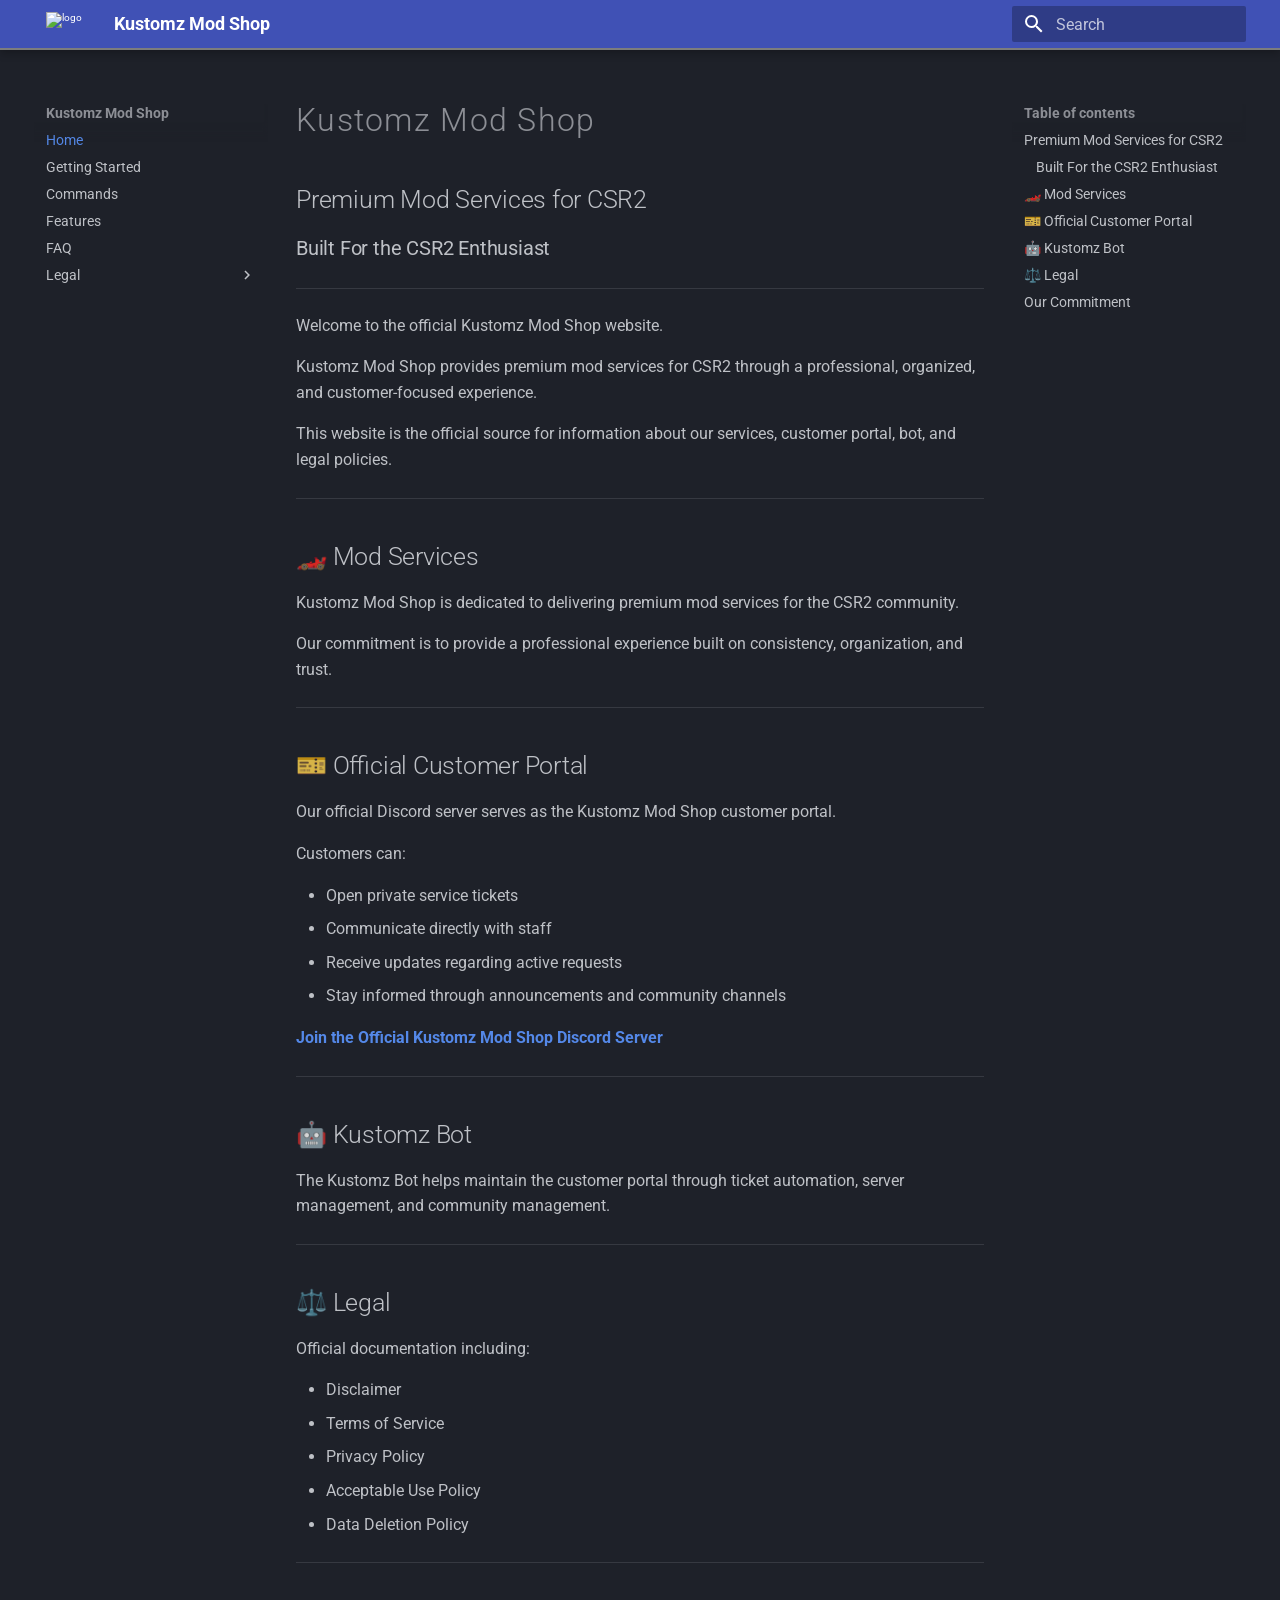
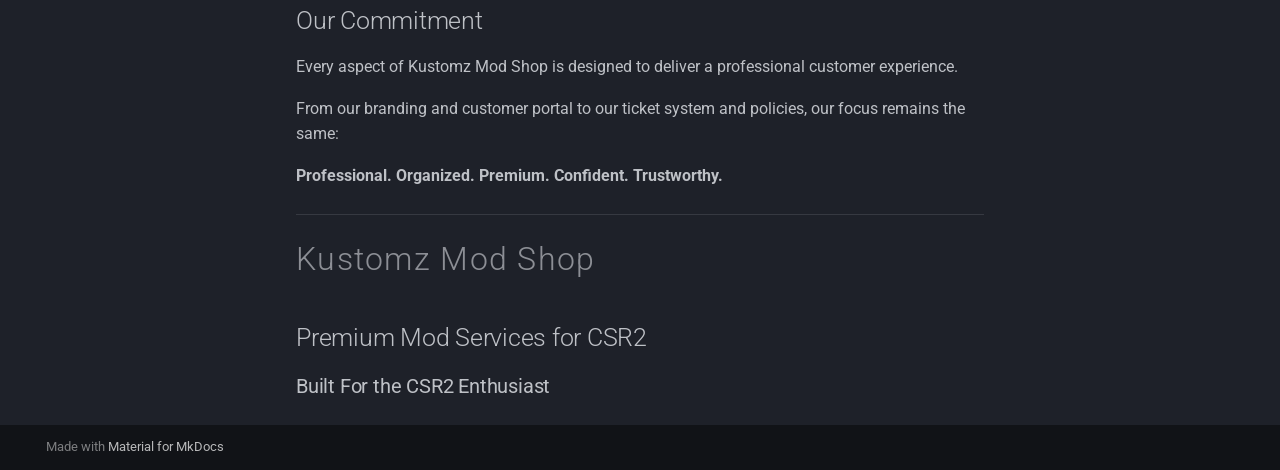
==== commit 0dcd5cab: "Fix GitHub Pages build workflow" ====
--- a/site/index.html
+++ b/site/index.html
@@ -6,7 +6,7 @@
       <meta charset="utf-8">
       <meta name="viewport" content="width=device-width,initial-scale=1">
       
-        <meta name="description" content="Official Kustomz Bot Documentation">
+        <meta name="description" content="Premium Mod Services for CSR2">
       
       
       
@@ -23,7 +23,7 @@
     
     
       
-        <title>Kustomz Bot</title>
+        <title>Kustomz Mod Shop</title>
       
     
     
@@ -74,7 +74,7 @@
     <div data-md-component="skip">
       
         
-        <a href="#welcome" class="md-skip">
+        <a href="#kustomz-mod-shop" class="md-skip">
           Skip to content
         </a>
       
@@ -90,7 +90,7 @@
 
 <header class="md-header md-header--shadow" data-md-component="header">
   <nav class="md-header__inner md-grid" aria-label="Header">
-    <a href="." title="Kustomz Bot" class="md-header__button md-logo" aria-label="Kustomz Bot" data-md-component="logo">
+    <a href="." title="Kustomz Mod Shop" class="md-header__button md-logo" aria-label="Kustomz Mod Shop" data-md-component="logo">
       
   <img src="assets/logo-placeholder.txt" alt="logo">
 
@@ -103,7 +103,7 @@
       <div class="md-header__ellipsis">
         <div class="md-header__topic">
           <span class="md-ellipsis">
-            Kustomz Bot
+            Kustomz Mod Shop
           </span>
         </div>
         <div class="md-header__topic" data-md-component="header-topic">
@@ -187,12 +187,12 @@
 
 <nav class="md-nav md-nav--primary" aria-label="Navigation" data-md-level="0">
   <label class="md-nav__title" for="__drawer">
-    <a href="." title="Kustomz Bot" class="md-nav__button md-logo" aria-label="Kustomz Bot" data-md-component="logo">
+    <a href="." title="Kustomz Mod Shop" class="md-nav__button md-logo" aria-label="Kustomz Mod Shop" data-md-component="logo">
       
   <img src="assets/logo-placeholder.txt" alt="logo">
 
     </a>
-    Kustomz Bot
+    Kustomz Mod Shop
   </label>
   
   <ul class="md-nav__list" data-md-scrollfix>
@@ -213,6 +213,24 @@
         
       
       
+        <label class="md-nav__link md-nav__link--active" for="__toc">
+          
+  
+  
+  <span class="md-ellipsis">
+    
+  
+    Home
+  
+
+    
+  </span>
+  
+  
+
+          <span class="md-nav__icon md-icon"></span>
+        </label>
+      
       <a href="." class="md-nav__link md-nav__link--active">
         
   
@@ -229,6 +247,108 @@
   
 
       </a>
+      
+        
+
+<nav class="md-nav md-nav--secondary" aria-label="Table of contents">
+  
+  
+  
+    
+  
+  
+    <label class="md-nav__title" for="__toc">
+      <span class="md-nav__icon md-icon"></span>
+      Table of contents
+    </label>
+    <ul class="md-nav__list" data-md-component="toc" data-md-scrollfix>
+      
+        <li class="md-nav__item">
+  <a href="#premium-mod-services-for-csr2" class="md-nav__link">
+    <span class="md-ellipsis">
+      
+        Premium Mod Services for CSR2
+      
+    </span>
+  </a>
+  
+    <nav class="md-nav" aria-label="Premium Mod Services for CSR2">
+      <ul class="md-nav__list">
+        
+          <li class="md-nav__item">
+  <a href="#built-for-the-csr2-enthusiast" class="md-nav__link">
+    <span class="md-ellipsis">
+      
+        Built For the CSR2 Enthusiast
+      
+    </span>
+  </a>
+  
+</li>
+        
+      </ul>
+    </nav>
+  
+</li>
+      
+        <li class="md-nav__item">
+  <a href="#mod-services" class="md-nav__link">
+    <span class="md-ellipsis">
+      
+        🏎️ Mod Services
+      
+    </span>
+  </a>
+  
+</li>
+      
+        <li class="md-nav__item">
+  <a href="#official-customer-portal" class="md-nav__link">
+    <span class="md-ellipsis">
+      
+        🎫 Official Customer Portal
+      
+    </span>
+  </a>
+  
+</li>
+      
+        <li class="md-nav__item">
+  <a href="#kustomz-bot" class="md-nav__link">
+    <span class="md-ellipsis">
+      
+        🤖 Kustomz Bot
+      
+    </span>
+  </a>
+  
+</li>
+      
+        <li class="md-nav__item">
+  <a href="#legal" class="md-nav__link">
+    <span class="md-ellipsis">
+      
+        ⚖️ Legal
+      
+    </span>
+  </a>
+  
+</li>
+      
+        <li class="md-nav__item">
+  <a href="#our-commitment" class="md-nav__link">
+    <span class="md-ellipsis">
+      
+        Our Commitment
+      
+    </span>
+  </a>
+  
+</li>
+      
+    </ul>
+  
+</nav>
       
     </li>
   
@@ -556,6 +676,97 @@
     
   
   
+    <label class="md-nav__title" for="__toc">
+      <span class="md-nav__icon md-icon"></span>
+      Table of contents
+    </label>
+    <ul class="md-nav__list" data-md-component="toc" data-md-scrollfix>
+      
+        <li class="md-nav__item">
+  <a href="#premium-mod-services-for-csr2" class="md-nav__link">
+    <span class="md-ellipsis">
+      
+        Premium Mod Services for CSR2
+      
+    </span>
+  </a>
+  
+    <nav class="md-nav" aria-label="Premium Mod Services for CSR2">
+      <ul class="md-nav__list">
+        
+          <li class="md-nav__item">
+  <a href="#built-for-the-csr2-enthusiast" class="md-nav__link">
+    <span class="md-ellipsis">
+      
+        Built For the CSR2 Enthusiast
+      
+    </span>
+  </a>
+  
+</li>
+        
+      </ul>
+    </nav>
+  
+</li>
+      
+        <li class="md-nav__item">
+  <a href="#mod-services" class="md-nav__link">
+    <span class="md-ellipsis">
+      
+        🏎️ Mod Services
+      
+    </span>
+  </a>
+  
+</li>
+      
+        <li class="md-nav__item">
+  <a href="#official-customer-portal" class="md-nav__link">
+    <span class="md-ellipsis">
+      
+        🎫 Official Customer Portal
+      
+    </span>
+  </a>
+  
+</li>
+      
+        <li class="md-nav__item">
+  <a href="#kustomz-bot" class="md-nav__link">
+    <span class="md-ellipsis">
+      
+        🤖 Kustomz Bot
+      
+    </span>
+  </a>
+  
+</li>
+      
+        <li class="md-nav__item">
+  <a href="#legal" class="md-nav__link">
+    <span class="md-ellipsis">
+      
+        ⚖️ Legal
+      
+    </span>
+  </a>
+  
+</li>
+      
+        <li class="md-nav__item">
+  <a href="#our-commitment" class="md-nav__link">
+    <span class="md-ellipsis">
+      
+        Our Commitment
+      
+    </span>
+  </a>
+  
+</li>
+      
+    </ul>
+  
 </nav>
                   </div>
                 </div>
@@ -571,9 +782,50 @@
 
 
 
-<h1 id="welcome">Welcome</h1>
-<p>Welcome to the official <strong>Kustomz Bot</strong> documentation portal.</p>
-<p>Use the navigation to access setup guides, features, commands, and legal information.</p>
+<h1 id="kustomz-mod-shop">Kustomz Mod Shop</h1>
+<h2 id="premium-mod-services-for-csr2">Premium Mod Services for CSR2</h2>
+<h3 id="built-for-the-csr2-enthusiast">Built For the CSR2 Enthusiast</h3>
+<hr />
+<p>Welcome to the official Kustomz Mod Shop website.</p>
+<p>Kustomz Mod Shop provides premium mod services for CSR2 through a professional, organized, and customer-focused experience.</p>
+<p>This website is the official source for information about our services, customer portal, bot, and legal policies.</p>
+<hr />
+<h2 id="mod-services">🏎️ Mod Services</h2>
+<p>Kustomz Mod Shop is dedicated to delivering premium mod services for the CSR2 community.</p>
+<p>Our commitment is to provide a professional experience built on consistency, organization, and trust.</p>
+<hr />
+<h2 id="official-customer-portal">🎫 Official Customer Portal</h2>
+<p>Our official Discord server serves as the Kustomz Mod Shop customer portal.</p>
+<p>Customers can:</p>
+<ul>
+<li>Open private service tickets</li>
+<li>Communicate directly with staff</li>
+<li>Receive updates regarding active requests</li>
+<li>Stay informed through announcements and community channels</li>
+</ul>
+<p><strong><a href="https://discord.gg/Gq6junKg5r">Join the Official Kustomz Mod Shop Discord Server</a></strong></p>
+<hr />
+<h2 id="kustomz-bot">🤖 Kustomz Bot</h2>
+<p>The Kustomz Bot helps maintain the customer portal through ticket automation, server management, and community management.</p>
+<hr />
+<h2 id="legal">⚖️ Legal</h2>
+<p>Official documentation including:</p>
+<ul>
+<li>Disclaimer</li>
+<li>Terms of Service</li>
+<li>Privacy Policy</li>
+<li>Acceptable Use Policy</li>
+<li>Data Deletion Policy</li>
+</ul>
+<hr />
+<h2 id="our-commitment">Our Commitment</h2>
+<p>Every aspect of Kustomz Mod Shop is designed to deliver a professional customer experience.</p>
+<p>From our branding and customer portal to our ticket system and policies, our focus remains the same:</p>
+<p><strong>Professional. Organized. Premium. Confident. Trustworthy.</strong></p>
+<hr />
+<h1 id="kustomz-mod-shop_1">Kustomz Mod Shop</h1>
+<h2 id="premium-mod-services-for-csr2_1">Premium Mod Services for CSR2</h2>
+<h3 id="built-for-the-csr2-enthusiast_1">Built For the CSR2 Enthusiast</h3>
 
 
 
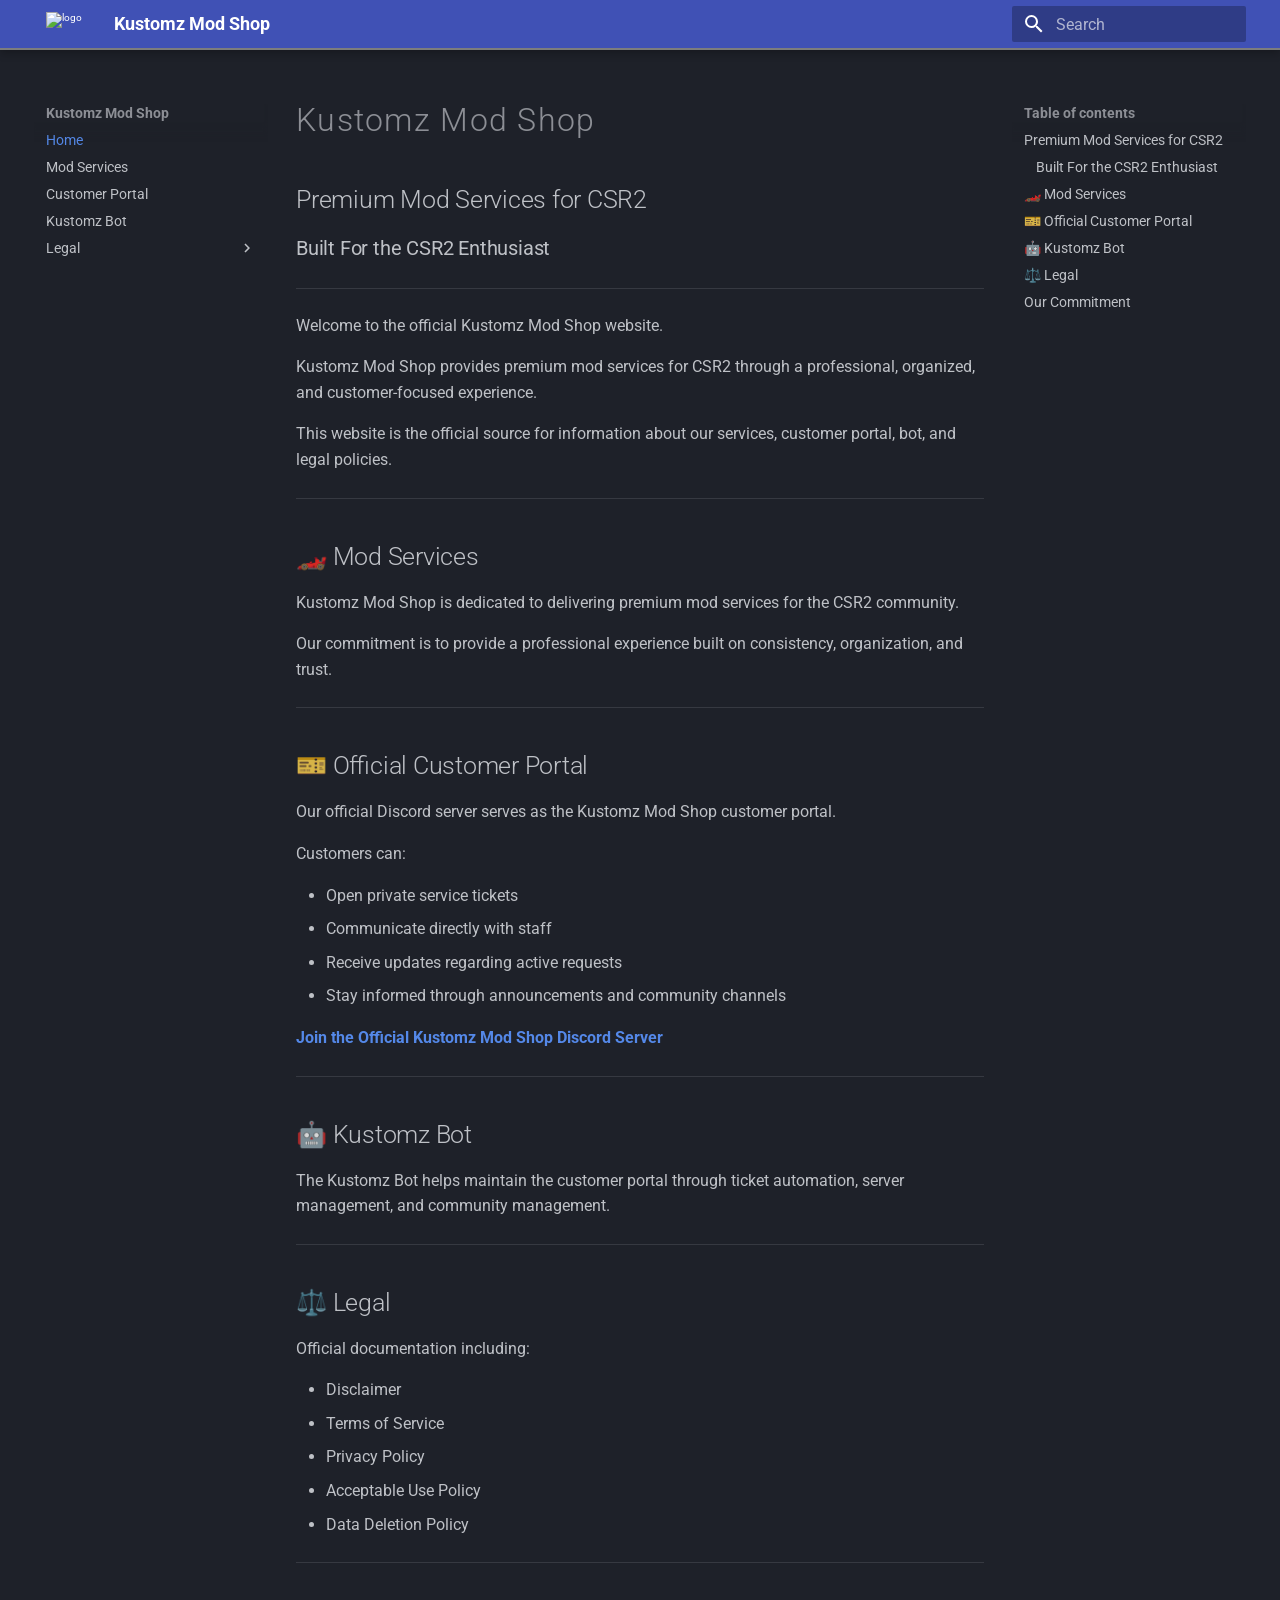
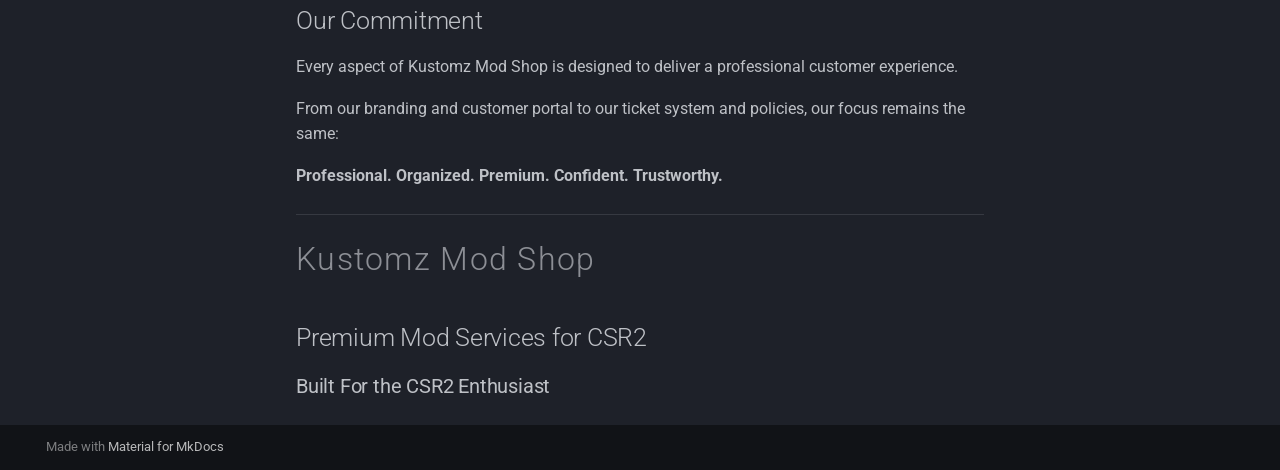
==== commit b9fdab9f: "Build Kustomz Mod Shop site structure" ====
--- a/site/index.html
+++ b/site/index.html
@@ -12,7 +12,7 @@
       
       
       
-        <link rel="next" href="getting-started/">
+        <link rel="next" href="mod-services/">
       
       
         
@@ -361,14 +361,14 @@
   
   
     <li class="md-nav__item">
-      <a href="getting-started/" class="md-nav__link">
-        
-  
-  
-  <span class="md-ellipsis">
-    
-  
-    Getting Started
+      <a href="mod-services/" class="md-nav__link">
+        
+  
+  
+  <span class="md-ellipsis">
+    
+  
+    Mod Services
   
 
     
@@ -388,14 +388,14 @@
   
   
     <li class="md-nav__item">
-      <a href="commands/" class="md-nav__link">
-        
-  
-  
-  <span class="md-ellipsis">
-    
-  
-    Commands
+      <a href="customer-portal/" class="md-nav__link">
+        
+  
+  
+  <span class="md-ellipsis">
+    
+  
+    Customer Portal
   
 
     
@@ -415,14 +415,14 @@
   
   
     <li class="md-nav__item">
-      <a href="features/" class="md-nav__link">
-        
-  
-  
-  <span class="md-ellipsis">
-    
-  
-    Features
+      <a href="bot/" class="md-nav__link">
+        
+  
+  
+  <span class="md-ellipsis">
+    
+  
+    Kustomz Bot
   
 
     
@@ -441,33 +441,6 @@
   
   
   
-    <li class="md-nav__item">
-      <a href="faq/" class="md-nav__link">
-        
-  
-  
-  <span class="md-ellipsis">
-    
-  
-    FAQ
-  
-
-    
-  </span>
-  
-  
-
-      </a>
-    </li>
-  
-
-    
-      
-      
-  
-  
-  
-  
     
     
     
@@ -477,10 +450,10 @@
       
         
         
-        <input class="md-nav__toggle md-toggle " type="checkbox" id="__nav_6" >
-        
-          
-          <label class="md-nav__link" for="__nav_6" id="__nav_6_label" tabindex="0">
+        <input class="md-nav__toggle md-toggle " type="checkbox" id="__nav_5" >
+        
+          
+          <label class="md-nav__link" for="__nav_5" id="__nav_5_label" tabindex="0">
             
   
   
@@ -498,8 +471,8 @@
             <span class="md-nav__icon md-icon"></span>
           </label>
         
-        <nav class="md-nav" data-md-level="1" aria-labelledby="__nav_6_label" aria-expanded="false">
-          <label class="md-nav__title" for="__nav_6">
+        <nav class="md-nav" data-md-level="1" aria-labelledby="__nav_5_label" aria-expanded="false">
+          <label class="md-nav__title" for="__nav_5">
             <span class="md-nav__icon md-icon"></span>
             
   
@@ -516,6 +489,34 @@
   
   
     <li class="md-nav__item">
+      <a href="disclaimer/" class="md-nav__link">
+        
+  
+  
+  <span class="md-ellipsis">
+    
+  
+    Disclaimer
+  
+
+    
+  </span>
+  
+  
+
+      </a>
+    </li>
+  
+
+              
+            
+              
+                
+  
+  
+  
+  
+    <li class="md-nav__item">
       <a href="terms/" class="md-nav__link">
         
   
@@ -523,7 +524,7 @@
   <span class="md-ellipsis">
     
   
-    Terms
+    Terms of Service
   
 
     
@@ -551,7 +552,7 @@
   <span class="md-ellipsis">
     
   
-    Privacy
+    Privacy Policy
   
 
     
@@ -579,7 +580,7 @@
   <span class="md-ellipsis">
     
   
-    Acceptable Use
+    Acceptable Use Policy
   
 
     
@@ -607,35 +608,7 @@
   <span class="md-ellipsis">
     
   
-    Data Deletion
-  
-
-    
-  </span>
-  
-  
-
-      </a>
-    </li>
-  
-
-              
-            
-              
-                
-  
-  
-  
-  
-    <li class="md-nav__item">
-      <a href="support/" class="md-nav__link">
-        
-  
-  
-  <span class="md-ellipsis">
-    
-  
-    Support
+    Data Deletion Policy
   
 
     
